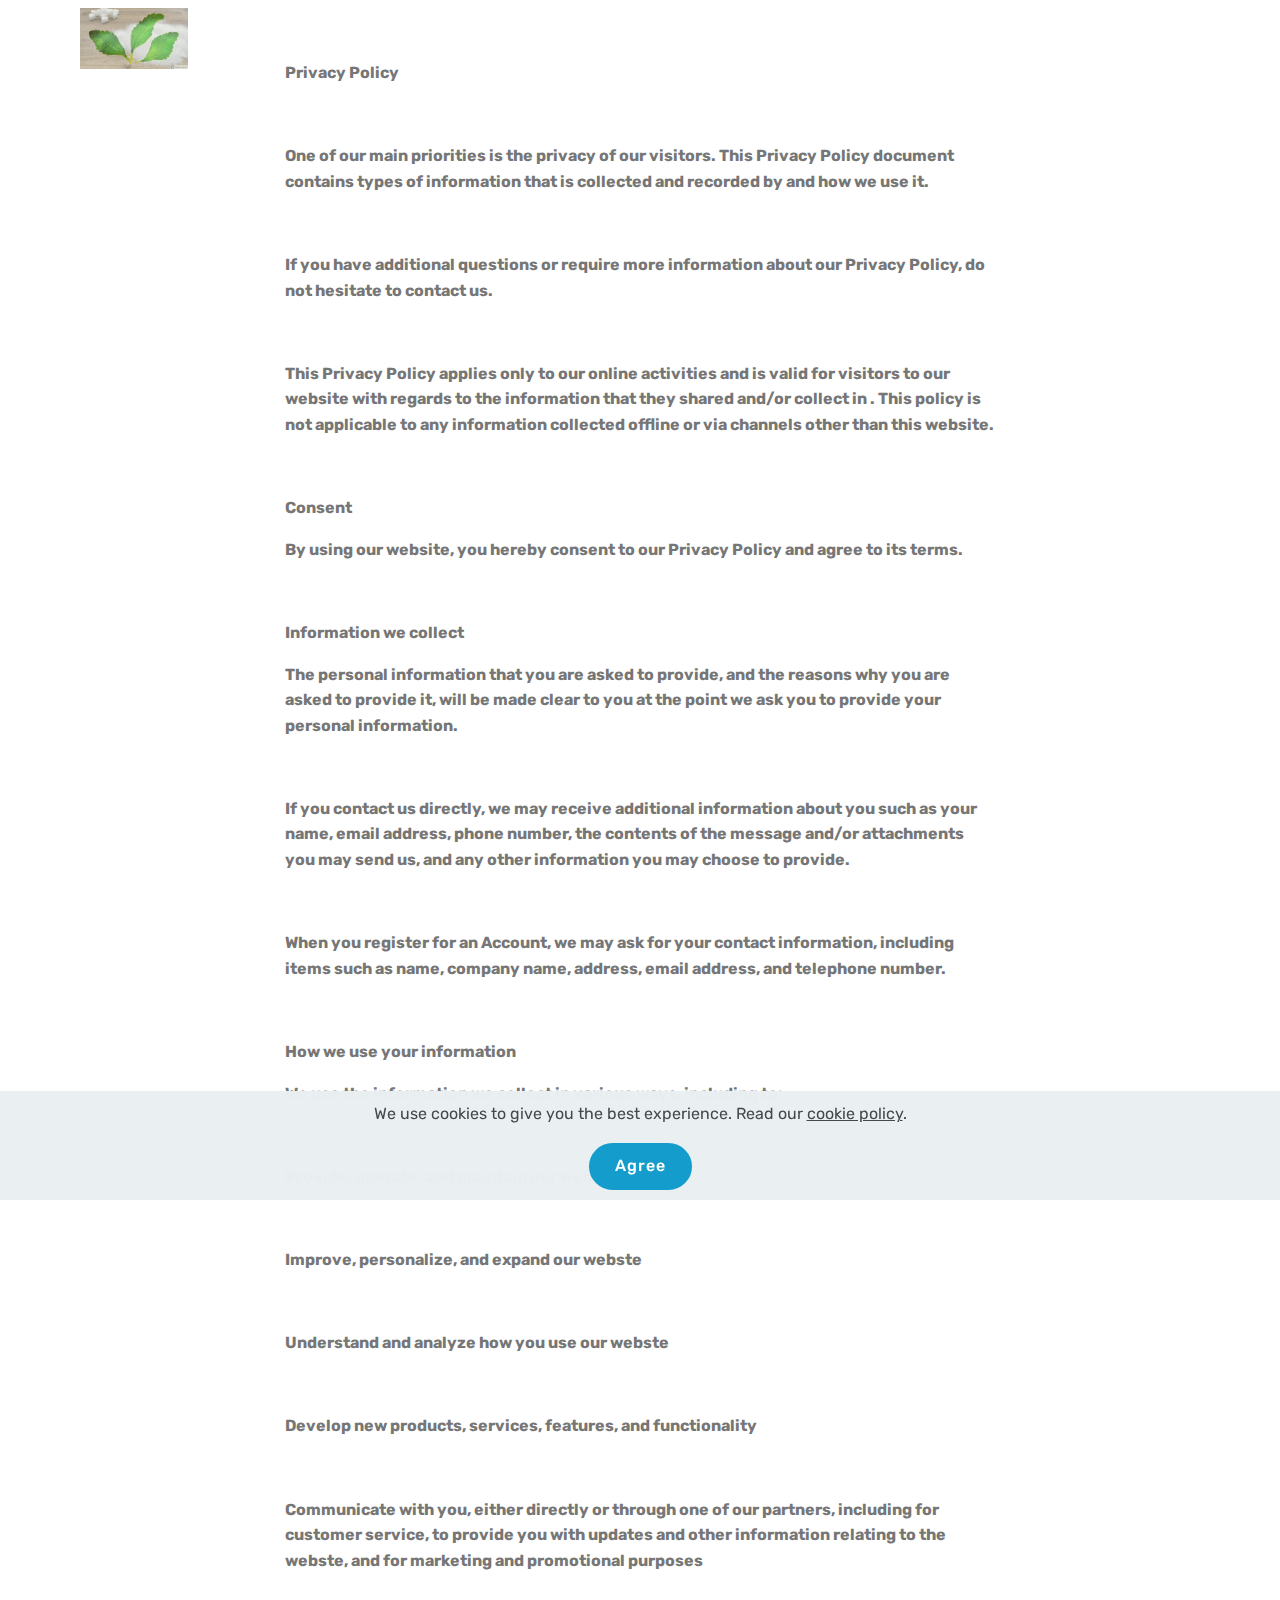
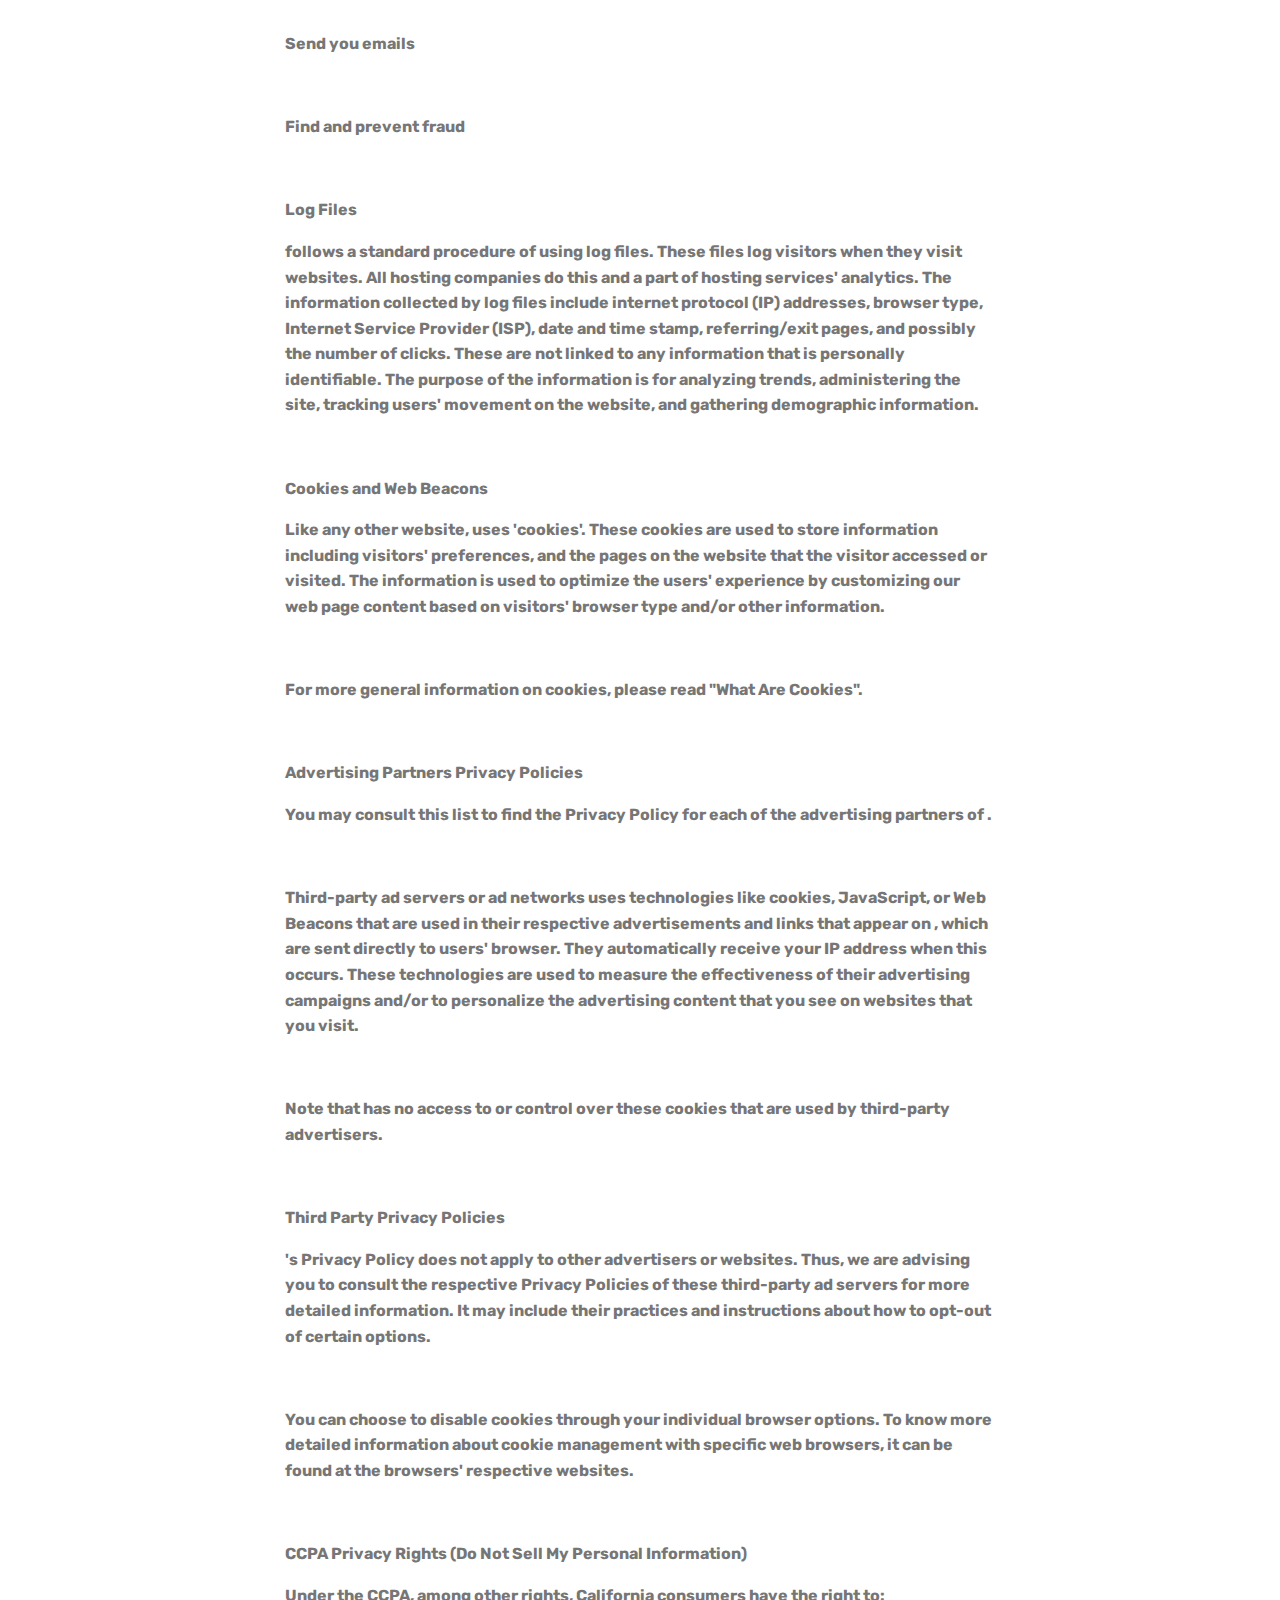
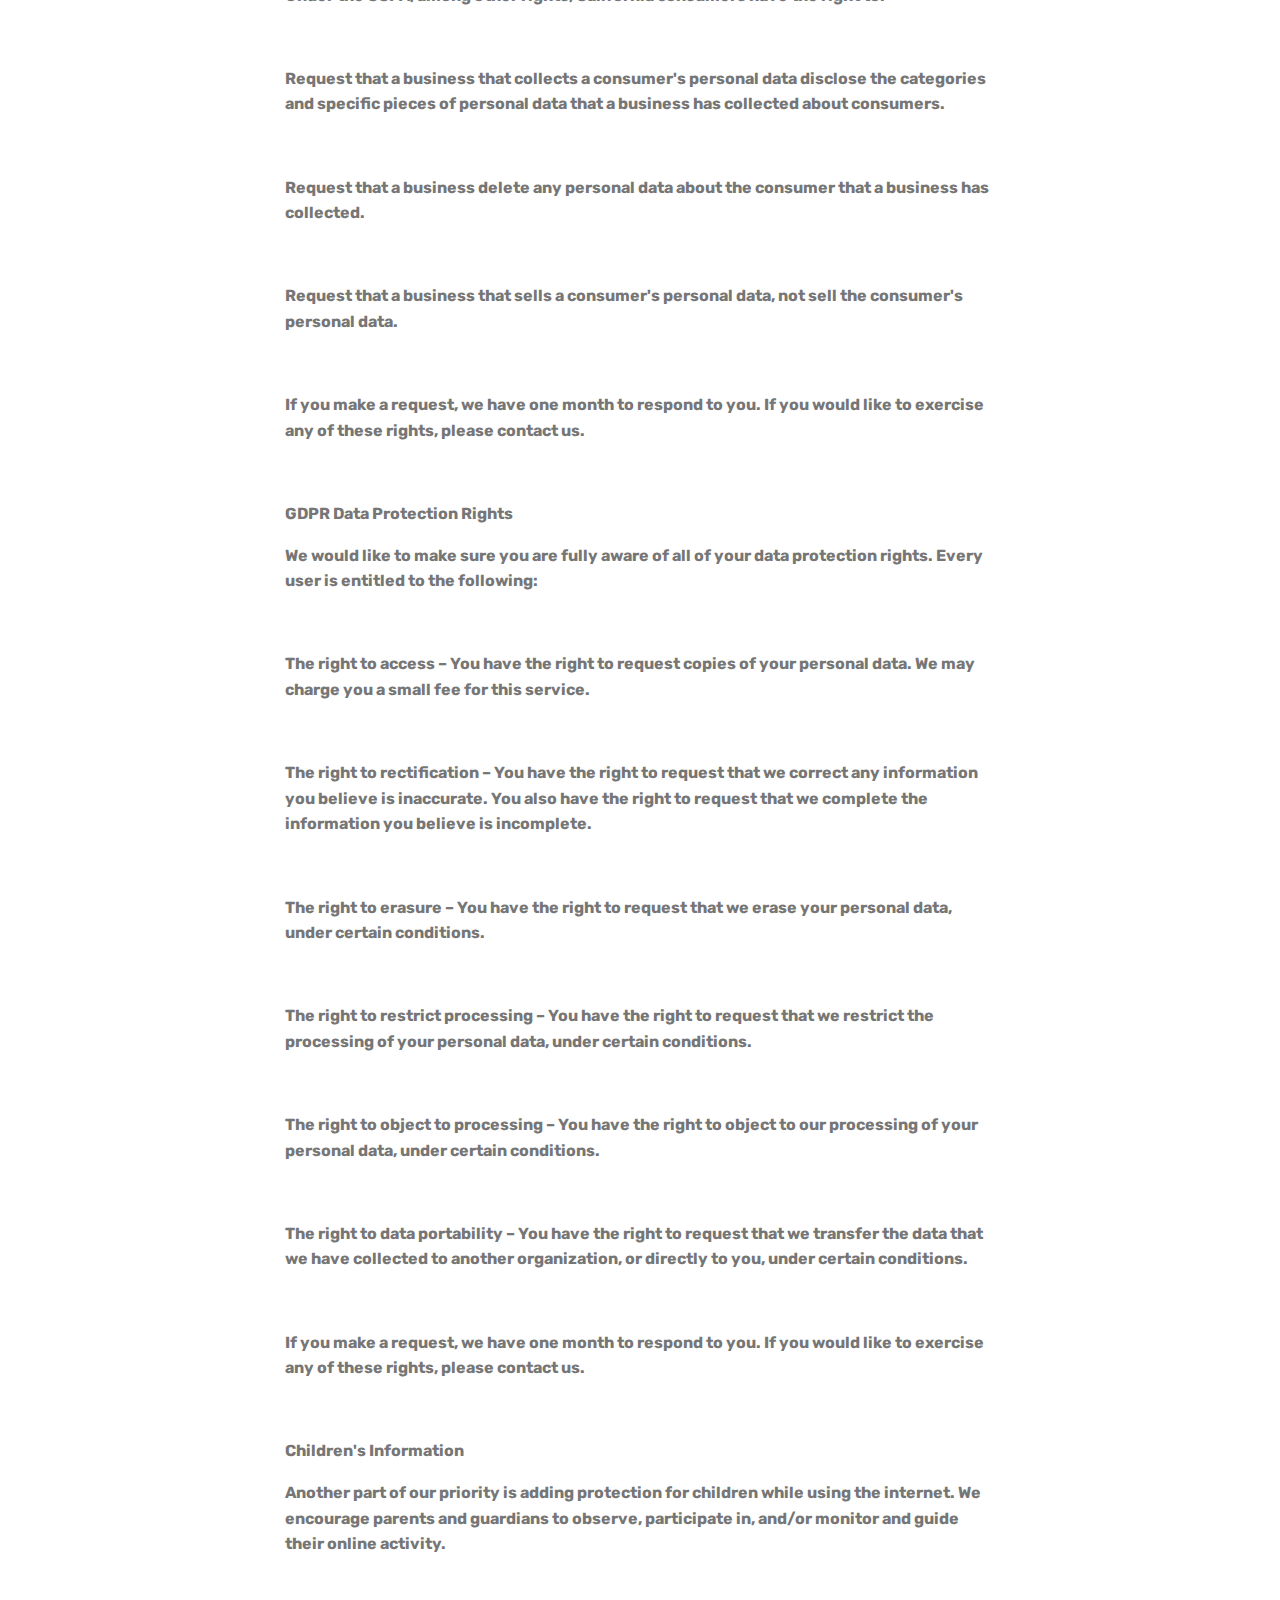
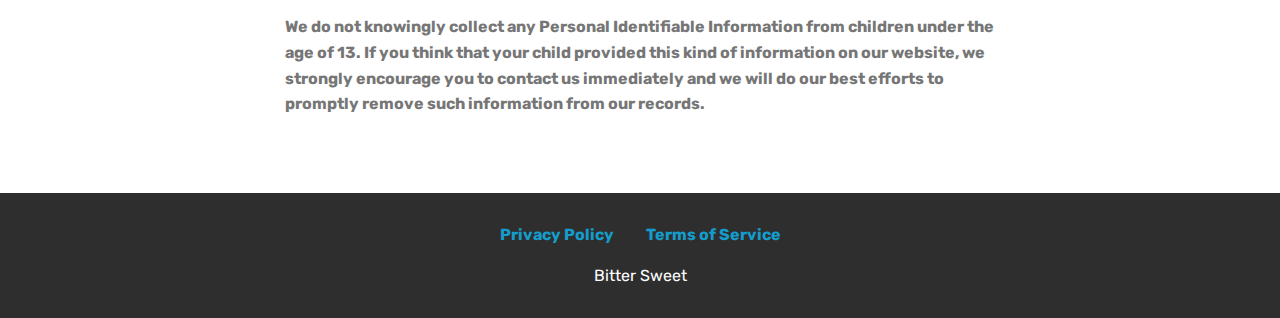
==== privacy.html @ 881e3575 "create github pages" ====
<!DOCTYPE html>
<html  >
<head>
  <!-- Site made with Mobirise Website Builder v4.12.4, https://mobirise.com -->
  <meta charset="UTF-8">
  <meta http-equiv="X-UA-Compatible" content="IE=edge">
  <meta name="generator" content="Mobirise v4.12.4, mobirise.com">
  <meta name="viewport" content="width=device-width, initial-scale=1, minimum-scale=1">
  <link rel="shortcut icon" href="assets/images/healthy-sweet-social-1.png" type="image/x-icon">
  <meta name="description" content="Privacy Policy">
  
  
  <title>Privacy Policy</title>
  <link rel="stylesheet" href="assets/web/assets/mobirise-icons/mobirise-icons.css">
  <link rel="stylesheet" href="assets/bootstrap/css/bootstrap.min.css">
  <link rel="stylesheet" href="assets/bootstrap/css/bootstrap-grid.min.css">
  <link rel="stylesheet" href="assets/bootstrap/css/bootstrap-reboot.min.css">
  <link rel="stylesheet" href="assets/web/assets/gdpr-plugin/gdpr-styles.css">
  <link rel="stylesheet" href="assets/tether/tether.min.css">
  <link rel="stylesheet" href="assets/dropdown/css/style.css">
  <link rel="stylesheet" href="assets/socicon/css/styles.css">
  <link rel="stylesheet" href="assets/theme/css/style.css">
  <link rel="preload" as="style" href="assets/mobirise/css/mbr-additional.css"><link rel="stylesheet" href="assets/mobirise/css/mbr-additional.css" type="text/css">
  
  
  
</head>
<body>
  <section class="menu cid-s7zmcyveAb" once="menu" id="menu1-9">

    

    <nav class="navbar navbar-expand beta-menu navbar-dropdown align-items-center navbar-fixed-top navbar-toggleable-sm bg-color transparent">
        <button class="navbar-toggler navbar-toggler-right" type="button" data-toggle="collapse" data-target="#navbarSupportedContent" aria-controls="navbarSupportedContent" aria-expanded="false" aria-label="Toggle navigation">
            <div class="hamburger">
                <span></span>
                <span></span>
                <span></span>
                <span></span>
            </div>
        </button>
        <div class="menu-logo">
            <div class="navbar-brand">
                <span class="navbar-logo">
                    <a href="index.html">
                         <img src="assets/images/healthy-sweet-social.png" alt="Mobirise" title="Healthy Sweet" style="height: 3.8rem;">
                    </a>
                </span>
                <span class="navbar-caption-wrap"><a class="navbar-caption text-white display-4" href="index.html">
                        Bitter Sweet<br></a></span>
            </div>
        </div>
        <div class="collapse navbar-collapse" id="navbarSupportedContent">
            
            
        </div>
    </nav>
</section>

<section class="engine"><a href="https://mobirise.info/b">how to create your own website</a></section><section class="mbr-section article content1 cid-s7zB1Cpjkm" id="content1-e">
    
     

    <div class="container">
        <div class="media-container-row">
            <div class="mbr-text col-12 mbr-fonts-style display-7 col-md-8"><p><strong>Privacy Policy</strong></p><p><strong><br></strong></p><p><strong>One of our main priorities is the privacy of our visitors. This Privacy Policy document contains types of information that is collected and recorded by and how we use it.</strong></p><p><strong><br></strong></p><p><strong>If you have additional questions or require more information about our Privacy Policy, do not hesitate to contact us.</strong></p><p><strong><br></strong></p><p><strong>This Privacy Policy applies only to our online activities and is valid for visitors to our website with regards to the information that they shared and/or collect in . This policy is not applicable to any information collected offline or via channels other than this website.</strong></p><p><strong><br></strong></p><p><strong>Consent</strong></p><p><strong>By using our website, you hereby consent to our Privacy Policy and agree to its terms.</strong></p><p><strong><br></strong></p><p><strong>Information we collect</strong></p><p><strong>The personal information that you are asked to provide, and the reasons why you are asked to provide it, will be made clear to you at the point we ask you to provide your personal information.</strong></p><p><strong><br></strong></p><p><strong>If you contact us directly, we may receive additional information about you such as your name, email address, phone number, the contents of the message and/or attachments you may send us, and any other information you may choose to provide.</strong></p><p><strong><br></strong></p><p><strong>When you register for an Account, we may ask for your contact information, including items such as name, company name, address, email address, and telephone number.</strong></p><p><strong><br></strong></p><p><strong>How we use your information</strong></p><p><strong>We use the information we collect in various ways, including to:</strong></p><p><strong><br></strong></p><p><strong>Provide, operate, and maintain our webste</strong></p><p><strong><br></strong></p><p><strong>Improve, personalize, and expand our webste</strong></p><p><strong><br></strong></p><p><strong>Understand and analyze how you use our webste</strong></p><p><strong><br></strong></p><p><strong>Develop new products, services, features, and functionality</strong></p><p><strong><br></strong></p><p><strong>Communicate with you, either directly or through one of our partners, including for customer service, to provide you with updates and other information relating to the webste, and for marketing and promotional purposes</strong></p><p><strong><br></strong></p><p><strong>Send you emails</strong></p><p><strong><br></strong></p><p><strong>Find and prevent fraud</strong></p><p><strong><br></strong></p><p><strong>Log Files</strong></p><p><strong>follows a standard procedure of using log files. These files log visitors when they visit websites. All hosting companies do this and a part of hosting services' analytics. The information collected by log files include internet protocol (IP) addresses, browser type, Internet Service Provider (ISP), date and time stamp, referring/exit pages, and possibly the number of clicks. These are not linked to any information that is personally identifiable. The purpose of the information is for analyzing trends, administering the site, tracking users' movement on the website, and gathering demographic information.&nbsp;</strong></p><p><strong><br></strong></p><p><strong>Cookies and Web Beacons</strong></p><p><strong>Like any other website, uses 'cookies'. These cookies are used to store information including visitors' preferences, and the pages on the website that the visitor accessed or visited. The information is used to optimize the users' experience by customizing our web page content based on visitors' browser type and/or other information.</strong></p><p><strong><br></strong></p><p><strong>For more general information on cookies, please read "What Are Cookies".</strong></p><p><strong><br></strong></p><p><strong>Advertising Partners Privacy Policies</strong></p><p><strong>You may consult this list to find the Privacy Policy for each of the advertising partners of .</strong></p><p><strong><br></strong></p><p><strong>Third-party ad servers or ad networks uses technologies like cookies, JavaScript, or Web Beacons that are used in their respective advertisements and links that appear on , which are sent directly to users' browser. They automatically receive your IP address when this occurs. These technologies are used to measure the effectiveness of their advertising campaigns and/or to personalize the advertising content that you see on websites that you visit.</strong></p><p><strong><br></strong></p><p><strong>Note that has no access to or control over these cookies that are used by third-party advertisers.</strong></p><p><strong><br></strong></p><p><strong>Third Party Privacy Policies</strong></p><p><strong>'s Privacy Policy does not apply to other advertisers or websites. Thus, we are advising you to consult the respective Privacy Policies of these third-party ad servers for more detailed information. It may include their practices and instructions about how to opt-out of certain options.&nbsp;</strong></p><p><strong><br></strong></p><p><strong>You can choose to disable cookies through your individual browser options. To know more detailed information about cookie management with specific web browsers, it can be found at the browsers' respective websites.</strong></p><p><strong><br></strong></p><p><strong>CCPA Privacy Rights (Do Not Sell My Personal Information)</strong></p><p><strong>Under the CCPA, among other rights, California consumers have the right to:</strong></p><p><strong><br></strong></p><p><strong>Request that a business that collects a consumer's personal data disclose the categories and specific pieces of personal data that a business has collected about consumers.</strong></p><p><strong><br></strong></p><p><strong>Request that a business delete any personal data about the consumer that a business has collected.</strong></p><p><strong><br></strong></p><p><strong>Request that a business that sells a consumer's personal data, not sell the consumer's personal data.</strong></p><p><strong><br></strong></p><p><strong>If you make a request, we have one month to respond to you. If you would like to exercise any of these rights, please contact us.</strong></p><p><strong><br></strong></p><p><strong>GDPR Data Protection Rights</strong></p><p><strong>We would like to make sure you are fully aware of all of your data protection rights. Every user is entitled to the following:</strong></p><p><strong><br></strong></p><p><strong>The right to access – You have the right to request copies of your personal data. We may charge you a small fee for this service.</strong></p><p><strong><br></strong></p><p><strong>The right to rectification – You have the right to request that we correct any information you believe is inaccurate. You also have the right to request that we complete the information you believe is incomplete.</strong></p><p><strong><br></strong></p><p><strong>The right to erasure – You have the right to request that we erase your personal data, under certain conditions.</strong></p><p><strong><br></strong></p><p><strong>The right to restrict processing – You have the right to request that we restrict the processing of your personal data, under certain conditions.</strong></p><p><strong><br></strong></p><p><strong>The right to object to processing – You have the right to object to our processing of your personal data, under certain conditions.</strong></p><p><strong><br></strong></p><p><strong>The right to data portability – You have the right to request that we transfer the data that we have collected to another organization, or directly to you, under certain conditions.</strong></p><p><strong><br></strong></p><p><strong>If you make a request, we have one month to respond to you. If you would like to exercise any of these rights, please contact us.</strong></p><p><strong><br></strong></p><p><strong>Children's Information</strong></p><p><strong>Another part of our priority is adding protection for children while using the internet. We encourage parents and guardians to observe, participate in, and/or monitor and guide their online activity.</strong></p><p><strong><br></strong></p><p><strong>We do not knowingly collect any Personal Identifiable Information from children under the age of 13. If you think that your child provided this kind of information on our website, we strongly encourage you to contact us immediately and we will do our best efforts to promptly remove such information from our records.</strong></p></div>
        </div>
    </div>
</section>

<section once="footers" class="cid-s7zmz4a31J" id="footer7-a">

    

    

    <div class="container">
        <div class="media-container-row align-center mbr-white">
            <div class="row row-links">
                <ul class="foot-menu">
                    
                    
                    
                    
                    
                <li class="foot-menu-item mbr-fonts-style display-7"><a href="privacy.html"><strong>Privacy Policy</strong></a></li><li class="foot-menu-item mbr-fonts-style display-7"><a href="terms.html"><strong>Terms of Service</strong></a></li></ul>
            </div>
            
            <div class="row row-copirayt">
                <p class="mbr-text mb-0 mbr-fonts-style mbr-white align-center display-7">Bitter Sweet</p>
            </div>
        </div>
    </div>
</section>


  <script src="assets/web/assets/jquery/jquery.min.js"></script>
  <script src="assets/popper/popper.min.js"></script>
  <script src="assets/bootstrap/js/bootstrap.min.js"></script>
  <script src="assets/tether/tether.min.js"></script>
  <script src="assets/web/assets/cookies-alert-plugin/cookies-alert-core.js"></script>
  <script src="assets/web/assets/cookies-alert-plugin/cookies-alert-script.js"></script>
  <script src="assets/smoothscroll/smooth-scroll.js"></script>
  <script src="assets/dropdown/js/nav-dropdown.js"></script>
  <script src="assets/dropdown/js/navbar-dropdown.js"></script>
  <script src="assets/touchswipe/jquery.touch-swipe.min.js"></script>
  <script src="assets/theme/js/script.js"></script>
  
  
<input name="cookieData" type="hidden" data-cookie-customDialogSelector='null' data-cookie-colorText='#424a4d' data-cookie-colorBg='rgba(234, 239, 241, 0.99)' data-cookie-textButton='Agree' data-cookie-colorButton='' data-cookie-colorLink='#424a4d' data-cookie-underlineLink='true' data-cookie-text="We use cookies to give you the best experience. Read our <a href='privacy.html'>cookie policy</a>.">
  </body>
</html>
---- assets/web/assets/mobirise-icons/mobirise-icons.css ----
@font-face {
  font-family: 'MobiriseIcons';
  src:  url('mobirise-icons.eot?spat4u');
  src:  url('mobirise-icons.eot?spat4u#iefix') format('embedded-opentype'),
    url('mobirise-icons.ttf?spat4u') format('truetype'),
    url('mobirise-icons.woff?spat4u') format('woff'),
    url('mobirise-icons.svg?spat4u#MobiriseIcons') format('svg');
  font-weight: normal;
  font-style: normal;
  font-display: swap;
}

[class^="mbri-"], [class*=" mbri-"] {
  /* use !important to prevent issues with browser extensions that change fonts */
  font-family: MobiriseIcons !important;
  speak: none;
  font-style: normal;
  font-weight: normal;
  font-variant: normal;
  text-transform: none;
  line-height: 1;

  /* Better Font Rendering =========== */
  -webkit-font-smoothing: antialiased;
  -moz-osx-font-smoothing: grayscale;
}

.mbri-add-submenu:before {
  content: "\e900";
}
.mbri-alert:before {
  content: "\e901";
}
.mbri-align-center:before {
  content: "\e902";
}
.mbri-align-justify:before {
  content: "\e903";
}
.mbri-align-left:before {
  content: "\e904";
}
.mbri-align-right:before {
  content: "\e905";
}
.mbri-android:before {
  content: "\e906";
}
.mbri-apple:before {
  content: "\e907";
}
.mbri-arrow-down:before {
  content: "\e908";
}
.mbri-arrow-next:before {
  content: "\e909";
}
.mbri-arrow-prev:before {
  content: "\e90a";
}
.mbri-arrow-up:before {
  content: "\e90b";
}
.mbri-bold:before {
  content: "\e90c";
}
.mbri-bookmark:before {
  content: "\e90d";
}
.mbri-bootstrap:before {
  content: "\e90e";
}
.mbri-briefcase:before {
  content: "\e90f";
}
.mbri-browse:before {
  content: "\e910";
}
.mbri-bulleted-list:before {
  content: "\e911";
}
.mbri-calendar:before {
  content: "\e912";
}
.mbri-camera:before {
  content: "\e913";
}
.mbri-cart-add:before {
  content: "\e914";
}
.mbri-cart-full:before {
  content: "\e915";
}
.mbri-cash:before {
  content: "\e916";
}
.mbri-change-style:before {
  content: "\e917";
}
.mbri-chat:before {
  content: "\e918";
}
.mbri-clock:before {
  content: "\e919";
}
.mbri-close:before {
  content: "\e91a";
}
.mbri-cloud:before {
  content: "\e91b";
}
.mbri-code:before {
  content: "\e91c";
}
.mbri-contact-form:before {
  content: "\e91d";
}
.mbri-credit-card:before {
  content: "\e91e";
}
.mbri-cursor-click:before {
  content: "\e91f";
}
.mbri-cust-feedback:before {
  content: "\e920";
}
.mbri-database:before {
  content: "\e921";
}
.mbri-delivery:before {
  content: "\e922";
}
.mbri-desktop:before {
  content: "\e923";
}
.mbri-devices:before {
  content: "\e924";
}
.mbri-down:before {
  content: "\e925";
}
.mbri-download:before {
  content: "\e989";
}
.mbri-drag-n-drop:before {
  content: "\e927";
}
.mbri-drag-n-drop2:before {
  content: "\e928";
}
.mbri-edit:before {
  content: "\e929";
}
.mbri-edit2:before {
  content: "\e92a";
}
.mbri-error:before {
  content: "\e92b";
}
.mbri-extension:before {
  content: "\e92c";
}
.mbri-features:before {
  content: "\e92d";
}
.mbri-file:before {
  content: "\e92e";
}
.mbri-flag:before {
  content: "\e92f";
}
.mbri-folder:before {
  content: "\e930";
}
.mbri-gift:before {
  content: "\e931";
}
.mbri-github:before {
  content: "\e932";
}
.mbri-globe:before {
  content: "\e933";
}
.mbri-globe-2:before {
  content: "\e934";
}
.mbri-growing-chart:before {
  content: "\e935";
}
.mbri-hearth:before {
  content: "\e936";
}
.mbri-help:before {
  content: "\e937";
}
.mbri-home:before {
  content: "\e938";
}
.mbri-hot-cup:before {
  content: "\e939";
}
.mbri-idea:before {
  content: "\e93a";
}
.mbri-image-gallery:before {
  content: "\e93b";
}
.mbri-image-slider:before {
  content: "\e93c";
}
.mbri-info:before {
  content: "\e93d";
}
.mbri-italic:before {
  content: "\e93e";
}
.mbri-key:before {
  content: "\e93f";
}
.mbri-laptop:before {
  content: "\e940";
}
.mbri-layers:before {
  content: "\e941";
}
.mbri-left-right:before {
  content: "\e942";
}
.mbri-left:before {
  content: "\e943";
}
.mbri-letter:before {
  content: "\e944";
}
.mbri-like:before {
  content: "\e945";
}
.mbri-link:before {
  content: "\e946";
}
.mbri-lock:before {
  content: "\e947";
}
.mbri-login:before {
  content: "\e948";
}
.mbri-logout:before {
  content: "\e949";
}
.mbri-magic-stick:before {
  content: "\e94a";
}
.mbri-map-pin:before {
  content: "\e94b";
}
.mbri-menu:before {
  content: "\e94c";
}
.mbri-mobile:before {
  content: "\e94d";
}
.mbri-mobile2:before {
  content: "\e94e";
}
.mbri-mobirise:before {
  content: "\e94f";
}
.mbri-more-horizontal:before {
  content: "\e950";
}
.mbri-more-vertical:before {
  content: "\e951";
}
.mbri-music:before {
  content: "\e952";
}
.mbri-new-file:before {
  content: "\e953";
}
.mbri-numbered-list:before {
  content: "\e954";
}
.mbri-opened-folder:before {
  content: "\e955";
}
.mbri-pages:before {
  content: "\e956";
}
.mbri-paper-plane:before {
  content: "\e957";
}
.mbri-paperclip:before {
  content: "\e958";
}
.mbri-photo:before {
  content: "\e959";
}
.mbri-photos:before {
  content: "\e95a";
}
.mbri-pin:before {
  content: "\e95b";
}
.mbri-play:before {
  content: "\e95c";
}
.mbri-plus:before {
  content: "\e95d";
}
.mbri-preview:before {
  content: "\e95e";
}
.mbri-print:before {
  content: "\e95f";
}
.mbri-protect:before {
  content: "\e960";
}
.mbri-question:before {
  content: "\e961";
}
.mbri-quote-left:before {
  content: "\e962";
}
.mbri-quote-right:before {
  content: "\e963";
}
.mbri-refresh:before {
  content: "\e964";
}
.mbri-responsive:before {
  content: "\e965";
}
.mbri-right:before {
  content: "\e966";
}
.mbri-rocket:before {
  content: "\e967";
}
.mbri-sad-face:before {
  content: "\e968";
}
.mbri-sale:before {
  content: "\e969";
}
.mbri-save:before {
  content: "\e96a";
}
.mbri-search:before {
  content: "\e96b";
}
.mbri-setting:before {
  content: "\e96c";
}
.mbri-setting2:before {
  content: "\e96d";
}
.mbri-setting3:before {
  content: "\e96e";
}
.mbri-share:before {
  content: "\e96f";
}
.mbri-shopping-bag:before {
  content: "\e970";
}
.mbri-shopping-basket:before {
  content: "\e971";
}
.mbri-shopping-cart:before {
  content: "\e972";
}
.mbri-sites:before {
  content: "\e973";
}
.mbri-smile-face:before {
  content: "\e974";
}
.mbri-speed:before {
  content: "\e975";
}
.mbri-star:before {
  content: "\e976";
}
.mbri-success:before {
  content: "\e977";
}
.mbri-sun:before {
  content: "\e978";
}
.mbri-sun2:before {
  content: "\e979";
}
.mbri-tablet:before {
  content: "\e97a";
}
.mbri-tablet-vertical:before {
  content: "\e97b";
}
.mbri-target:before {
  content: "\e97c";
}
.mbri-timer:before {
  content: "\e97d";
}
.mbri-to-ftp:before {
  content: "\e97e";
}
.mbri-to-local-drive:before {
  content: "\e97f";
}
.mbri-touch-swipe:before {
  content: "\e980";
}
.mbri-touch:before {
  content: "\e981";
}
.mbri-trash:before {
  content: "\e982";
}
.mbri-underline:before {
  content: "\e983";
}
.mbri-unlink:before {
  content: "\e984";
}
.mbri-unlock:before {
  content: "\e985";
}
.mbri-up-down:before {
  content: "\e986";
}
.mbri-up:before {
  content: "\e987";
}
.mbri-update:before {
  content: "\e988";
}
.mbri-upload:before {
 content: "\e926"; 
}
.mbri-user:before {
  content: "\e98a";
}
.mbri-user2:before {
  content: "\e98b";
}
.mbri-users:before {
  content: "\e98c";
}
.mbri-video:before {
  content: "\e98d";
}
.mbri-video-play:before {
  content: "\e98e";
}
.mbri-watch:before {
  content: "\e98f";
}
.mbri-website-theme:before {
  content: "\e990";
}
.mbri-wifi:before {
  content: "\e991";
}
.mbri-windows:before {
  content: "\e992";
}
.mbri-zoom-out:before {
  content: "\e993";
}
.mbri-redo:before {
  content: "\e994";
}
.mbri-undo:before {
  content: "\e995";
}
---- assets/web/assets/gdpr-plugin/gdpr-styles.css ----
.gdpr-block {
    padding: 10px;
    font-size: 14px;
    display: block;
    width: 100%;
    text-align: center;
}
.gdpr-block.covert {
	display: none;
}
.textGDPR {
    position: relative;
}
.gdpr-block label span.textGDPR input[name='gdpr']{
    width: 15px;
    height: 15px;
    margin: 0;
    position: absolute;
    top: 2px;
    left: -20px;
}
.gdpr-block label {
    color: #a7a7a7;
    vertical-align: middle;
    user-select: none;
    margin-bottom: 0;
}
---- assets/dropdown/css/style.css ----
.navbar-dropdown {
  left: 0;
  padding: 0;
  position: absolute;
  right: 0;
  top: 0;
  transition: all 0.45s ease;
  z-index: 1030;
  background: #282828; }
  .navbar-dropdown .navbar-logo {
    margin-right: 0.8rem;
    transition: margin 0.3s ease-in-out;
    vertical-align: middle; }
    .navbar-dropdown .navbar-logo img {
      height: 3.125rem;
      transition: all 0.3s ease-in-out; }
    .navbar-dropdown .navbar-logo.mbr-iconfont {
      font-size: 3.125rem;
      line-height: 3.125rem; }
  .navbar-dropdown .navbar-caption {
    font-weight: 700;
    white-space: normal;
    vertical-align: -4px;
    line-height: 3.125rem !important; }
    .navbar-dropdown .navbar-caption, .navbar-dropdown .navbar-caption:hover {
      color: inherit;
      text-decoration: none; }
  .navbar-dropdown .mbr-iconfont + .navbar-caption {
    vertical-align: -1px; }
  .navbar-dropdown.navbar-fixed-top {
    position: fixed; }
  .navbar-dropdown .navbar-brand span {
    vertical-align: -4px; }
  .navbar-dropdown.bg-color.transparent {
    background: none; }
  .navbar-dropdown.navbar-short .navbar-brand {
    padding: 0.625rem 0; }
    .navbar-dropdown.navbar-short .navbar-brand span {
      vertical-align: -1px; }
  .navbar-dropdown.navbar-short .navbar-caption {
    line-height: 2.375rem !important;
    vertical-align: -2px; }
  .navbar-dropdown.navbar-short .navbar-logo {
    margin-right: 0.5rem; }
    .navbar-dropdown.navbar-short .navbar-logo img {
      height: 2.375rem; }
    .navbar-dropdown.navbar-short .navbar-logo.mbr-iconfont {
      font-size: 2.375rem;
      line-height: 2.375rem; }
  .navbar-dropdown.navbar-short .mbr-table-cell {
    height: 3.625rem; }
  .navbar-dropdown .navbar-close {
    left: 0.6875rem;
    position: fixed;
    top: 0.75rem;
    z-index: 1000; }
  .navbar-dropdown .hamburger-icon {
    content: "";
    display: inline-block;
    vertical-align: middle;
    width: 16px;
    -webkit-box-shadow: 0 -6px 0 1px #282828,0 0 0 1px #282828,0 6px 0 1px #282828;
    -moz-box-shadow: 0 -6px 0 1px #282828,0 0 0 1px #282828,0 6px 0 1px #282828;
    box-shadow: 0 -6px 0 1px #282828,0 0 0 1px #282828,0 6px 0 1px #282828; }

.dropdown-menu .dropdown-toggle[data-toggle="dropdown-submenu"]::after {
  border-bottom: 0.35em solid transparent;
  border-left: 0.35em solid;
  border-right: 0;
  border-top: 0.35em solid transparent;
  margin-left: 0.3rem; }

.dropdown-menu .dropdown-item:focus {
  outline: 0; }

.nav-dropdown {
  font-size: 0.75rem;
  font-weight: 500;
  height: auto !important; }
  .nav-dropdown .nav-btn {
    padding-left: 1rem; }
  .nav-dropdown .link {
    margin: .667em 1.667em;
    font-weight: 500;
    padding: 0;
    transition: color .2s ease-in-out; }
    .nav-dropdown .link.dropdown-toggle {
      margin-right: 2.583em; }
      .nav-dropdown .link.dropdown-toggle::after {
        margin-left: .25rem;
        border-top: 0.35em solid;
        border-right: 0.35em solid transparent;
        border-left: 0.35em solid transparent;
        border-bottom: 0; }
      .nav-dropdown .link.dropdown-toggle[aria-expanded="true"] {
        margin: 0;
        padding: 0.667em 3.263em  0.667em 1.667em; }
  .nav-dropdown .link::after,
  .nav-dropdown .dropdown-item::after {
    color: inherit; }
  .nav-dropdown .btn {
    font-size: 0.75rem;
    font-weight: 700;
    letter-spacing: 0;
    margin-bottom: 0;
    padding-left: 1.25rem;
    padding-right: 1.25rem; }
  .nav-dropdown .dropdown-menu {
    border-radius: 0;
    border: 0;
    left: 0;
    margin: 0;
    padding-bottom: 1.25rem;
    padding-top: 1.25rem;
    position: relative; }
  .nav-dropdown .dropdown-submenu {
    margin-left: 0.125rem;
    top: 0; }
  .nav-dropdown .dropdown-item {
    font-weight: 500;
    line-height: 2;
    padding: 0.3846em 4.615em 0.3846em 1.5385em;
    position: relative;
    transition: color .2s ease-in-out, background-color .2s ease-in-out; }
    .nav-dropdown .dropdown-item::after {
      margin-top: -0.3077em;
      position: absolute;
      right: 1.1538em;
      top: 50%; }
    .nav-dropdown .dropdown-item:focus, .nav-dropdown .dropdown-item:hover {
      background: none; }

@media (max-width: 767px) {
  .nav-dropdown.navbar-toggleable-sm {
    bottom: 0;
    display: none;
    left: 0;
    overflow-x: hidden;
    position: fixed;
    top: 0;
    transform: translateX(-100%);
    -ms-transform: translateX(-100%);
    -webkit-transform: translateX(-100%);
    width: 18.75rem;
    z-index: 999; } }
.nav-dropdown.navbar-toggleable-xl {
  bottom: 0;
  display: none;
  left: 0;
  overflow-x: hidden;
  position: fixed;
  top: 0;
  transform: translateX(-100%);
  -ms-transform: translateX(-100%);
  -webkit-transform: translateX(-100%);
  width: 18.75rem;
  z-index: 999; }

.nav-dropdown-sm {
  display: block !important;
  overflow-x: hidden;
  overflow: auto;
  padding-top: 3.875rem; }
  .nav-dropdown-sm::after {
    content: "";
    display: block;
    height: 3rem;
    width: 100%; }
  .nav-dropdown-sm.collapse.in ~ .navbar-close {
    display: block !important; }
  .nav-dropdown-sm.collapsing, .nav-dropdown-sm.collapse.in {
    transform: translateX(0);
    -ms-transform: translateX(0);
    -webkit-transform: translateX(0);
    transition: all 0.25s ease-out;
    -webkit-transition: all 0.25s ease-out;
    background: #282828; }
  .nav-dropdown-sm.collapsing[aria-expanded="false"] {
    transform: translateX(-100%);
    -ms-transform: translateX(-100%);
    -webkit-transform: translateX(-100%); }
  .nav-dropdown-sm .nav-item {
    display: block;
    margin-left: 0 !important;
    padding-left: 0; }
  .nav-dropdown-sm .link,
  .nav-dropdown-sm .dropdown-item {
    border-top: 1px dotted rgba(255, 255, 255, 0.1);
    font-size: 0.8125rem;
    line-height: 1.6;
    margin: 0 !important;
    padding: 0.875rem 2.4rem 0.875rem 1.5625rem !important;
    position: relative;
    white-space: normal; }
    .nav-dropdown-sm .link:focus, .nav-dropdown-sm .link:hover,
    .nav-dropdown-sm .dropdown-item:focus,
    .nav-dropdown-sm .dropdown-item:hover {
      background: rgba(0, 0, 0, 0.2) !important;
      color: #c0a375; }
  .nav-dropdown-sm .nav-btn {
    position: relative;
    padding: 1.5625rem 1.5625rem 0 1.5625rem; }
    .nav-dropdown-sm .nav-btn::before {
      border-top: 1px dotted rgba(255, 255, 255, 0.1);
      content: "";
      left: 0;
      position: absolute;
      top: 0;
      width: 100%; }
    .nav-dropdown-sm .nav-btn + .nav-btn {
      padding-top: 0.625rem; }
      .nav-dropdown-sm .nav-btn + .nav-btn::before {
        display: none; }
  .nav-dropdown-sm .btn {
    padding: 0.625rem 0; }
  .nav-dropdown-sm .dropdown-toggle[data-toggle="dropdown-submenu"]::after {
    margin-left: .25rem;
    border-top: 0.35em solid;
    border-right: 0.35em solid transparent;
    border-left: 0.35em solid transparent;
    border-bottom: 0; }
  .nav-dropdown-sm .dropdown-toggle[data-toggle="dropdown-submenu"][aria-expanded="true"]::after {
    border-top: 0;
    border-right: 0.35em solid transparent;
    border-left: 0.35em solid transparent;
    border-bottom: 0.35em solid; }
  .nav-dropdown-sm .dropdown-menu {
    margin: 0;
    padding: 0;
    position: relative;
    top: 0;
    left: 0;
    width: 100%;
    border: 0;
    float: none;
    border-radius: 0;
    background: none; }
  .nav-dropdown-sm .dropdown-submenu {
    left: 100%;
    margin-left: 0.125rem;
    margin-top: -1.25rem;
    top: 0; }

.navbar-toggleable-sm .nav-dropdown .dropdown-menu {
  position: absolute; }

.navbar-toggleable-sm .nav-dropdown .dropdown-submenu {
  left: 100%;
  margin-left: 0.125rem;
  margin-top: -1.25rem;
  top: 0; }

.navbar-toggleable-sm.opened .nav-dropdown .dropdown-menu {
  position: relative; }

.navbar-toggleable-sm.opened .nav-dropdown .dropdown-submenu {
  left: 0;
  margin-left: 00rem;
  margin-top: 0rem;
  top: 0; }

.is-builder .nav-dropdown.collapsing {
  transition: none !important; }

/*# sourceMappingURL=style.css.map */
---- assets/socicon/css/styles.css ----
@charset "UTF-8";

@font-face {
  font-family: 'Socicon';
  src:  url('../fonts/socicon.eot');
  src:  url('../fonts/socicon.eot?#iefix') format('embedded-opentype'),
    url('../fonts/socicon.woff2') format('woff2'),
    url('../fonts/socicon.ttf') format('truetype'),
    url('../fonts/socicon.woff') format('woff'),
    url('../fonts/socicon.svg#socicon') format('svg');
  font-weight: normal;
  font-style: normal;
}

[data-icon]:before {
  font-family: "socicon" !important;
  content: attr(data-icon);
  font-style: normal !important;
  font-weight: normal !important;
  font-variant: normal !important;
  text-transform: none !important;
  speak: none;
  line-height: 1;
  -webkit-font-smoothing: antialiased;
  -moz-osx-font-smoothing: grayscale;
}

[class^="socicon-"], [class*=" socicon-"] {
  /* use !important to prevent issues with browser extensions that change fonts */
  font-family: 'Socicon' !important;
  speak: none;
  font-style: normal;
  font-weight: normal;
  font-variant: normal;
  text-transform: none;
  line-height: 1;

  /* Better Font Rendering =========== */
  -webkit-font-smoothing: antialiased;
  -moz-osx-font-smoothing: grayscale;
}

.socicon-eitaa:before {
  content: "\e97c";
}
.socicon-soroush:before {
  content: "\e97d";
}
.socicon-bale:before {
  content: "\e97e";
}
.socicon-zazzle:before {
  content: "\e97b";
}
.socicon-society6:before {
  content: "\e97a";
}
.socicon-redbubble:before {
  content: "\e979";
}
.socicon-avvo:before {
  content: "\e978";
}
.socicon-stitcher:before {
  content: "\e977";
}
.socicon-googlehangouts:before {
  content: "\e974";
}
.socicon-dlive:before {
  content: "\e975";
}
.socicon-vsco:before {
  content: "\e976";
}
.socicon-flipboard:before {
  content: "\e973";
}
.socicon-ubuntu:before {
  content: "\e958";
}
.socicon-artstation:before {
  content: "\e959";
}
.socicon-invision:before {
  content: "\e95a";
}
.socicon-torial:before {
  content: "\e95b";
}
.socicon-collectorz:before {
  content: "\e95c";
}
.socicon-seenthis:before {
  content: "\e95d";
}
.socicon-googleplaymusic:before {
  content: "\e95e";
}
.socicon-debian:before {
  content: "\e95f";
}
.socicon-filmfreeway:before {
  content: "\e960";
}
.socicon-gnome:before {
  content: "\e961";
}
.socicon-itchio:before {
  content: "\e962";
}
.socicon-jamendo:before {
  content: "\e963";
}
.socicon-mix:before {
  content: "\e964";
}
.socicon-sharepoint:before {
  content: "\e965";
}
.socicon-tinder:before {
  content: "\e966";
}
.socicon-windguru:before {
  content: "\e967";
}
.socicon-cdbaby:before {
  content: "\e968";
}
.socicon-elementaryos:before {
  content: "\e969";
}
.socicon-stage32:before {
  content: "\e96a";
}
.socicon-tiktok:before {
  content: "\e96b";
}
.socicon-gitter:before {
  content: "\e96c";
}
.socicon-letterboxd:before {
  content: "\e96d";
}
.socicon-threema:before {
  content: "\e96e";
}
.socicon-splice:before {
  content: "\e96f";
}
.socicon-metapop:before {
  content: "\e970";
}
.socicon-naver:before {
  content: "\e971";
}
.socicon-remote:before {
  content: "\e972";
}
.socicon-internet:before {
  content: "\e957";
}
.socicon-moddb:before {
  content: "\e94b";
}
.socicon-indiedb:before {
  content: "\e94c";
}
.socicon-traxsource:before {
  content: "\e94d";
}
.socicon-gamefor:before {
  content: "\e94e";
}
.socicon-pixiv:before {
  content: "\e94f";
}
.socicon-myanimelist:before {
  content: "\e950";
}
.socicon-blackberry:before {
  content: "\e951";
}
.socicon-wickr:before {
  content: "\e952";
}
.socicon-spip:before {
  content: "\e953";
}
.socicon-napster:before {
  content: "\e954";
}
.socicon-beatport:before {
  content: "\e955";
}
.socicon-hackerone:before {
  content: "\e956";
}
.socicon-hackernews:before {
  content: "\e946";
}
.socicon-smashwords:before {
  content: "\e947";
}
.socicon-kobo:before {
  content: "\e948";
}
.socicon-bookbub:before {
  content: "\e949";
}
.socicon-mailru:before {
  content: "\e94a";
}
.socicon-gitlab:before {
  content: "\e945";
}
.socicon-instructables:before {
  content: "\e944";
}
.socicon-portfolio:before {
  content: "\e943";
}
.socicon-codered:before {
  content: "\e940";
}
.socicon-origin:before {
  content: "\e941";
}
.socicon-nextdoor:before {
  content: "\e942";
}
.socicon-udemy:before {
  content: "\e93f";
}
.socicon-livemaster:before {
  content: "\e93e";
}
.socicon-crunchbase:before {
  content: "\e93b";
}
.socicon-homefy:before {
  content: "\e93c";
}
.socicon-calendly:before {
  content: "\e93d";
}
.socicon-realtor:before {
  content: "\e90f";
}
.socicon-tidal:before {
  content: "\e910";
}
.socicon-qobuz:before {
  content: "\e911";
}
.socicon-natgeo:before {
  content: "\e912";
}
.socicon-mastodon:before {
  content: "\e913";
}
.socicon-unsplash:before {
  content: "\e914";
}
.socicon-homeadvisor:before {
  content: "\e915";
}
.socicon-angieslist:before {
  content: "\e916";
}
.socicon-codepen:before {
  content: "\e917";
}
.socicon-slack:before {
  content: "\e918";
}
.socicon-openaigym:before {
  content: "\e919";
}
.socicon-logmein:before {
  content: "\e91a";
}
.socicon-fiverr:before {
  content: "\e91b";
}
.socicon-gotomeeting:before {
  content: "\e91c";
}
.socicon-aliexpress:before {
  content: "\e91d";
}
.socicon-guru:before {
  content: "\e91e";
}
.socicon-appstore:before {
  content: "\e91f";
}
.socicon-homes:before {
  content: "\e920";
}
.socicon-zoom:before {
  content: "\e921";
}
.socicon-alibaba:before {
  content: "\e922";
}
.socicon-craigslist:before {
  content: "\e923";
}
.socicon-wix:before {
  content: "\e924";
}
.socicon-redfin:before {
  content: "\e925";
}
.socicon-googlecalendar:before {
  content: "\e926";
}
.socicon-shopify:before {
  content: "\e927";
}
.socicon-freelancer:before {
  content: "\e928";
}
.socicon-seedrs:before {
  content: "\e929";
}
.socicon-bing:before {
  content: "\e92a";
}
.socicon-doodle:before {
  content: "\e92b";
}
.socicon-bonanza:before {
  content: "\e92c";
}
.socicon-squarespace:before {
  content: "\e92d";
}
.socicon-toptal:before {
  content: "\e92e";
}
.socicon-gust:before {
  content: "\e92f";
}
.socicon-ask:before {
  content: "\e930";
}
.socicon-trulia:before {
  content: "\e931";
}
.socicon-loomly:before {
  content: "\e932";
}
.socicon-ghost:before {
  content: "\e933";
}
.socicon-upwork:before {
  content: "\e934";
}
.socicon-fundable:before {
  content: "\e935";
}
.socicon-booking:before {
  content: "\e936";
}
.socicon-googlemaps:before {
  content: "\e937";
}
.socicon-zillow:before {
  content: "\e938";
}
.socicon-niconico:before {
  content: "\e939";
}
.socicon-toneden:before {
  content: "\e93a";
}
.socicon-augment:before {
  content: "\e908";
}
.socicon-bitbucket:before {
  content: "\e909";
}
.socicon-fyuse:before {
  content: "\e90a";
}
.socicon-yt-gaming:before {
  content: "\e90b";
}
.socicon-sketchfab:before {
  content: "\e90c";
}
.socicon-mobcrush:before {
  content: "\e90d";
}
.socicon-microsoft:before {
  content: "\e90e";
}
.socicon-pandora:before {
  content: "\e907";
}
.socicon-messenger:before {
  content: "\e906";
}
.socicon-gamewisp:before {
  content: "\e905";
}
.socicon-bloglovin:before {
  content: "\e904";
}
.socicon-tunein:before {
  content: "\e903";
}
.socicon-gamejolt:before {
  content: "\e901";
}
.socicon-trello:before {
  content: "\e902";
}
.socicon-spreadshirt:before {
  content: "\e900";
}
.socicon-500px:before {
  content: "\e000";
}
.socicon-8tracks:before {
  content: "\e001";
}
.socicon-airbnb:before {
  content: "\e002";
}
.socicon-alliance:before {
  content: "\e003";
}
.socicon-amazon:before {
  content: "\e004";
}
.socicon-amplement:before {
  content: "\e005";
}
.socicon-android:before {
  content: "\e006";
}
.socicon-angellist:before {
  content: "\e007";
}
.socicon-apple:before {
  content: "\e008";
}
.socicon-appnet:before {
  content: "\e009";
}
.socicon-baidu:before {
  content: "\e00a";
}
.socicon-bandcamp:before {
  content: "\e00b";
}
.socicon-battlenet:before {
  content: "\e00c";
}
.socicon-mixer:before {
  content: "\e00d";
}
.socicon-bebee:before {
  content: "\e00e";
}
.socicon-bebo:before {
  content: "\e00f";
}
.socicon-behance:before {
  content: "\e010";
}
.socicon-blizzard:before {
  content: "\e011";
}
.socicon-blogger:before {
  content: "\e012";
}
.socicon-buffer:before {
  content: "\e013";
}
.socicon-chrome:before {
  content: "\e014";
}
.socicon-coderwall:before {
  content: "\e015";
}
.socicon-curse:before {
  content: "\e016";
}
.socicon-dailymotion:before {
  content: "\e017";
}
.socicon-deezer:before {
  content: "\e018";
}
.socicon-delicious:before {
  content: "\e019";
}
.socicon-deviantart:before {
  content: "\e01a";
}
.socicon-diablo:before {
  content: "\e01b";
}
.socicon-digg:before {
  content: "\e01c";
}
.socicon-discord:before {
  content: "\e01d";
}
.socicon-disqus:before {
  content: "\e01e";
}
.socicon-douban:before {
  content: "\e01f";
}
.socicon-draugiem:before {
  content: "\e020";
}
.socicon-dribbble:before {
  content: "\e021";
}
.socicon-drupal:before {
  content: "\e022";
}
.socicon-ebay:before {
  content: "\e023";
}
.socicon-ello:before {
  content: "\e024";
}
.socicon-endomodo:before {
  content: "\e025";
}
.socicon-envato:before {
  content: "\e026";
}
.socicon-etsy:before {
  content: "\e027";
}
.socicon-facebook:before {
  content: "\e028";
}
.socicon-feedburner:before {
  content: "\e029";
}
.socicon-filmweb:before {
  content: "\e02a";
}
.socicon-firefox:before {
  content: "\e02b";
}
.socicon-flattr:before {
  content: "\e02c";
}
.socicon-flickr:before {
  content: "\e02d";
}
.socicon-formulr:before {
  content: "\e02e";
}
.socicon-forrst:before {
  content: "\e02f";
}
.socicon-foursquare:before {
  content: "\e030";
}
.socicon-friendfeed:before {
  content: "\e031";
}
.socicon-github:before {
  content: "\e032";
}
.socicon-goodreads:before {
  content: "\e033";
}
.socicon-google:before {
  content: "\e034";
}
.socicon-googlescholar:before {
  content: "\e035";
}
.socicon-googlegroups:before {
  content: "\e036";
}
.socicon-googlephotos:before {
  content: "\e037";
}
.socicon-googleplus:before {
  content: "\e038";
}
.socicon-grooveshark:before {
  content: "\e039";
}
.socicon-hackerrank:before {
  content: "\e03a";
}
.socicon-hearthstone:before {
  content: "\e03b";
}
.socicon-hellocoton:before {
  content: "\e03c";
}
.socicon-heroes:before {
  content: "\e03d";
}
.socicon-smashcast:before {
  content: "\e03e";
}
.socicon-horde:before {
  content: "\e03f";
}
.socicon-houzz:before {
  content: "\e040";
}
.socicon-icq:before {
  content: "\e041";
}
.socicon-identica:before {
  content: "\e042";
}
.socicon-imdb:before {
  content: "\e043";
}
.socicon-instagram:before {
  content: "\e044";
}
.socicon-issuu:before {
  content: "\e045";
}
.socicon-istock:before {
  content: "\e046";
}
.socicon-itunes:before {
  content: "\e047";
}
.socicon-keybase:before {
  content: "\e048";
}
.socicon-lanyrd:before {
  content: "\e049";
}
.socicon-lastfm:before {
  content: "\e04a";
}
.socicon-line:before {
  content: "\e04b";
}
.socicon-linkedin:before {
  content: "\e04c";
}
.socicon-livejournal:before {
  content: "\e04d";
}
.socicon-lyft:before {
  content: "\e04e";
}
.socicon-macos:before {
  content: "\e04f";
}
.socicon-mail:before {
  content: "\e050";
}
.socicon-medium:before {
  content: "\e051";
}
.socicon-meetup:before {
  content: "\e052";
}
.socicon-mixcloud:before {
  content: "\e053";
}
.socicon-modelmayhem:before {
  content: "\e054";
}
.socicon-mumble:before {
  content: "\e055";
}
.socicon-myspace:before {
  content: "\e056";
}
.socicon-newsvine:before {
  content: "\e057";
}
.socicon-nintendo:before {
  content: "\e058";
}
.socicon-npm:before {
  content: "\e059";
}
.socicon-odnoklassniki:before {
  content: "\e05a";
}
.socicon-openid:before {
  content: "\e05b";
}
.socicon-opera:before {
  content: "\e05c";
}
.socicon-outlook:before {
  content: "\e05d";
}
.socicon-overwatch:before {
  content: "\e05e";
}
.socicon-patreon:before {
  content: "\e05f";
}
.socicon-paypal:before {
  content: "\e060";
}
.socicon-periscope:before {
  content: "\e061";
}
.socicon-persona:before {
  content: "\e062";
}
.socicon-pinterest:before {
  content: "\e063";
}
.socicon-play:before {
  content: "\e064";
}
.socicon-player:before {
  content: "\e065";
}
.socicon-playstation:before {
  content: "\e066";
}
.socicon-pocket:before {
  content: "\e067";
}
.socicon-qq:before {
  content: "\e068";
}
.socicon-quora:before {
  content: "\e069";
}
.socicon-raidcall:before {
  content: "\e06a";
}
.socicon-ravelry:before {
  content: "\e06b";
}
.socicon-reddit:before {
  content: "\e06c";
}
.socicon-renren:before {
  content: "\e06d";
}
.socicon-researchgate:before {
  content: "\e06e";
}
.socicon-residentadvisor:before {
  content: "\e06f";
}
.socicon-reverbnation:before {
  content: "\e070";
}
.socicon-rss:before {
  content: "\e071";
}
.socicon-sharethis:before {
  content: "\e072";
}
.socicon-skype:before {
  content: "\e073";
}
.socicon-slideshare:before {
  content: "\e074";
}
.socicon-smugmug:before {
  content: "\e075";
}
.socicon-snapchat:before {
  content: "\e076";
}
.socicon-songkick:before {
  content: "\e077";
}
.socicon-soundcloud:before {
  content: "\e078";
}
.socicon-spotify:before {
  content: "\e079";
}
.socicon-stackexchange:before {
  content: "\e07a";
}
.socicon-stackoverflow:before {
  content: "\e07b";
}
.socicon-starcraft:before {
  content: "\e07c";
}
.socicon-stayfriends:before {
  content: "\e07d";
}
.socicon-steam:before {
  content: "\e07e";
}
.socicon-storehouse:before {
  content: "\e07f";
}
.socicon-strava:before {
  content: "\e080";
}
.socicon-streamjar:before {
  content: "\e081";
}
.socicon-stumbleupon:before {
  content: "\e082";
}
.socicon-swarm:before {
  content: "\e083";
}
.socicon-teamspeak:before {
  content: "\e084";
}
.socicon-teamviewer:before {
  content: "\e085";
}
.socicon-technorati:before {
  content: "\e086";
}
.socicon-telegram:before {
  content: "\e087";
}
.socicon-tripadvisor:before {
  content: "\e088";
}
.socicon-tripit:before {
  content: "\e089";
}
.socicon-triplej:before {
  content: "\e08a";
}
.socicon-tumblr:before {
  content: "\e08b";
}
.socicon-twitch:before {
  content: "\e08c";
}
.socicon-twitter:before {
  content: "\e08d";
}
.socicon-uber:before {
  content: "\e08e";
}
.socicon-ventrilo:before {
  content: "\e08f";
}
.socicon-viadeo:before {
  content: "\e090";
}
.socicon-viber:before {
  content: "\e091";
}
.socicon-viewbug:before {
  content: "\e092";
}
.socicon-vimeo:before {
  content: "\e093";
}
.socicon-vine:before {
  content: "\e094";
}
.socicon-vkontakte:before {
  content: "\e095";
}
.socicon-warcraft:before {
  content: "\e096";
}
.socicon-wechat:before {
  content: "\e097";
}
.socicon-weibo:before {
  content: "\e098";
}
.socicon-whatsapp:before {
  content: "\e099";
}
.socicon-wikipedia:before {
  content: "\e09a";
}
.socicon-windows:before {
  content: "\e09b";
}
.socicon-wordpress:before {
  content: "\e09c";
}
.socicon-wykop:before {
  content: "\e09d";
}
.socicon-xbox:before {
  content: "\e09e";
}
.socicon-xing:before {
  content: "\e09f";
}
.socicon-yahoo:before {
  content: "\e0a0";
}
.socicon-yammer:before {
  content: "\e0a1";
}
.socicon-yandex:before {
  content: "\e0a2";
}
.socicon-yelp:before {
  content: "\e0a3";
}
.socicon-younow:before {
  content: "\e0a4";
}
.socicon-youtube:before {
  content: "\e0a5";
}
.socicon-zapier:before {
  content: "\e0a6";
}
.socicon-zerply:before {
  content: "\e0a7";
}
.socicon-zomato:before {
  content: "\e0a8";
}
.socicon-zynga:before {
  content: "\e0a9";
}
---- assets/theme/css/style.css ----
/*!
 * Mobirise v4 theme (https://mobirise.com/)
 * Copyright 2017 Mobirise
 */
section {
  background-color: #eeeeee;
}

.form-control:focus {
  box-shadow: none;
}

:focus {
  outline: none;
}

body {
  font-style: normal;
  line-height: 1.5;
}

section,
.container,
.container-fluid {
  position: relative;
  word-wrap: break-word;
}

a.mbr-iconfont:hover {
  text-decoration: none;
}

.article .lead p,
.article .lead ul,
.article .lead ol,
.article .lead pre,
.article .lead blockquote {
  margin-bottom: 0;
}

ul,
ol,
pre,
blockquote {
  margin-bottom: 2.3125rem;
}

pre {
  background: #f4f4f4;
  padding: 10px 24px;
  white-space: pre-wrap;
}

.inactive {
  -webkit-user-select: none;
  -moz-user-select: none;
  -ms-user-select: none;
  user-select: none;
  pointer-events: none;
  -webkit-user-drag: none;
  user-drag: none;
}

.mbr-section__comments .row {
  justify-content: center;
  -webkit-justify-content: center;
}

a {
  font-style: normal;
  font-weight: 400;
  cursor: pointer;
}

a, a:hover {
  text-decoration: none;
}

figure {
  margin-bottom: 0;
}

body {
  color: #232323;
}

h1,
h2,
h3,
h4,
h5,
h6,
.h1,
.h2,
.h3,
.h4,
.h5,
.h6,
.display-1,
.display-2,
.display-3,
.display-4 {
  line-height: 1;
  word-break: break-word;
  word-wrap: break-word;
}

.mbr-section-title {
  font-style: normal;
  line-height: 1.2;
}

.mbr-section-subtitle {
  line-height: 1.3;
}

.mbr-text {
  font-style: normal;
  line-height: 1.6;
}

b,
strong {
  font-weight: bold;
}

blockquote {
  padding: 10px 0 10px 20px;
  position: relative;
  border-left: 2px solid;
  border-color: #ff3366;
}

input:-webkit-autofill, input:-webkit-autofill:hover, input:-webkit-autofill:focus, input:-webkit-autofill:active {
  transition-delay: 9999s;
  transition-property: background-color, color;
}

textarea[type='hidden'] {
  display: none;
}

body {
  position: relative;
}

section {
  background-position: 50% 50%;
  background-repeat: no-repeat;
  background-size: cover;
}

section .mbr-background-video,
section .mbr-background-video-preview {
  position: absolute;
  bottom: 0;
  left: 0;
  right: 0;
  top: 0;
}

.hidden {
  visibility: hidden;
}

.mbr-z-index20 {
  z-index: 20;
}

/*! Base colors */
.mbr-white {
  color: #ffffff;
}

.mbr-black {
  color: #000000;
}

.mbr-bg-white {
  background-color: #ffffff;
}

.mbr-bg-black {
  background-color: #000000;
}

/*! Text-aligns */
.align-left {
  text-align: left;
}

.align-center {
  text-align: center;
}

.align-right {
  text-align: right;
}

@media (max-width: 767px) {
  .align-left,
  .align-center,
  .align-right,
  .mbr-section-btn,
  .mbr-section-title {
    text-align: center;
  }
}

/*! Font-weight  */
.mbr-light {
  font-weight: 300;
}

.mbr-regular {
  font-weight: 400;
}

.mbr-semibold {
  font-weight: 500;
}

.mbr-bold {
  font-weight: 700;
}

/*! Media  */
.media-size-item {
  -moz-flex: 1 1 auto;
  -o-flex: 1 1 auto;
  flex: 1 1 auto;
}

.media-content {
  flex-basis: 100%;
}

.media-container-row {
  display: flex;
  flex-direction: row;
  flex-wrap: wrap;
  justify-content: center;
  align-content: center;
  align-items: start;
}

.media-container-row .media-size-item {
  width: 400px;
}

.media-container-column {
  display: flex;
  flex-direction: column;
  flex-wrap: wrap;
  justify-content: center;
  align-content: center;
  align-items: stretch;
}

.media-container-column > * {
  width: 100%;
}

@media (min-width: 992px) {
  .media-container-row {
    flex-wrap: nowrap;
  }
}

figure {
  overflow: hidden;
}

figure[mbr-media-size] {
  transition: width 0.1s;
}

.mbr-figure img,
.mbr-figure iframe {
  display: block;
  width: 100%;
}

.card {
  background-color: transparent;
  border: none;
}

.card-box {
  width: 100%;
}

.card-img {
  text-align: center;
  flex-shrink: 0;
  -webkit-flex-shrink: 0;
}

.media {
  max-width: 100%;
  margin: 0 auto;
}

.mbr-figure {
  -ms-grid-row-align: center;
  align-self: center;
}

.media-container > div {
  max-width: 100%;
}

.mbr-figure img,
.card-img img {
  width: 100%;
}

@media (max-width: 991px) {
  .media-size-item {
    width: auto !important;
  }
  .media {
    width: auto;
  }
  .mbr-figure {
    width: 100% !important;
  }
}

/*! Buttons */
.btn {
  font-weight: 500;
  border-width: 2px;
  font-style: normal;
  letter-spacing: 1px;
  margin: .4rem .8rem;
  white-space: normal;
  transition: all .3s ease-in-out;
  display: inline-flex;
  align-items: center;
  justify-content: center;
  word-break: break-word;
  -webkit-align-items: center;
  -webkit-justify-content: center;
  display: -webkit-inline-flex;
}

.btn-sm {
  font-weight: 500;
  letter-spacing: 1px;
  transition: all .3s ease-in-out;
}

.btn-md {
  font-weight: 500;
  letter-spacing: 1px;
  margin: .4rem .8rem !important;
  transition: all .3s ease-in-out;
}

.btn-lg {
  font-weight: 500;
  letter-spacing: 1px;
  margin: .4rem .8rem !important;
  transition: all .3s ease-in-out;
}

.mbr-section-btn {
  margin-left: -0.25rem;
  margin-right: -0.25rem;
  font-size: 0;
}

nav .mbr-section-btn {
  margin-left: 0rem;
  margin-right: 0rem;
}

.btn-form {
  border-radius: 0;
}

.btn-form:hover {
  cursor: pointer;
}

/*! Btn icon margin */
.btn .mbr-iconfont,
.btn.btn-sm .mbr-iconfont {
  cursor: pointer;
  margin-right: 0.5rem;
}

.btn.btn-md .mbr-iconfont,
.btn.btn-md .mbr-iconfont {
  margin-right: 0.8rem;
}

.mbr-regular {
  font-weight: 400;
}

.mbr-semibold {
  font-weight: 500;
}

.mbr-bold {
  font-weight: 700;
}

[type='submit'] {
  -webkit-appearance: none;
}

/*! Full-screen */
.mbr-fullscreen .mbr-overlay {
  min-height: 100vh;
}

.mbr-fullscreen {
  display: flex;
  display: -moz-flex;
  display: -ms-flex;
  display: -o-flex;
  align-items: center;
  -webkit-align-items: center;
  min-height: 100vh;
  padding-top: 3rem;
  padding-bottom: 3rem;
}

/*! Map */
.map {
  height: 25rem;
  position: relative;
}

.map iframe {
  width: 100%;
  height: 100%;
}

.mbr-overlay {
  background-color: #000;
  bottom: 0;
  left: 0;
  opacity: .5;
  position: absolute;
  right: 0;
  top: 0;
  z-index: 0;
  pointer-events: none;
}

/* Form */
blockquote {
  font-style: italic;
  padding: 10px 0 10px 20px;
  font-size: 1.09rem;
  position: relative;
  border-width: 3px;
}

.form-control {
  background-color: #f5f5f5;
  box-shadow: none;
  color: #565656;
  line-height: 1.43;
  min-height: 3.5em;
  padding: 1.07em .5em;
}

.form-control, .form-control:focus {
  border: 1px solid #e8e8e8;
}

.form-active .form-control:invalid {
  border-color: red;
}

.form-control-label {
  position: relative;
  cursor: pointer;
  margin-bottom: .357em;
  padding: 0;
}

.alert {
  color: #ffffff;
  border-radius: 0;
  border: 0;
  font-size: .875rem;
  line-height: 1.5;
  margin-bottom: 1.875rem;
  padding: 1.25rem;
  position: relative;
}

.alert.alert-form::after {
  background-color: inherit;
  bottom: -7px;
  content: "";
  display: block;
  height: 14px;
  left: 50%;
  margin-left: -7px;
  position: absolute;
  transform: rotate(45deg);
  width: 14px;
  -webkit-transform: rotate(45deg);
}

.form-asterisk {
  font-family: initial;
  position: absolute;
  top: -2px;
  font-weight: normal;
}

/*! Scroll to top arrow */
#scrollToTop a i:before {
  content: '';
  position: absolute;
  height: 40%;
  top: 25%;
  background: #fff;
  width: 2px;
  left: calc(50% - 1px);
}

#scrollToTop a i:after {
  content: '';
  position: absolute;
  display: block;
  border-top: 2px solid #fff;
  border-right: 2px solid #fff;
  width: 40%;
  height: 40%;
  left: 30%;
  bottom: 30%;
  transform: rotate(135deg);
  -webkit-transform: rotate(135deg);
}

.mbr-arrow-up {
  bottom: 25px;
  right: 90px;
  position: fixed;
  text-align: right;
  z-index: 5000;
  color: #ffffff;
  font-size: 32px;
  transform: rotate(180deg);
  -webkit-transform: rotate(180deg);
}

.mbr-arrow-up a {
  background: rgba(0, 0, 0, 0.2);
  border-radius: 3px;
  color: #fff;
  display: inline-block;
  height: 60px;
  width: 60px;
  outline-style: none !important;
  position: relative;
  text-decoration: none;
  transition: all 0.3s ease-in-out;
  cursor: pointer;
  text-align: center;
}

.mbr-arrow-up a:hover {
  background-color: rgba(0, 0, 0, 0.4);
}

.mbr-arrow-up a i {
  line-height: 60px;
}

.mbr-arrow-up-icon {
  display: block;
  color: #fff;
}

.mbr-arrow-up-icon::before {
  content: '\203a';
  display: inline-block;
  font-family: serif;
  font-size: 32px;
  line-height: 1;
  font-style: normal;
  position: relative;
  top: 6px;
  left: -4px;
  -webkit-transform: rotate(-90deg);
  transform: rotate(-90deg);
}

/*! Arrow Down */
.mbr-arrow {
  position: absolute;
  bottom: 45px;
  left: 50%;
  width: 60px;
  height: 60px;
  cursor: pointer;
  background-color: rgba(80, 80, 80, 0.5);
  border-radius: 50%;
  -webkit-transform: translateX(-50%);
  transform: translateX(-50%);
}

.mbr-arrow > a {
  display: inline-block;
  text-decoration: none;
  outline-style: none;
  -webkit-animation: arrowdown 1.7s ease-in-out infinite;
  animation: arrowdown 1.7s ease-in-out infinite;
}

.mbr-arrow > a > i {
  position: absolute;
  top: -2px;
  left: 15px;
  font-size: 2rem;
}

@keyframes arrowdown {
  0% {
    transform: translateY(0px);
    -webkit-transform: translateY(0px);
  }
  50% {
    transform: translateY(-5px);
    -webkit-transform: translateY(-5px);
  }
  100% {
    transform: translateY(0px);
    -webkit-transform: translateY(0px);
  }
}

@-webkit-keyframes arrowdown {
  0% {
    transform: translateY(0px);
    -webkit-transform: translateY(0px);
  }
  50% {
    transform: translateY(-5px);
    -webkit-transform: translateY(-5px);
  }
  100% {
    transform: translateY(0px);
    -webkit-transform: translateY(0px);
  }
}

@media (max-width: 500px) {
  .mbr-arrow-up {
    left: 50%;
    right: auto;
    transform: translateX(-50%) rotate(180deg);
    -webkit-transform: translateX(-50%) rotate(180deg);
  }
}

/*Gradients animation*/
@keyframes gradient-animation {
  from {
    background-position: 0% 100%;
    -webkit-animation-timing-function: ease-in-out;
            animation-timing-function: ease-in-out;
  }
  to {
    background-position: 100% 0%;
    -webkit-animation-timing-function: ease-in-out;
            animation-timing-function: ease-in-out;
  }
}

@-webkit-keyframes gradient-animation {
  from {
    background-position: 0% 100%;
    -webkit-animation-timing-function: ease-in-out;
            animation-timing-function: ease-in-out;
  }
  to {
    background-position: 100% 0%;
    -webkit-animation-timing-function: ease-in-out;
            animation-timing-function: ease-in-out;
  }
}

.bg-gradient {
  background-size: 200% 200%;
  animation: gradient-animation 5s infinite alternate;
  -webkit-animation: gradient-animation 5s infinite alternate;
}

.menu .navbar-brand {
  display: -webkit-flex;
}

.menu .navbar-brand span {
  display: flex;
  display: -webkit-flex;
}

.menu .navbar-brand .navbar-caption-wrap {
  display: -webkit-flex;
}

.menu .navbar-brand .navbar-logo img {
  display: -webkit-flex;
}

@media (min-width: 768px) and (max-width: 1023px) {
  .menu .navbar-toggleable-sm .navbar-nav {
    display: -ms-flexbox;
  }
}

@media (max-width: 1023px) {
  .menu .navbar-collapse {
    max-height: 93.5vh;
  }
  .menu .navbar-collapse.show {
    overflow: auto;
  }
}

@media (min-width: 1024px) {
  .menu .navbar-nav.nav-dropdown {
    display: -webkit-flex;
  }
  .menu .navbar-toggleable-sm .navbar-collapse {
    display: -webkit-flex !important;
  }
  .menu .collapsed .navbar-collapse {
    max-height: 93.5vh;
  }
  .menu .collapsed .navbar-collapse.show {
    overflow: auto;
  }
}

@media (max-width: 767px) {
  .menu .navbar-collapse {
    max-height: 80vh;
  }
}

/* Others*/
.note-check a[data-value=Rubik] {
  font-style: normal;
}

.mbr-arrow a {
  color: #ffffff;
}

@media (max-width: 767px) {
  .mbr-arrow {
    display: none;
  }
}

.navbar {
  display: -webkit-flex;
  -webkit-flex-wrap: wrap;
  -webkit-align-items: center;
  -webkit-justify-content: space-between;
}

.navbar-collapse {
  -webkit-flex-basis: 100%;
  -webkit-flex-grow: 1;
  -webkit-align-items: center;
}

.nav-dropdown .link {
  padding: 0.667em 1.667em !important;
  margin: 0 !important;
}

.nav {
  display: -webkit-flex;
  -webkit-flex-wrap: wrap;
}

.row {
  display: -webkit-flex;
  -webkit-flex-wrap: wrap;
}

.justify-content-center {
  -webkit-justify-content: center;
}

.form-inline {
  display: -webkit-flex;
  -webkit-align-items: center;
}

.card-wrapper {
  -webkit-flex: 1;
}

.carousel-control {
  z-index: 10;
  display: -webkit-flex;
  -webkit-align-items: center;
  -webkit-justify-content: center;
}

.carousel-controls {
  display: -webkit-flex;
}

.media {
  display: -webkit-flex;
}

.form-group:focus {
  outline: none;
}

.jq-selectbox__select {
  padding: 1.07em 0.5em;
  position: absolute;
  top: 0;
  left: 0;
  width: 100%;
}

.jq-selectbox__dropdown {
  position: absolute;
  top: 100%;
  left: 0 !important;
  width: 100% !important;
}

.jq-selectbox__trigger-arrow {
  -webkit-transform: translateY(-50%);
          transform: translateY(-50%);
}

.jq-selectbox li {
  padding: 1.07em 0.5em;
}

input[type='range'] {
  padding-left: 0 !important;
  padding-right: 0 !important;
}

.modal-dialog,
.modal-content {
  height: 100%;
}

.modal-dialog .carousel-inner {
  height: calc(100vh - 1.75rem);
}

@media (max-width: 575px) {
  .modal-dialog .carousel-inner {
    height: calc(100vh - 1rem);
  }
}

.carousel-item {
  text-align: center;
}

.carousel-item img {
  margin: auto;
}

.navbar-toggler {
  align-self: flex-start;
  padding: 0.25rem 0.75rem;
  font-size: 1.25rem;
  line-height: 1;
  background: transparent;
  border: 1px solid transparent;
  border-radius: 0.25rem;
}

.navbar-toggler:focus,
.navbar-toggler:hover {
  text-decoration: none;
}

.navbar-toggler-icon {
  display: inline-block;
  width: 1.5em;
  height: 1.5em;
  vertical-align: middle;
  content: '';
  background: no-repeat center center;
  background-size: 100% 100%;
}

.navbar-toggler-left {
  position: absolute;
  left: 1rem;
}

.navbar-toggler-right {
  position: absolute;
  right: 1rem;
}

@media (max-width: 575px) {
  .navbar-toggleable .navbar-nav .dropdown-menu {
    position: static;
    float: none;
  }
  .navbar-toggleable > .container {
    padding-right: 0;
    padding-left: 0;
  }
}

@media (min-width: 576px) {
  .navbar-toggleable {
    flex-direction: row;
    flex-wrap: nowrap;
    align-items: center;
  }
  .navbar-toggleable .navbar-nav {
    flex-direction: row;
  }
  .navbar-toggleable .navbar-nav .nav-link {
    padding-right: 0.5rem;
    padding-left: 0.5rem;
  }
  .navbar-toggleable > .container {
    display: flex;
    flex-wrap: nowrap;
    align-items: center;
  }
  .navbar-toggleable .navbar-collapse {
    display: flex !important;
    width: 100%;
  }
  .navbar-toggleable .navbar-toggler {
    display: none;
  }
}

@media (max-width: 767px) {
  .navbar-toggleable-sm .navbar-nav .dropdown-menu {
    position: static;
    float: none;
  }
  .navbar-toggleable-sm > .container {
    padding-right: 0;
    padding-left: 0;
  }
}

@media (min-width: 768px) {
  .navbar-toggleable-sm {
    flex-direction: row;
    flex-wrap: nowrap;
    align-items: center;
  }
  .navbar-toggleable-sm .navbar-nav {
    flex-direction: row;
  }
  .navbar-toggleable-sm .navbar-nav .nav-link {
    padding-right: 0.5rem;
    padding-left: 0.5rem;
  }
  .navbar-toggleable-sm > .container {
    display: flex;
    flex-wrap: nowrap;
    align-items: center;
  }
  .navbar-toggleable-sm .navbar-collapse {
    display: none;
    width: 100%;
  }
  .navbar-toggleable-sm .navbar-toggler {
    display: none;
  }
}

@media (max-width: 1023px) {
  .navbar-toggleable-md .navbar-nav .dropdown-menu {
    position: static;
    float: none;
  }
  .navbar-toggleable-md > .container {
    padding-right: 0;
    padding-left: 0;
  }
}

@media (min-width: 1024px) {
  .navbar-toggleable-md {
    flex-direction: row;
    flex-wrap: nowrap;
    align-items: center;
  }
  .navbar-toggleable-md .navbar-nav {
    flex-direction: row;
  }
  .navbar-toggleable-md .navbar-nav .nav-link {
    padding-right: 0.5rem;
    padding-left: 0.5rem;
  }
  .navbar-toggleable-md > .container {
    display: flex;
    flex-wrap: nowrap;
    align-items: center;
  }
  .navbar-toggleable-md .navbar-collapse {
    display: flex !important;
    width: 100%;
  }
  .navbar-toggleable-md .navbar-toggler {
    display: none;
  }
}

@media (max-width: 1199px) {
  .navbar-toggleable-lg .navbar-nav .dropdown-menu {
    position: static;
    float: none;
  }
  .navbar-toggleable-lg > .container {
    padding-right: 0;
    padding-left: 0;
  }
}

@media (min-width: 1200px) {
  .navbar-toggleable-lg {
    flex-direction: row;
    flex-wrap: nowrap;
    align-items: center;
  }
  .navbar-toggleable-lg .navbar-nav {
    flex-direction: row;
  }
  .navbar-toggleable-lg .navbar-nav .nav-link {
    padding-right: 0.5rem;
    padding-left: 0.5rem;
  }
  .navbar-toggleable-lg > .container {
    display: flex;
    flex-wrap: nowrap;
    align-items: center;
  }
  .navbar-toggleable-lg .navbar-collapse {
    display: flex !important;
    width: 100%;
  }
  .navbar-toggleable-lg .navbar-toggler {
    display: none;
  }
}

.navbar-toggleable-xl {
  flex-direction: row;
  flex-wrap: nowrap;
  align-items: center;
}

.navbar-toggleable-xl .navbar-nav .dropdown-menu {
  position: static;
  float: none;
}

.navbar-toggleable-xl > .container {
  padding-right: 0;
  padding-left: 0;
}

.navbar-toggleable-xl .navbar-nav {
  flex-direction: row;
}

.navbar-toggleable-xl .navbar-nav .nav-link {
  padding-right: 0.5rem;
  padding-left: 0.5rem;
}

.navbar-toggleable-xl > .container {
  display: flex;
  flex-wrap: nowrap;
  align-items: center;
}

.navbar-toggleable-xl .navbar-collapse {
  display: flex !important;
  width: 100%;
}

.navbar-toggleable-xl .navbar-toggler {
  display: none;
}

.card-img {
  width: auto;
}

.menu .navbar.collapsed:not(.beta-menu) {
  flex-direction: column;
}

.carousel-item.active,
.carousel-item-next,
.carousel-item-prev {
  display: flex;
}

.note-air-layout .dropup .dropdown-menu,
.note-air-layout .navbar-fixed-bottom .dropdown .dropdown-menu {
  bottom: initial !important;
}

html,
body {
  height: auto;
  min-height: 100vh;
}

.dropup .dropdown-toggle::after {
  display: none;
}
.engine {
	position: absolute;
	text-indent: -2400px;
	text-align: center;
	padding: 0;
	top: 0;
	left: -2400px;
}
---- assets/mobirise/css/mbr-additional.css ----
@import url(https://fonts.googleapis.com/css?family=Rubik:300,300i,400,400i,500,500i,700,700i,900,900i&display=swap);





body {
  font-family: Rubik;
}
.display-1 {
  font-family: 'Rubik', sans-serif;
  font-size: 4.25rem;
  font-display: swap;
}
.display-1 > .mbr-iconfont {
  font-size: 6.8rem;
}
.display-2 {
  font-family: 'Rubik', sans-serif;
  font-size: 3rem;
  font-display: swap;
}
.display-2 > .mbr-iconfont {
  font-size: 4.8rem;
}
.display-4 {
  font-family: 'Rubik', sans-serif;
  font-size: 1rem;
  font-display: swap;
}
.display-4 > .mbr-iconfont {
  font-size: 1.6rem;
}
.display-5 {
  font-family: 'Rubik', sans-serif;
  font-size: 1.5rem;
  font-display: swap;
}
.display-5 > .mbr-iconfont {
  font-size: 2.4rem;
}
.display-7 {
  font-family: 'Rubik', sans-serif;
  font-size: 1rem;
  font-display: swap;
}
.display-7 > .mbr-iconfont {
  font-size: 1.6rem;
}
/* ---- Fluid typography for mobile devices ---- */
/* 1.4 - font scale ratio ( bootstrap == 1.42857 ) */
/* 100vw - current viewport width */
/* (48 - 20)  48 == 48rem == 768px, 20 == 20rem == 320px(minimal supported viewport) */
/* 0.65 - min scale variable, may vary */
@media (max-width: 768px) {
  .display-1 {
    font-size: 3.4rem;
    font-size: calc( 2.1374999999999997rem + (4.25 - 2.1374999999999997) * ((100vw - 20rem) / (48 - 20)));
    line-height: calc( 1.4 * (2.1374999999999997rem + (4.25 - 2.1374999999999997) * ((100vw - 20rem) / (48 - 20))));
  }
  .display-2 {
    font-size: 2.4rem;
    font-size: calc( 1.7rem + (3 - 1.7) * ((100vw - 20rem) / (48 - 20)));
    line-height: calc( 1.4 * (1.7rem + (3 - 1.7) * ((100vw - 20rem) / (48 - 20))));
  }
  .display-4 {
    font-size: 0.8rem;
    font-size: calc( 1rem + (1 - 1) * ((100vw - 20rem) / (48 - 20)));
    line-height: calc( 1.4 * (1rem + (1 - 1) * ((100vw - 20rem) / (48 - 20))));
  }
  .display-5 {
    font-size: 1.2rem;
    font-size: calc( 1.175rem + (1.5 - 1.175) * ((100vw - 20rem) / (48 - 20)));
    line-height: calc( 1.4 * (1.175rem + (1.5 - 1.175) * ((100vw - 20rem) / (48 - 20))));
  }
}
/* Buttons */
.btn {
  padding: 1rem 3rem;
  border-radius: 3px;
}
.btn-sm {
  padding: 0.6rem 1.5rem;
  border-radius: 3px;
}
.btn-md {
  padding: 1rem 3rem;
  border-radius: 3px;
}
.btn-lg {
  padding: 1.2rem 3.2rem;
  border-radius: 3px;
}
.bg-primary {
  background-color: #149dcc !important;
}
.bg-success {
  background-color: #f7ed4a !important;
}
.bg-info {
  background-color: #82786e !important;
}
.bg-warning {
  background-color: #879a9f !important;
}
.bg-danger {
  background-color: #b1a374 !important;
}
.btn-primary,
.btn-primary:active {
  background-color: #149dcc !important;
  border-color: #149dcc !important;
  color: #ffffff !important;
}
.btn-primary:hover,
.btn-primary:focus,
.btn-primary.focus,
.btn-primary.active {
  color: #ffffff !important;
  background-color: #0d6786 !important;
  border-color: #0d6786 !important;
}
.btn-primary.disabled,
.btn-primary:disabled {
  color: #ffffff !important;
  background-color: #0d6786 !important;
  border-color: #0d6786 !important;
}
.btn-secondary,
.btn-secondary:active {
  background-color: #ff3366 !important;
  border-color: #ff3366 !important;
  color: #ffffff !important;
}
.btn-secondary:hover,
.btn-secondary:focus,
.btn-secondary.focus,
.btn-secondary.active {
  color: #ffffff !important;
  background-color: #e50039 !important;
  border-color: #e50039 !important;
}
.btn-secondary.disabled,
.btn-secondary:disabled {
  color: #ffffff !important;
  background-color: #e50039 !important;
  border-color: #e50039 !important;
}
.btn-info,
.btn-info:active {
  background-color: #82786e !important;
  border-color: #82786e !important;
  color: #ffffff !important;
}
.btn-info:hover,
.btn-info:focus,
.btn-info.focus,
.btn-info.active {
  color: #ffffff !important;
  background-color: #59524b !important;
  border-color: #59524b !important;
}
.btn-info.disabled,
.btn-info:disabled {
  color: #ffffff !important;
  background-color: #59524b !important;
  border-color: #59524b !important;
}
.btn-success,
.btn-success:active {
  background-color: #f7ed4a !important;
  border-color: #f7ed4a !important;
  color: #3f3c03 !important;
}
.btn-success:hover,
.btn-success:focus,
.btn-success.focus,
.btn-success.active {
  color: #3f3c03 !important;
  background-color: #eadd0a !important;
  border-color: #eadd0a !important;
}
.btn-success.disabled,
.btn-success:disabled {
  color: #3f3c03 !important;
  background-color: #eadd0a !important;
  border-color: #eadd0a !important;
}
.btn-warning,
.btn-warning:active {
  background-color: #879a9f !important;
  border-color: #879a9f !important;
  color: #ffffff !important;
}
.btn-warning:hover,
.btn-warning:focus,
.btn-warning.focus,
.btn-warning.active {
  color: #ffffff !important;
  background-color: #617479 !important;
  border-color: #617479 !important;
}
.btn-warning.disabled,
.btn-warning:disabled {
  color: #ffffff !important;
  background-color: #617479 !important;
  border-color: #617479 !important;
}
.btn-danger,
.btn-danger:active {
  background-color: #b1a374 !important;
  border-color: #b1a374 !important;
  color: #ffffff !important;
}
.btn-danger:hover,
.btn-danger:focus,
.btn-danger.focus,
.btn-danger.active {
  color: #ffffff !important;
  background-color: #8b7d4e !important;
  border-color: #8b7d4e !important;
}
.btn-danger.disabled,
.btn-danger:disabled {
  color: #ffffff !important;
  background-color: #8b7d4e !important;
  border-color: #8b7d4e !important;
}
.btn-white {
  color: #333333 !important;
}
.btn-white,
.btn-white:active {
  background-color: #ffffff !important;
  border-color: #ffffff !important;
  color: #808080 !important;
}
.btn-white:hover,
.btn-white:focus,
.btn-white.focus,
.btn-white.active {
  color: #808080 !important;
  background-color: #d9d9d9 !important;
  border-color: #d9d9d9 !important;
}
.btn-white.disabled,
.btn-white:disabled {
  color: #808080 !important;
  background-color: #d9d9d9 !important;
  border-color: #d9d9d9 !important;
}
.btn-black,
.btn-black:active {
  background-color: #333333 !important;
  border-color: #333333 !important;
  color: #ffffff !important;
}
.btn-black:hover,
.btn-black:focus,
.btn-black.focus,
.btn-black.active {
  color: #ffffff !important;
  background-color: #0d0d0d !important;
  border-color: #0d0d0d !important;
}
.btn-black.disabled,
.btn-black:disabled {
  color: #ffffff !important;
  background-color: #0d0d0d !important;
  border-color: #0d0d0d !important;
}
.btn-primary-outline,
.btn-primary-outline:active {
  background: none;
  border-color: #0b566f;
  color: #0b566f;
}
.btn-primary-outline:hover,
.btn-primary-outline:focus,
.btn-primary-outline.focus,
.btn-primary-outline.active {
  color: #ffffff;
  background-color: #149dcc;
  border-color: #149dcc;
}
.btn-primary-outline.disabled,
.btn-primary-outline:disabled {
  color: #ffffff !important;
  background-color: #149dcc !important;
  border-color: #149dcc !important;
}
.btn-secondary-outline,
.btn-secondary-outline:active {
  background: none;
  border-color: #cc0033;
  color: #cc0033;
}
.btn-secondary-outline:hover,
.btn-secondary-outline:focus,
.btn-secondary-outline.focus,
.btn-secondary-outline.active {
  color: #ffffff;
  background-color: #ff3366;
  border-color: #ff3366;
}
.btn-secondary-outline.disabled,
.btn-secondary-outline:disabled {
  color: #ffffff !important;
  background-color: #ff3366 !important;
  border-color: #ff3366 !important;
}
.btn-info-outline,
.btn-info-outline:active {
  background: none;
  border-color: #4b453f;
  color: #4b453f;
}
.btn-info-outline:hover,
.btn-info-outline:focus,
.btn-info-outline.focus,
.btn-info-outline.active {
  color: #ffffff;
  background-color: #82786e;
  border-color: #82786e;
}
.btn-info-outline.disabled,
.btn-info-outline:disabled {
  color: #ffffff !important;
  background-color: #82786e !important;
  border-color: #82786e !important;
}
.btn-success-outline,
.btn-success-outline:active {
  background: none;
  border-color: #d2c609;
  color: #d2c609;
}
.btn-success-outline:hover,
.btn-success-outline:focus,
.btn-success-outline.focus,
.btn-success-outline.active {
  color: #3f3c03;
  background-color: #f7ed4a;
  border-color: #f7ed4a;
}
.btn-success-outline.disabled,
.btn-success-outline:disabled {
  color: #3f3c03 !important;
  background-color: #f7ed4a !important;
  border-color: #f7ed4a !important;
}
.btn-warning-outline,
.btn-warning-outline:active {
  background: none;
  border-color: #55666b;
  color: #55666b;
}
.btn-warning-outline:hover,
.btn-warning-outline:focus,
.btn-warning-outline.focus,
.btn-warning-outline.active {
  color: #ffffff;
  background-color: #879a9f;
  border-color: #879a9f;
}
.btn-warning-outline.disabled,
.btn-warning-outline:disabled {
  color: #ffffff !important;
  background-color: #879a9f !important;
  border-color: #879a9f !important;
}
.btn-danger-outline,
.btn-danger-outline:active {
  background: none;
  border-color: #7a6e45;
  color: #7a6e45;
}
.btn-danger-outline:hover,
.btn-danger-outline:focus,
.btn-danger-outline.focus,
.btn-danger-outline.active {
  color: #ffffff;
  background-color: #b1a374;
  border-color: #b1a374;
}
.btn-danger-outline.disabled,
.btn-danger-outline:disabled {
  color: #ffffff !important;
  background-color: #b1a374 !important;
  border-color: #b1a374 !important;
}
.btn-black-outline,
.btn-black-outline:active {
  background: none;
  border-color: #000000;
  color: #000000;
}
.btn-black-outline:hover,
.btn-black-outline:focus,
.btn-black-outline.focus,
.btn-black-outline.active {
  color: #ffffff;
  background-color: #333333;
  border-color: #333333;
}
.btn-black-outline.disabled,
.btn-black-outline:disabled {
  color: #ffffff !important;
  background-color: #333333 !important;
  border-color: #333333 !important;
}
.btn-white-outline,
.btn-white-outline:active,
.btn-white-outline.active {
  background: none;
  border-color: #ffffff;
  color: #ffffff;
}
.btn-white-outline:hover,
.btn-white-outline:focus,
.btn-white-outline.focus {
  color: #333333;
  background-color: #ffffff;
  border-color: #ffffff;
}
.text-primary {
  color: #149dcc !important;
}
.text-secondary {
  color: #ff3366 !important;
}
.text-success {
  color: #f7ed4a !important;
}
.text-info {
  color: #82786e !important;
}
.text-warning {
  color: #879a9f !important;
}
.text-danger {
  color: #b1a374 !important;
}
.text-white {
  color: #ffffff !important;
}
.text-black {
  color: #000000 !important;
}
a.text-primary:hover,
a.text-primary:focus {
  color: #0b566f !important;
}
a.text-secondary:hover,
a.text-secondary:focus {
  color: #cc0033 !important;
}
a.text-success:hover,
a.text-success:focus {
  color: #d2c609 !important;
}
a.text-info:hover,
a.text-info:focus {
  color: #4b453f !important;
}
a.text-warning:hover,
a.text-warning:focus {
  color: #55666b !important;
}
a.text-danger:hover,
a.text-danger:focus {
  color: #7a6e45 !important;
}
a.text-white:hover,
a.text-white:focus {
  color: #b3b3b3 !important;
}
a.text-black:hover,
a.text-black:focus {
  color: #4d4d4d !important;
}
.alert-success {
  background-color: #70c770;
}
.alert-info {
  background-color: #82786e;
}
.alert-warning {
  background-color: #879a9f;
}
.alert-danger {
  background-color: #b1a374;
}
.mbr-section-btn a.btn:not(.btn-form) {
  border-radius: 100px;
}
.mbr-section-btn a.btn:not(.btn-form):hover,
.mbr-section-btn a.btn:not(.btn-form):focus {
  box-shadow: none !important;
}
.mbr-section-btn a.btn:not(.btn-form):hover,
.mbr-section-btn a.btn:not(.btn-form):focus {
  box-shadow: 0 10px 40px 0 rgba(0, 0, 0, 0.2) !important;
  -webkit-box-shadow: 0 10px 40px 0 rgba(0, 0, 0, 0.2) !important;
}
.mbr-gallery-filter li a {
  border-radius: 100px !important;
}
.mbr-gallery-filter li.active .btn {
  background-color: #149dcc;
  border-color: #149dcc;
  color: #ffffff;
}
.mbr-gallery-filter li.active .btn:focus {
  box-shadow: none;
}
.nav-tabs .nav-link {
  border-radius: 100px !important;
}
a,
a:hover {
  color: #149dcc;
}
.mbr-plan-header.bg-primary .mbr-plan-subtitle,
.mbr-plan-header.bg-primary .mbr-plan-price-desc {
  color: #b4e6f8;
}
.mbr-plan-header.bg-success .mbr-plan-subtitle,
.mbr-plan-header.bg-success .mbr-plan-price-desc {
  color: #ffffff;
}
.mbr-plan-header.bg-info .mbr-plan-subtitle,
.mbr-plan-header.bg-info .mbr-plan-price-desc {
  color: #beb8b2;
}
.mbr-plan-header.bg-warning .mbr-plan-subtitle,
.mbr-plan-header.bg-warning .mbr-plan-price-desc {
  color: #ced6d8;
}
.mbr-plan-header.bg-danger .mbr-plan-subtitle,
.mbr-plan-header.bg-danger .mbr-plan-price-desc {
  color: #dfd9c6;
}
/* Scroll to top button*/
.scrollToTop_wraper {
  display: none;
}
.form-control {
  font-family: 'Rubik', sans-serif;
  font-size: 1rem;
  font-display: swap;
}
.form-control > .mbr-iconfont {
  font-size: 1.6rem;
}
blockquote {
  border-color: #149dcc;
}
/* Forms */
.mbr-form .btn {
  margin: .4rem 0;
}
.mbr-form .input-group-btn a.btn {
  border-radius: 100px !important;
}
.mbr-form .input-group-btn a.btn:hover {
  box-shadow: 0 10px 40px 0 rgba(0, 0, 0, 0.2);
}
.mbr-form .input-group-btn button[type="submit"] {
  border-radius: 100px !important;
  padding: 1rem 3rem;
}
.mbr-form .input-group-btn button[type="submit"]:hover {
  box-shadow: 0 10px 40px 0 rgba(0, 0, 0, 0.2);
}
.form2 .form-control {
  border-top-left-radius: 100px;
  border-bottom-left-radius: 100px;
}
.form2 .input-group-btn a.btn {
  border-top-left-radius: 0 !important;
  border-bottom-left-radius: 0 !important;
}
.form2 .input-group-btn button[type="submit"] {
  border-top-left-radius: 0 !important;
  border-bottom-left-radius: 0 !important;
}
.form3 input[type="email"] {
  border-radius: 100px !important;
}
@media (max-width: 349px) {
  .form2 input[type="email"] {
    border-radius: 100px !important;
  }
  .form2 .input-group-btn a.btn {
    border-radius: 100px !important;
  }
  .form2 .input-group-btn button[type="submit"] {
    border-radius: 100px !important;
  }
}
@media (max-width: 767px) {
  .btn {
    font-size: .75rem !important;
  }
  .btn .mbr-iconfont {
    font-size: 1rem !important;
  }
}
/* Footer */
.mbr-footer-content li::before,
.mbr-footer .mbr-contacts li::before {
  background: #149dcc;
}
.mbr-footer-content li a:hover,
.mbr-footer .mbr-contacts li a:hover {
  color: #149dcc;
}
.footer3 input[type="email"],
.footer4 input[type="email"] {
  border-radius: 100px !important;
}
.footer3 .input-group-btn a.btn,
.footer4 .input-group-btn a.btn {
  border-radius: 100px !important;
}
.footer3 .input-group-btn button[type="submit"],
.footer4 .input-group-btn button[type="submit"] {
  border-radius: 100px !important;
}
/* Headers*/
.header13 .form-inline input[type="email"],
.header14 .form-inline input[type="email"] {
  border-radius: 100px;
}
.header13 .form-inline input[type="text"],
.header14 .form-inline input[type="text"] {
  border-radius: 100px;
}
.header13 .form-inline input[type="tel"],
.header14 .form-inline input[type="tel"] {
  border-radius: 100px;
}
.header13 .form-inline a.btn,
.header14 .form-inline a.btn {
  border-radius: 100px;
}
.header13 .form-inline button,
.header14 .form-inline button {
  border-radius: 100px !important;
}
@media screen and (-ms-high-contrast: active), (-ms-high-contrast: none) {
  .card-wrapper {
    flex: auto !important;
  }
}
.jq-selectbox li:hover,
.jq-selectbox li.selected {
  background-color: #149dcc;
  color: #ffffff;
}
.jq-selectbox .jq-selectbox__trigger-arrow,
.jq-number__spin.minus:after,
.jq-number__spin.plus:after {
  transition: 0.4s;
  border-top-color: currentColor;
  border-bottom-color: currentColor;
}
.jq-selectbox:hover .jq-selectbox__trigger-arrow,
.jq-number__spin.minus:hover:after,
.jq-number__spin.plus:hover:after {
  border-top-color: #149dcc;
  border-bottom-color: #149dcc;
}
.xdsoft_datetimepicker .xdsoft_calendar td.xdsoft_default,
.xdsoft_datetimepicker .xdsoft_calendar td.xdsoft_current,
.xdsoft_datetimepicker .xdsoft_timepicker .xdsoft_time_box > div > div.xdsoft_current {
  color: #ffffff !important;
  background-color: #149dcc !important;
  box-shadow: none !important;
}
.xdsoft_datetimepicker .xdsoft_calendar td:hover,
.xdsoft_datetimepicker .xdsoft_timepicker .xdsoft_time_box > div > div:hover {
  color: #ffffff !important;
  background: #ff3366 !important;
  box-shadow: none !important;
}
.lazy-bg {
  background-image: none !important;
}
.lazy-placeholder:not(section),
.lazy-none {
  display: block;
  position: relative;
  padding-bottom: 56.25%;
}
iframe.lazy-placeholder,
.lazy-placeholder:after {
  content: '';
  position: absolute;
  width: 100px;
  height: 100px;
  background: transparent no-repeat center;
  background-size: contain;
  top: 50%;
  left: 50%;
  transform: translateX(-50%) translateY(-50%);
  background-image: url("data:image/svg+xml;charset=UTF-8,%3csvg width='32' height='32' viewBox='0 0 64 64' xmlns='http://www.w3.org/2000/svg' stroke='%23149dcc' %3e%3cg fill='none' fill-rule='evenodd'%3e%3cg transform='translate(16 16)' stroke-width='2'%3e%3ccircle stroke-opacity='.5' cx='16' cy='16' r='16'/%3e%3cpath d='M32 16c0-9.94-8.06-16-16-16'%3e%3canimateTransform attributeName='transform' type='rotate' from='0 16 16' to='360 16 16' dur='1s' repeatCount='indefinite'/%3e%3c/path%3e%3c/g%3e%3c/g%3e%3c/svg%3e");
}
section.lazy-placeholder:after {
  opacity: 0.3;
}
.cid-s7zmdQbKcG {
  background-image: url("../../../assets/images/healthy-sweets.png");
}
.cid-s91XrfkJmD {
  padding-top: 30px;
  padding-bottom: 15px;
  background-color: #ffffff;
}
.cid-s91XrfkJmD P {
  color: #767676;
}
.cid-s91gDSHDMF {
  padding-top: 45px;
  padding-bottom: 45px;
  background: #cccccc;
}
.cid-s91gDSHDMF .media-container-row {
  margin: 0 auto;
  align-items: stretch;
  -webkit-align-items: stretch;
}
.cid-s91gDSHDMF .media-container-row .img-item {
  display: -webkit-flex;
  flex-direction: column;
  justify-content: center;
  position: relative;
  width: 100%;
  z-index: 1;
  -webkit-flex-direction: column;
  -webkit-justify-content: center;
}
.cid-s91gDSHDMF .media-container-row .img-item img {
  width: 100%;
  min-height: 1px;
}
.cid-s91gDSHDMF .media-container-row .img-item .img-caption {
  background: #efefef;
  z-index: 2;
  padding: 1rem 1rem;
  word-break: break-word;
}
.cid-s91gDSHDMF .media-container-row .img-item .img-caption p {
  margin-bottom: 0;
}
.cid-s91gDSHDMF .media-container-row .img-item.item1 {
  padding: 0 2rem 0 0;
}
@media (max-width: 992px) {
  .cid-s91gDSHDMF .img-item {
    width: 100% !important;
  }
  .cid-s91gDSHDMF .img-item.item1 {
    width: 100%;
    flex-basis: initial !important;
    padding: 0 0 2rem 0 !important;
    -webkit-flex-basis: initial !important;
  }
}
.cid-s7zmz4a31J {
  padding-top: 30px;
  padding-bottom: 30px;
  background-color: #2e2e2e;
}
.cid-s7zmz4a31J .row-links {
  width: 100%;
  -webkit-justify-content: center;
  justify-content: center;
}
.cid-s7zmz4a31J .social-row {
  width: 100%;
  -webkit-justify-content: center;
  justify-content: center;
}
.cid-s7zmz4a31J .media-container-row {
  -webkit-flex-direction: column;
  flex-direction: column;
  -webkit-justify-content: center;
  justify-content: center;
  -webkit-align-items: center;
  align-items: center;
}
.cid-s7zmz4a31J .media-container-row .foot-menu {
  list-style: none;
  display: flex;
  -webkit-justify-content: center;
  justify-content: center;
  -webkit-flex-wrap: wrap;
  flex-wrap: wrap;
  padding: 0;
  margin-bottom: 0;
}
.cid-s7zmz4a31J .media-container-row .foot-menu li {
  padding: 0 1rem 1rem 1rem;
}
.cid-s7zmz4a31J .media-container-row .foot-menu li p {
  margin: 0;
}
.cid-s7zmz4a31J .media-container-row .social-list {
  padding-left: 0;
  margin-bottom: 0;
  list-style: none;
  display: flex;
  -webkit-flex-wrap: wrap;
  flex-wrap: wrap;
  -webkit-justify-content: flex-end;
  justify-content: flex-end;
}
.cid-s7zmz4a31J .media-container-row .social-list .mbr-iconfont-social {
  font-size: 1.5rem;
  color: #ffffff;
}
.cid-s7zmz4a31J .media-container-row .social-list .soc-item {
  margin: 0 .5rem;
}
.cid-s7zmz4a31J .media-container-row .social-list a {
  margin: 0;
  opacity: .5;
  -webkit-transition: .2s linear;
  transition: .2s linear;
}
.cid-s7zmz4a31J .media-container-row .social-list a:hover {
  opacity: 1;
}
@media (max-width: 767px) {
  .cid-s7zmz4a31J .media-container-row .social-list {
    -webkit-justify-content: center;
    justify-content: center;
  }
}
.cid-s7zmz4a31J .media-container-row .row-copirayt {
  word-break: break-word;
  width: 100%;
}
.cid-s7zmz4a31J .media-container-row .row-copirayt p {
  width: 100%;
}
.cid-s7zmcyveAb .navbar {
  padding: .5rem 0;
  background: #333333;
  transition: none;
  min-height: 77px;
}
.cid-s7zmcyveAb .navbar-dropdown.bg-color.transparent.opened {
  background: #333333;
}
.cid-s7zmcyveAb a {
  font-style: normal;
}
.cid-s7zmcyveAb .nav-item span {
  padding-right: 0.4em;
  line-height: 0.5em;
  vertical-align: text-bottom;
  position: relative;
  text-decoration: none;
}
.cid-s7zmcyveAb .nav-item a {
  display: -webkit-flex;
  align-items: center;
  justify-content: center;
  padding: 0.7rem 0 !important;
  margin: 0rem .65rem !important;
  -webkit-align-items: center;
  -webkit-justify-content: center;
}
.cid-s7zmcyveAb .nav-item:focus,
.cid-s7zmcyveAb .nav-link:focus {
  outline: none;
}
.cid-s7zmcyveAb .btn {
  padding: 0.4rem 1.5rem;
  display: -webkit-inline-flex;
  align-items: center;
  -webkit-align-items: center;
}
.cid-s7zmcyveAb .btn .mbr-iconfont {
  font-size: 1.6rem;
}
.cid-s7zmcyveAb .menu-logo {
  margin-right: auto;
}
.cid-s7zmcyveAb .menu-logo .navbar-brand {
  display: flex;
  margin-left: 5rem;
  padding: 0;
  transition: padding .2s;
  min-height: 3.8rem;
  -webkit-align-items: center;
  align-items: center;
}
.cid-s7zmcyveAb .menu-logo .navbar-brand .navbar-caption-wrap {
  display: flex;
  -webkit-align-items: center;
  align-items: center;
  word-break: break-word;
  min-width: 7rem;
  margin: .3rem 0;
}
.cid-s7zmcyveAb .menu-logo .navbar-brand .navbar-caption-wrap .navbar-caption {
  line-height: 1.2rem !important;
  padding-right: 2rem;
}
.cid-s7zmcyveAb .menu-logo .navbar-brand .navbar-logo {
  font-size: 4rem;
  transition: font-size 0.25s;
}
.cid-s7zmcyveAb .menu-logo .navbar-brand .navbar-logo img {
  display: flex;
}
.cid-s7zmcyveAb .menu-logo .navbar-brand .navbar-logo .mbr-iconfont {
  transition: font-size 0.25s;
}
.cid-s7zmcyveAb .menu-logo .navbar-brand .navbar-logo a {
  display: inline-flex;
}
.cid-s7zmcyveAb .navbar-toggleable-sm .navbar-collapse {
  justify-content: flex-end;
  -webkit-justify-content: flex-end;
  padding-right: 5rem;
  width: auto;
}
.cid-s7zmcyveAb .navbar-toggleable-sm .navbar-collapse .navbar-nav {
  flex-wrap: wrap;
  -webkit-flex-wrap: wrap;
  padding-left: 0;
}
.cid-s7zmcyveAb .navbar-toggleable-sm .navbar-collapse .navbar-nav .nav-item {
  -webkit-align-self: center;
  align-self: center;
}
.cid-s7zmcyveAb .navbar-toggleable-sm .navbar-collapse .navbar-buttons {
  padding-left: 0;
  padding-bottom: 0;
}
.cid-s7zmcyveAb .dropdown .dropdown-menu {
  background: #333333;
  visibility: hidden;
  display: block;
  position: absolute;
  min-width: 5rem;
  padding-top: 1.4rem;
  padding-bottom: 1.4rem;
  text-align: left;
}
.cid-s7zmcyveAb .dropdown .dropdown-menu .dropdown-item {
  width: auto;
  padding: 0.235em 1.5385em 0.235em 1.5385em !important;
}
.cid-s7zmcyveAb .dropdown .dropdown-menu .dropdown-item::after {
  right: 0.5rem;
}
.cid-s7zmcyveAb .dropdown .dropdown-menu .dropdown-submenu {
  margin: 0;
}
.cid-s7zmcyveAb .dropdown.open > .dropdown-menu {
  visibility: visible;
}
.cid-s7zmcyveAb .navbar-toggleable-sm.opened:after {
  position: absolute;
  width: 100vw;
  height: 100vh;
  content: '';
  background-color: rgba(0, 0, 0, 0.1);
  left: 0;
  bottom: 0;
  transform: translateY(100%);
  -webkit-transform: translateY(100%);
  z-index: 1000;
}
.cid-s7zmcyveAb .navbar.navbar-short {
  min-height: 60px;
  transition: all .2s;
}
.cid-s7zmcyveAb .navbar.navbar-short .navbar-toggler-right {
  top: 20px;
}
.cid-s7zmcyveAb .navbar.navbar-short .navbar-logo a {
  font-size: 2.5rem !important;
  line-height: 2.5rem;
  transition: font-size 0.25s;
}
.cid-s7zmcyveAb .navbar.navbar-short .navbar-logo a .mbr-iconfont {
  font-size: 2.5rem !important;
}
.cid-s7zmcyveAb .navbar.navbar-short .navbar-logo a img {
  height: 3rem !important;
}
.cid-s7zmcyveAb .navbar.navbar-short .navbar-brand {
  min-height: 3rem;
}
.cid-s7zmcyveAb button.navbar-toggler {
  width: 31px;
  height: 18px;
  cursor: pointer;
  transition: all .2s;
  top: 1.5rem;
  right: 1rem;
}
.cid-s7zmcyveAb button.navbar-toggler:focus {
  outline: none;
}
.cid-s7zmcyveAb button.navbar-toggler .hamburger span {
  position: absolute;
  right: 0;
  width: 30px;
  height: 2px;
  border-right: 5px;
  background-color: #ffffff;
}
.cid-s7zmcyveAb button.navbar-toggler .hamburger span:nth-child(1) {
  top: 0;
  transition: all .2s;
}
.cid-s7zmcyveAb button.navbar-toggler .hamburger span:nth-child(2) {
  top: 8px;
  transition: all .15s;
}
.cid-s7zmcyveAb button.navbar-toggler .hamburger span:nth-child(3) {
  top: 8px;
  transition: all .15s;
}
.cid-s7zmcyveAb button.navbar-toggler .hamburger span:nth-child(4) {
  top: 16px;
  transition: all .2s;
}
.cid-s7zmcyveAb nav.opened .hamburger span:nth-child(1) {
  top: 8px;
  width: 0;
  opacity: 0;
  right: 50%;
  transition: all .2s;
}
.cid-s7zmcyveAb nav.opened .hamburger span:nth-child(2) {
  -webkit-transform: rotate(45deg);
  transform: rotate(45deg);
  transition: all .25s;
}
.cid-s7zmcyveAb nav.opened .hamburger span:nth-child(3) {
  -webkit-transform: rotate(-45deg);
  transform: rotate(-45deg);
  transition: all .25s;
}
.cid-s7zmcyveAb nav.opened .hamburger span:nth-child(4) {
  top: 8px;
  width: 0;
  opacity: 0;
  right: 50%;
  transition: all .2s;
}
.cid-s7zmcyveAb .collapsed.navbar-expand {
  flex-direction: column;
  -webkit-flex-direction: column;
}
.cid-s7zmcyveAb .collapsed .btn {
  display: -webkit-flex;
}
.cid-s7zmcyveAb .collapsed .navbar-collapse {
  display: none !important;
  padding-right: 0 !important;
}
.cid-s7zmcyveAb .collapsed .navbar-collapse.collapsing,
.cid-s7zmcyveAb .collapsed .navbar-collapse.show {
  display: block !important;
}
.cid-s7zmcyveAb .collapsed .navbar-collapse.collapsing .navbar-nav,
.cid-s7zmcyveAb .collapsed .navbar-collapse.show .navbar-nav {
  display: block;
  text-align: center;
}
.cid-s7zmcyveAb .collapsed .navbar-collapse.collapsing .navbar-nav .nav-item,
.cid-s7zmcyveAb .collapsed .navbar-collapse.show .navbar-nav .nav-item {
  clear: both;
}
.cid-s7zmcyveAb .collapsed .navbar-collapse.collapsing .navbar-nav .nav-item:last-child,
.cid-s7zmcyveAb .collapsed .navbar-collapse.show .navbar-nav .nav-item:last-child {
  margin-bottom: 1rem;
}
.cid-s7zmcyveAb .collapsed .navbar-collapse.collapsing .navbar-buttons,
.cid-s7zmcyveAb .collapsed .navbar-collapse.show .navbar-buttons {
  text-align: center;
}
.cid-s7zmcyveAb .collapsed .navbar-collapse.collapsing .navbar-buttons:last-child,
.cid-s7zmcyveAb .collapsed .navbar-collapse.show .navbar-buttons:last-child {
  margin-bottom: 1rem;
}
@media (min-width: 1024px) {
  .cid-s7zmcyveAb .collapsed:not(.navbar-short) .navbar-collapse {
    max-height: calc(98.5vh - 3.8rem);
  }
}
.cid-s7zmcyveAb .collapsed button.navbar-toggler {
  display: block;
}
.cid-s7zmcyveAb .collapsed .navbar-brand {
  margin-left: 1rem !important;
}
.cid-s7zmcyveAb .collapsed .navbar-toggleable-sm {
  flex-direction: column;
  -webkit-flex-direction: column;
}
.cid-s7zmcyveAb .collapsed .dropdown .dropdown-menu {
  width: 100%;
  text-align: center;
  position: relative;
  opacity: 0;
  overflow: hidden;
  display: block;
  height: 0;
  visibility: hidden;
  padding: 0;
  transition-duration: .5s;
  transition-property: opacity,padding,height;
}
.cid-s7zmcyveAb .collapsed .dropdown.open > .dropdown-menu {
  position: relative;
  opacity: 1;
  height: auto;
  padding: 1.4rem 0;
  visibility: visible;
}
.cid-s7zmcyveAb .collapsed .dropdown .dropdown-submenu {
  left: 0;
  text-align: center;
  width: 100%;
}
.cid-s7zmcyveAb .collapsed .dropdown .dropdown-toggle[data-toggle="dropdown-submenu"]::after {
  margin-top: 0;
  position: inherit;
  right: 0;
  top: 50%;
  display: inline-block;
  width: 0;
  height: 0;
  margin-left: .3em;
  vertical-align: middle;
  content: "";
  border-top: .30em solid;
  border-right: .30em solid transparent;
  border-left: .30em solid transparent;
}
@media (max-width: 1023px) {
  .cid-s7zmcyveAb .navbar-expand {
    flex-direction: column;
    -webkit-flex-direction: column;
  }
  .cid-s7zmcyveAb img {
    height: 3.8rem !important;
  }
  .cid-s7zmcyveAb .btn {
    display: -webkit-flex;
  }
  .cid-s7zmcyveAb button.navbar-toggler {
    display: block;
  }
  .cid-s7zmcyveAb .navbar-brand {
    margin-left: 1rem !important;
  }
  .cid-s7zmcyveAb .navbar-toggleable-sm {
    flex-direction: column;
    -webkit-flex-direction: column;
  }
  .cid-s7zmcyveAb .navbar-collapse {
    display: none !important;
    padding-right: 0 !important;
  }
  .cid-s7zmcyveAb .navbar-collapse.collapsing,
  .cid-s7zmcyveAb .navbar-collapse.show {
    display: block !important;
  }
  .cid-s7zmcyveAb .navbar-collapse.collapsing .navbar-nav,
  .cid-s7zmcyveAb .navbar-collapse.show .navbar-nav {
    display: block;
    text-align: center;
  }
  .cid-s7zmcyveAb .navbar-collapse.collapsing .navbar-nav .nav-item,
  .cid-s7zmcyveAb .navbar-collapse.show .navbar-nav .nav-item {
    clear: both;
  }
  .cid-s7zmcyveAb .navbar-collapse.collapsing .navbar-nav .nav-item:last-child,
  .cid-s7zmcyveAb .navbar-collapse.show .navbar-nav .nav-item:last-child {
    margin-bottom: 1rem;
  }
  .cid-s7zmcyveAb .navbar-collapse.collapsing .navbar-buttons,
  .cid-s7zmcyveAb .navbar-collapse.show .navbar-buttons {
    text-align: center;
  }
  .cid-s7zmcyveAb .navbar-collapse.collapsing .navbar-buttons:last-child,
  .cid-s7zmcyveAb .navbar-collapse.show .navbar-buttons:last-child {
    margin-bottom: 1rem;
  }
  .cid-s7zmcyveAb .dropdown .dropdown-menu {
    width: 100%;
    text-align: center;
    position: relative;
    opacity: 0;
    overflow: hidden;
    display: block;
    height: 0;
    visibility: hidden;
    padding: 0;
    transition-duration: .5s;
    transition-property: opacity,padding,height;
  }
  .cid-s7zmcyveAb .dropdown.open > .dropdown-menu {
    position: relative;
    opacity: 1;
    height: auto;
    padding: 1.4rem 0;
    visibility: visible;
  }
  .cid-s7zmcyveAb .dropdown .dropdown-submenu {
    left: 0;
    text-align: center;
    width: 100%;
  }
  .cid-s7zmcyveAb .dropdown .dropdown-toggle[data-toggle="dropdown-submenu"]::after {
    margin-top: 0;
    position: inherit;
    right: 0;
    top: 50%;
    display: inline-block;
    width: 0;
    height: 0;
    margin-left: .3em;
    vertical-align: middle;
    content: "";
    border-top: .30em solid;
    border-right: .30em solid transparent;
    border-left: .30em solid transparent;
  }
}
@media (min-width: 767px) {
  .cid-s7zmcyveAb .menu-logo {
    flex-shrink: 0;
    -webkit-flex-shrink: 0;
  }
}
.cid-s7zmcyveAb .navbar-collapse {
  flex-basis: auto;
  -webkit-flex-basis: auto;
}
.cid-s7zmcyveAb .nav-link:hover,
.cid-s7zmcyveAb .dropdown-item:hover {
  color: #c1c1c1 !important;
}
.cid-s7zB1Cpjkm {
  padding-top: 60px;
  padding-bottom: 60px;
  background-color: #ffffff;
}
.cid-s7zB1Cpjkm .mbr-text,
.cid-s7zB1Cpjkm blockquote {
  color: #767676;
}
.cid-s7zmz4a31J {
  padding-top: 30px;
  padding-bottom: 30px;
  background-color: #2e2e2e;
}
.cid-s7zmz4a31J .row-links {
  width: 100%;
  -webkit-justify-content: center;
  justify-content: center;
}
.cid-s7zmz4a31J .social-row {
  width: 100%;
  -webkit-justify-content: center;
  justify-content: center;
}
.cid-s7zmz4a31J .media-container-row {
  -webkit-flex-direction: column;
  flex-direction: column;
  -webkit-justify-content: center;
  justify-content: center;
  -webkit-align-items: center;
  align-items: center;
}
.cid-s7zmz4a31J .media-container-row .foot-menu {
  list-style: none;
  display: flex;
  -webkit-justify-content: center;
  justify-content: center;
  -webkit-flex-wrap: wrap;
  flex-wrap: wrap;
  padding: 0;
  margin-bottom: 0;
}
.cid-s7zmz4a31J .media-container-row .foot-menu li {
  padding: 0 1rem 1rem 1rem;
}
.cid-s7zmz4a31J .media-container-row .foot-menu li p {
  margin: 0;
}
.cid-s7zmz4a31J .media-container-row .social-list {
  padding-left: 0;
  margin-bottom: 0;
  list-style: none;
  display: flex;
  -webkit-flex-wrap: wrap;
  flex-wrap: wrap;
  -webkit-justify-content: flex-end;
  justify-content: flex-end;
}
.cid-s7zmz4a31J .media-container-row .social-list .mbr-iconfont-social {
  font-size: 1.5rem;
  color: #ffffff;
}
.cid-s7zmz4a31J .media-container-row .social-list .soc-item {
  margin: 0 .5rem;
}
.cid-s7zmz4a31J .media-container-row .social-list a {
  margin: 0;
  opacity: .5;
  -webkit-transition: .2s linear;
  transition: .2s linear;
}
.cid-s7zmz4a31J .media-container-row .social-list a:hover {
  opacity: 1;
}
@media (max-width: 767px) {
  .cid-s7zmz4a31J .media-container-row .social-list {
    -webkit-justify-content: center;
    justify-content: center;
  }
}
.cid-s7zmz4a31J .media-container-row .row-copirayt {
  word-break: break-word;
  width: 100%;
}
.cid-s7zmz4a31J .media-container-row .row-copirayt p {
  width: 100%;
}
.cid-s7zAzClB5q {
  padding-top: 60px;
  padding-bottom: 60px;
  background-color: #ffffff;
}
.cid-s7zAzClB5q .mbr-text,
.cid-s7zAzClB5q blockquote {
  color: #767676;
}
.cid-s7zmcyveAb .navbar {
  padding: .5rem 0;
  background: #333333;
  transition: none;
  min-height: 77px;
}
.cid-s7zmcyveAb .navbar-dropdown.bg-color.transparent.opened {
  background: #333333;
}
.cid-s7zmcyveAb a {
  font-style: normal;
}
.cid-s7zmcyveAb .nav-item span {
  padding-right: 0.4em;
  line-height: 0.5em;
  vertical-align: text-bottom;
  position: relative;
  text-decoration: none;
}
.cid-s7zmcyveAb .nav-item a {
  display: -webkit-flex;
  align-items: center;
  justify-content: center;
  padding: 0.7rem 0 !important;
  margin: 0rem .65rem !important;
  -webkit-align-items: center;
  -webkit-justify-content: center;
}
.cid-s7zmcyveAb .nav-item:focus,
.cid-s7zmcyveAb .nav-link:focus {
  outline: none;
}
.cid-s7zmcyveAb .btn {
  padding: 0.4rem 1.5rem;
  display: -webkit-inline-flex;
  align-items: center;
  -webkit-align-items: center;
}
.cid-s7zmcyveAb .btn .mbr-iconfont {
  font-size: 1.6rem;
}
.cid-s7zmcyveAb .menu-logo {
  margin-right: auto;
}
.cid-s7zmcyveAb .menu-logo .navbar-brand {
  display: flex;
  margin-left: 5rem;
  padding: 0;
  transition: padding .2s;
  min-height: 3.8rem;
  -webkit-align-items: center;
  align-items: center;
}
.cid-s7zmcyveAb .menu-logo .navbar-brand .navbar-caption-wrap {
  display: flex;
  -webkit-align-items: center;
  align-items: center;
  word-break: break-word;
  min-width: 7rem;
  margin: .3rem 0;
}
.cid-s7zmcyveAb .menu-logo .navbar-brand .navbar-caption-wrap .navbar-caption {
  line-height: 1.2rem !important;
  padding-right: 2rem;
}
.cid-s7zmcyveAb .menu-logo .navbar-brand .navbar-logo {
  font-size: 4rem;
  transition: font-size 0.25s;
}
.cid-s7zmcyveAb .menu-logo .navbar-brand .navbar-logo img {
  display: flex;
}
.cid-s7zmcyveAb .menu-logo .navbar-brand .navbar-logo .mbr-iconfont {
  transition: font-size 0.25s;
}
.cid-s7zmcyveAb .menu-logo .navbar-brand .navbar-logo a {
  display: inline-flex;
}
.cid-s7zmcyveAb .navbar-toggleable-sm .navbar-collapse {
  justify-content: flex-end;
  -webkit-justify-content: flex-end;
  padding-right: 5rem;
  width: auto;
}
.cid-s7zmcyveAb .navbar-toggleable-sm .navbar-collapse .navbar-nav {
  flex-wrap: wrap;
  -webkit-flex-wrap: wrap;
  padding-left: 0;
}
.cid-s7zmcyveAb .navbar-toggleable-sm .navbar-collapse .navbar-nav .nav-item {
  -webkit-align-self: center;
  align-self: center;
}
.cid-s7zmcyveAb .navbar-toggleable-sm .navbar-collapse .navbar-buttons {
  padding-left: 0;
  padding-bottom: 0;
}
.cid-s7zmcyveAb .dropdown .dropdown-menu {
  background: #333333;
  visibility: hidden;
  display: block;
  position: absolute;
  min-width: 5rem;
  padding-top: 1.4rem;
  padding-bottom: 1.4rem;
  text-align: left;
}
.cid-s7zmcyveAb .dropdown .dropdown-menu .dropdown-item {
  width: auto;
  padding: 0.235em 1.5385em 0.235em 1.5385em !important;
}
.cid-s7zmcyveAb .dropdown .dropdown-menu .dropdown-item::after {
  right: 0.5rem;
}
.cid-s7zmcyveAb .dropdown .dropdown-menu .dropdown-submenu {
  margin: 0;
}
.cid-s7zmcyveAb .dropdown.open > .dropdown-menu {
  visibility: visible;
}
.cid-s7zmcyveAb .navbar-toggleable-sm.opened:after {
  position: absolute;
  width: 100vw;
  height: 100vh;
  content: '';
  background-color: rgba(0, 0, 0, 0.1);
  left: 0;
  bottom: 0;
  transform: translateY(100%);
  -webkit-transform: translateY(100%);
  z-index: 1000;
}
.cid-s7zmcyveAb .navbar.navbar-short {
  min-height: 60px;
  transition: all .2s;
}
.cid-s7zmcyveAb .navbar.navbar-short .navbar-toggler-right {
  top: 20px;
}
.cid-s7zmcyveAb .navbar.navbar-short .navbar-logo a {
  font-size: 2.5rem !important;
  line-height: 2.5rem;
  transition: font-size 0.25s;
}
.cid-s7zmcyveAb .navbar.navbar-short .navbar-logo a .mbr-iconfont {
  font-size: 2.5rem !important;
}
.cid-s7zmcyveAb .navbar.navbar-short .navbar-logo a img {
  height: 3rem !important;
}
.cid-s7zmcyveAb .navbar.navbar-short .navbar-brand {
  min-height: 3rem;
}
.cid-s7zmcyveAb button.navbar-toggler {
  width: 31px;
  height: 18px;
  cursor: pointer;
  transition: all .2s;
  top: 1.5rem;
  right: 1rem;
}
.cid-s7zmcyveAb button.navbar-toggler:focus {
  outline: none;
}
.cid-s7zmcyveAb button.navbar-toggler .hamburger span {
  position: absolute;
  right: 0;
  width: 30px;
  height: 2px;
  border-right: 5px;
  background-color: #ffffff;
}
.cid-s7zmcyveAb button.navbar-toggler .hamburger span:nth-child(1) {
  top: 0;
  transition: all .2s;
}
.cid-s7zmcyveAb button.navbar-toggler .hamburger span:nth-child(2) {
  top: 8px;
  transition: all .15s;
}
.cid-s7zmcyveAb button.navbar-toggler .hamburger span:nth-child(3) {
  top: 8px;
  transition: all .15s;
}
.cid-s7zmcyveAb button.navbar-toggler .hamburger span:nth-child(4) {
  top: 16px;
  transition: all .2s;
}
.cid-s7zmcyveAb nav.opened .hamburger span:nth-child(1) {
  top: 8px;
  width: 0;
  opacity: 0;
  right: 50%;
  transition: all .2s;
}
.cid-s7zmcyveAb nav.opened .hamburger span:nth-child(2) {
  -webkit-transform: rotate(45deg);
  transform: rotate(45deg);
  transition: all .25s;
}
.cid-s7zmcyveAb nav.opened .hamburger span:nth-child(3) {
  -webkit-transform: rotate(-45deg);
  transform: rotate(-45deg);
  transition: all .25s;
}
.cid-s7zmcyveAb nav.opened .hamburger span:nth-child(4) {
  top: 8px;
  width: 0;
  opacity: 0;
  right: 50%;
  transition: all .2s;
}
.cid-s7zmcyveAb .collapsed.navbar-expand {
  flex-direction: column;
  -webkit-flex-direction: column;
}
.cid-s7zmcyveAb .collapsed .btn {
  display: -webkit-flex;
}
.cid-s7zmcyveAb .collapsed .navbar-collapse {
  display: none !important;
  padding-right: 0 !important;
}
.cid-s7zmcyveAb .collapsed .navbar-collapse.collapsing,
.cid-s7zmcyveAb .collapsed .navbar-collapse.show {
  display: block !important;
}
.cid-s7zmcyveAb .collapsed .navbar-collapse.collapsing .navbar-nav,
.cid-s7zmcyveAb .collapsed .navbar-collapse.show .navbar-nav {
  display: block;
  text-align: center;
}
.cid-s7zmcyveAb .collapsed .navbar-collapse.collapsing .navbar-nav .nav-item,
.cid-s7zmcyveAb .collapsed .navbar-collapse.show .navbar-nav .nav-item {
  clear: both;
}
.cid-s7zmcyveAb .collapsed .navbar-collapse.collapsing .navbar-nav .nav-item:last-child,
.cid-s7zmcyveAb .collapsed .navbar-collapse.show .navbar-nav .nav-item:last-child {
  margin-bottom: 1rem;
}
.cid-s7zmcyveAb .collapsed .navbar-collapse.collapsing .navbar-buttons,
.cid-s7zmcyveAb .collapsed .navbar-collapse.show .navbar-buttons {
  text-align: center;
}
.cid-s7zmcyveAb .collapsed .navbar-collapse.collapsing .navbar-buttons:last-child,
.cid-s7zmcyveAb .collapsed .navbar-collapse.show .navbar-buttons:last-child {
  margin-bottom: 1rem;
}
@media (min-width: 1024px) {
  .cid-s7zmcyveAb .collapsed:not(.navbar-short) .navbar-collapse {
    max-height: calc(98.5vh - 3.8rem);
  }
}
.cid-s7zmcyveAb .collapsed button.navbar-toggler {
  display: block;
}
.cid-s7zmcyveAb .collapsed .navbar-brand {
  margin-left: 1rem !important;
}
.cid-s7zmcyveAb .collapsed .navbar-toggleable-sm {
  flex-direction: column;
  -webkit-flex-direction: column;
}
.cid-s7zmcyveAb .collapsed .dropdown .dropdown-menu {
  width: 100%;
  text-align: center;
  position: relative;
  opacity: 0;
  overflow: hidden;
  display: block;
  height: 0;
  visibility: hidden;
  padding: 0;
  transition-duration: .5s;
  transition-property: opacity,padding,height;
}
.cid-s7zmcyveAb .collapsed .dropdown.open > .dropdown-menu {
  position: relative;
  opacity: 1;
  height: auto;
  padding: 1.4rem 0;
  visibility: visible;
}
.cid-s7zmcyveAb .collapsed .dropdown .dropdown-submenu {
  left: 0;
  text-align: center;
  width: 100%;
}
.cid-s7zmcyveAb .collapsed .dropdown .dropdown-toggle[data-toggle="dropdown-submenu"]::after {
  margin-top: 0;
  position: inherit;
  right: 0;
  top: 50%;
  display: inline-block;
  width: 0;
  height: 0;
  margin-left: .3em;
  vertical-align: middle;
  content: "";
  border-top: .30em solid;
  border-right: .30em solid transparent;
  border-left: .30em solid transparent;
}
@media (max-width: 1023px) {
  .cid-s7zmcyveAb .navbar-expand {
    flex-direction: column;
    -webkit-flex-direction: column;
  }
  .cid-s7zmcyveAb img {
    height: 3.8rem !important;
  }
  .cid-s7zmcyveAb .btn {
    display: -webkit-flex;
  }
  .cid-s7zmcyveAb button.navbar-toggler {
    display: block;
  }
  .cid-s7zmcyveAb .navbar-brand {
    margin-left: 1rem !important;
  }
  .cid-s7zmcyveAb .navbar-toggleable-sm {
    flex-direction: column;
    -webkit-flex-direction: column;
  }
  .cid-s7zmcyveAb .navbar-collapse {
    display: none !important;
    padding-right: 0 !important;
  }
  .cid-s7zmcyveAb .navbar-collapse.collapsing,
  .cid-s7zmcyveAb .navbar-collapse.show {
    display: block !important;
  }
  .cid-s7zmcyveAb .navbar-collapse.collapsing .navbar-nav,
  .cid-s7zmcyveAb .navbar-collapse.show .navbar-nav {
    display: block;
    text-align: center;
  }
  .cid-s7zmcyveAb .navbar-collapse.collapsing .navbar-nav .nav-item,
  .cid-s7zmcyveAb .navbar-collapse.show .navbar-nav .nav-item {
    clear: both;
  }
  .cid-s7zmcyveAb .navbar-collapse.collapsing .navbar-nav .nav-item:last-child,
  .cid-s7zmcyveAb .navbar-collapse.show .navbar-nav .nav-item:last-child {
    margin-bottom: 1rem;
  }
  .cid-s7zmcyveAb .navbar-collapse.collapsing .navbar-buttons,
  .cid-s7zmcyveAb .navbar-collapse.show .navbar-buttons {
    text-align: center;
  }
  .cid-s7zmcyveAb .navbar-collapse.collapsing .navbar-buttons:last-child,
  .cid-s7zmcyveAb .navbar-collapse.show .navbar-buttons:last-child {
    margin-bottom: 1rem;
  }
  .cid-s7zmcyveAb .dropdown .dropdown-menu {
    width: 100%;
    text-align: center;
    position: relative;
    opacity: 0;
    overflow: hidden;
    display: block;
    height: 0;
    visibility: hidden;
    padding: 0;
    transition-duration: .5s;
    transition-property: opacity,padding,height;
  }
  .cid-s7zmcyveAb .dropdown.open > .dropdown-menu {
    position: relative;
    opacity: 1;
    height: auto;
    padding: 1.4rem 0;
    visibility: visible;
  }
  .cid-s7zmcyveAb .dropdown .dropdown-submenu {
    left: 0;
    text-align: center;
    width: 100%;
  }
  .cid-s7zmcyveAb .dropdown .dropdown-toggle[data-toggle="dropdown-submenu"]::after {
    margin-top: 0;
    position: inherit;
    right: 0;
    top: 50%;
    display: inline-block;
    width: 0;
    height: 0;
    margin-left: .3em;
    vertical-align: middle;
    content: "";
    border-top: .30em solid;
    border-right: .30em solid transparent;
    border-left: .30em solid transparent;
  }
}
@media (min-width: 767px) {
  .cid-s7zmcyveAb .menu-logo {
    flex-shrink: 0;
    -webkit-flex-shrink: 0;
  }
}
.cid-s7zmcyveAb .navbar-collapse {
  flex-basis: auto;
  -webkit-flex-basis: auto;
}
.cid-s7zmcyveAb .nav-link:hover,
.cid-s7zmcyveAb .dropdown-item:hover {
  color: #c1c1c1 !important;
}
.cid-s7zmz4a31J {
  padding-top: 30px;
  padding-bottom: 30px;
  background-color: #2e2e2e;
}
.cid-s7zmz4a31J .row-links {
  width: 100%;
  -webkit-justify-content: center;
  justify-content: center;
}
.cid-s7zmz4a31J .social-row {
  width: 100%;
  -webkit-justify-content: center;
  justify-content: center;
}
.cid-s7zmz4a31J .media-container-row {
  -webkit-flex-direction: column;
  flex-direction: column;
  -webkit-justify-content: center;
  justify-content: center;
  -webkit-align-items: center;
  align-items: center;
}
.cid-s7zmz4a31J .media-container-row .foot-menu {
  list-style: none;
  display: flex;
  -webkit-justify-content: center;
  justify-content: center;
  -webkit-flex-wrap: wrap;
  flex-wrap: wrap;
  padding: 0;
  margin-bottom: 0;
}
.cid-s7zmz4a31J .media-container-row .foot-menu li {
  padding: 0 1rem 1rem 1rem;
}
.cid-s7zmz4a31J .media-container-row .foot-menu li p {
  margin: 0;
}
.cid-s7zmz4a31J .media-container-row .social-list {
  padding-left: 0;
  margin-bottom: 0;
  list-style: none;
  display: flex;
  -webkit-flex-wrap: wrap;
  flex-wrap: wrap;
  -webkit-justify-content: flex-end;
  justify-content: flex-end;
}
.cid-s7zmz4a31J .media-container-row .social-list .mbr-iconfont-social {
  font-size: 1.5rem;
  color: #ffffff;
}
.cid-s7zmz4a31J .media-container-row .social-list .soc-item {
  margin: 0 .5rem;
}
.cid-s7zmz4a31J .media-container-row .social-list a {
  margin: 0;
  opacity: .5;
  -webkit-transition: .2s linear;
  transition: .2s linear;
}
.cid-s7zmz4a31J .media-container-row .social-list a:hover {
  opacity: 1;
}
@media (max-width: 767px) {
  .cid-s7zmz4a31J .media-container-row .social-list {
    -webkit-justify-content: center;
    justify-content: center;
  }
}
.cid-s7zmz4a31J .media-container-row .row-copirayt {
  word-break: break-word;
  width: 100%;
}
.cid-s7zmz4a31J .media-container-row .row-copirayt p {
  width: 100%;
}
.cid-s7zE0fFYbL {
  background-image: url("../../../assets/images/background4.jpg");
}
.cid-s7zmcyveAb .navbar {
  padding: .5rem 0;
  background: #333333;
  transition: none;
  min-height: 77px;
}
.cid-s7zmcyveAb .navbar-dropdown.bg-color.transparent.opened {
  background: #333333;
}
.cid-s7zmcyveAb a {
  font-style: normal;
}
.cid-s7zmcyveAb .nav-item span {
  padding-right: 0.4em;
  line-height: 0.5em;
  vertical-align: text-bottom;
  position: relative;
  text-decoration: none;
}
.cid-s7zmcyveAb .nav-item a {
  display: -webkit-flex;
  align-items: center;
  justify-content: center;
  padding: 0.7rem 0 !important;
  margin: 0rem .65rem !important;
  -webkit-align-items: center;
  -webkit-justify-content: center;
}
.cid-s7zmcyveAb .nav-item:focus,
.cid-s7zmcyveAb .nav-link:focus {
  outline: none;
}
.cid-s7zmcyveAb .btn {
  padding: 0.4rem 1.5rem;
  display: -webkit-inline-flex;
  align-items: center;
  -webkit-align-items: center;
}
.cid-s7zmcyveAb .btn .mbr-iconfont {
  font-size: 1.6rem;
}
.cid-s7zmcyveAb .menu-logo {
  margin-right: auto;
}
.cid-s7zmcyveAb .menu-logo .navbar-brand {
  display: flex;
  margin-left: 5rem;
  padding: 0;
  transition: padding .2s;
  min-height: 3.8rem;
  -webkit-align-items: center;
  align-items: center;
}
.cid-s7zmcyveAb .menu-logo .navbar-brand .navbar-caption-wrap {
  display: flex;
  -webkit-align-items: center;
  align-items: center;
  word-break: break-word;
  min-width: 7rem;
  margin: .3rem 0;
}
.cid-s7zmcyveAb .menu-logo .navbar-brand .navbar-caption-wrap .navbar-caption {
  line-height: 1.2rem !important;
  padding-right: 2rem;
}
.cid-s7zmcyveAb .menu-logo .navbar-brand .navbar-logo {
  font-size: 4rem;
  transition: font-size 0.25s;
}
.cid-s7zmcyveAb .menu-logo .navbar-brand .navbar-logo img {
  display: flex;
}
.cid-s7zmcyveAb .menu-logo .navbar-brand .navbar-logo .mbr-iconfont {
  transition: font-size 0.25s;
}
.cid-s7zmcyveAb .menu-logo .navbar-brand .navbar-logo a {
  display: inline-flex;
}
.cid-s7zmcyveAb .navbar-toggleable-sm .navbar-collapse {
  justify-content: flex-end;
  -webkit-justify-content: flex-end;
  padding-right: 5rem;
  width: auto;
}
.cid-s7zmcyveAb .navbar-toggleable-sm .navbar-collapse .navbar-nav {
  flex-wrap: wrap;
  -webkit-flex-wrap: wrap;
  padding-left: 0;
}
.cid-s7zmcyveAb .navbar-toggleable-sm .navbar-collapse .navbar-nav .nav-item {
  -webkit-align-self: center;
  align-self: center;
}
.cid-s7zmcyveAb .navbar-toggleable-sm .navbar-collapse .navbar-buttons {
  padding-left: 0;
  padding-bottom: 0;
}
.cid-s7zmcyveAb .dropdown .dropdown-menu {
  background: #333333;
  visibility: hidden;
  display: block;
  position: absolute;
  min-width: 5rem;
  padding-top: 1.4rem;
  padding-bottom: 1.4rem;
  text-align: left;
}
.cid-s7zmcyveAb .dropdown .dropdown-menu .dropdown-item {
  width: auto;
  padding: 0.235em 1.5385em 0.235em 1.5385em !important;
}
.cid-s7zmcyveAb .dropdown .dropdown-menu .dropdown-item::after {
  right: 0.5rem;
}
.cid-s7zmcyveAb .dropdown .dropdown-menu .dropdown-submenu {
  margin: 0;
}
.cid-s7zmcyveAb .dropdown.open > .dropdown-menu {
  visibility: visible;
}
.cid-s7zmcyveAb .navbar-toggleable-sm.opened:after {
  position: absolute;
  width: 100vw;
  height: 100vh;
  content: '';
  background-color: rgba(0, 0, 0, 0.1);
  left: 0;
  bottom: 0;
  transform: translateY(100%);
  -webkit-transform: translateY(100%);
  z-index: 1000;
}
.cid-s7zmcyveAb .navbar.navbar-short {
  min-height: 60px;
  transition: all .2s;
}
.cid-s7zmcyveAb .navbar.navbar-short .navbar-toggler-right {
  top: 20px;
}
.cid-s7zmcyveAb .navbar.navbar-short .navbar-logo a {
  font-size: 2.5rem !important;
  line-height: 2.5rem;
  transition: font-size 0.25s;
}
.cid-s7zmcyveAb .navbar.navbar-short .navbar-logo a .mbr-iconfont {
  font-size: 2.5rem !important;
}
.cid-s7zmcyveAb .navbar.navbar-short .navbar-logo a img {
  height: 3rem !important;
}
.cid-s7zmcyveAb .navbar.navbar-short .navbar-brand {
  min-height: 3rem;
}
.cid-s7zmcyveAb button.navbar-toggler {
  width: 31px;
  height: 18px;
  cursor: pointer;
  transition: all .2s;
  top: 1.5rem;
  right: 1rem;
}
.cid-s7zmcyveAb button.navbar-toggler:focus {
  outline: none;
}
.cid-s7zmcyveAb button.navbar-toggler .hamburger span {
  position: absolute;
  right: 0;
  width: 30px;
  height: 2px;
  border-right: 5px;
  background-color: #ffffff;
}
.cid-s7zmcyveAb button.navbar-toggler .hamburger span:nth-child(1) {
  top: 0;
  transition: all .2s;
}
.cid-s7zmcyveAb button.navbar-toggler .hamburger span:nth-child(2) {
  top: 8px;
  transition: all .15s;
}
.cid-s7zmcyveAb button.navbar-toggler .hamburger span:nth-child(3) {
  top: 8px;
  transition: all .15s;
}
.cid-s7zmcyveAb button.navbar-toggler .hamburger span:nth-child(4) {
  top: 16px;
  transition: all .2s;
}
.cid-s7zmcyveAb nav.opened .hamburger span:nth-child(1) {
  top: 8px;
  width: 0;
  opacity: 0;
  right: 50%;
  transition: all .2s;
}
.cid-s7zmcyveAb nav.opened .hamburger span:nth-child(2) {
  -webkit-transform: rotate(45deg);
  transform: rotate(45deg);
  transition: all .25s;
}
.cid-s7zmcyveAb nav.opened .hamburger span:nth-child(3) {
  -webkit-transform: rotate(-45deg);
  transform: rotate(-45deg);
  transition: all .25s;
}
.cid-s7zmcyveAb nav.opened .hamburger span:nth-child(4) {
  top: 8px;
  width: 0;
  opacity: 0;
  right: 50%;
  transition: all .2s;
}
.cid-s7zmcyveAb .collapsed.navbar-expand {
  flex-direction: column;
  -webkit-flex-direction: column;
}
.cid-s7zmcyveAb .collapsed .btn {
  display: -webkit-flex;
}
.cid-s7zmcyveAb .collapsed .navbar-collapse {
  display: none !important;
  padding-right: 0 !important;
}
.cid-s7zmcyveAb .collapsed .navbar-collapse.collapsing,
.cid-s7zmcyveAb .collapsed .navbar-collapse.show {
  display: block !important;
}
.cid-s7zmcyveAb .collapsed .navbar-collapse.collapsing .navbar-nav,
.cid-s7zmcyveAb .collapsed .navbar-collapse.show .navbar-nav {
  display: block;
  text-align: center;
}
.cid-s7zmcyveAb .collapsed .navbar-collapse.collapsing .navbar-nav .nav-item,
.cid-s7zmcyveAb .collapsed .navbar-collapse.show .navbar-nav .nav-item {
  clear: both;
}
.cid-s7zmcyveAb .collapsed .navbar-collapse.collapsing .navbar-nav .nav-item:last-child,
.cid-s7zmcyveAb .collapsed .navbar-collapse.show .navbar-nav .nav-item:last-child {
  margin-bottom: 1rem;
}
.cid-s7zmcyveAb .collapsed .navbar-collapse.collapsing .navbar-buttons,
.cid-s7zmcyveAb .collapsed .navbar-collapse.show .navbar-buttons {
  text-align: center;
}
.cid-s7zmcyveAb .collapsed .navbar-collapse.collapsing .navbar-buttons:last-child,
.cid-s7zmcyveAb .collapsed .navbar-collapse.show .navbar-buttons:last-child {
  margin-bottom: 1rem;
}
@media (min-width: 1024px) {
  .cid-s7zmcyveAb .collapsed:not(.navbar-short) .navbar-collapse {
    max-height: calc(98.5vh - 3.8rem);
  }
}
.cid-s7zmcyveAb .collapsed button.navbar-toggler {
  display: block;
}
.cid-s7zmcyveAb .collapsed .navbar-brand {
  margin-left: 1rem !important;
}
.cid-s7zmcyveAb .collapsed .navbar-toggleable-sm {
  flex-direction: column;
  -webkit-flex-direction: column;
}
.cid-s7zmcyveAb .collapsed .dropdown .dropdown-menu {
  width: 100%;
  text-align: center;
  position: relative;
  opacity: 0;
  overflow: hidden;
  display: block;
  height: 0;
  visibility: hidden;
  padding: 0;
  transition-duration: .5s;
  transition-property: opacity,padding,height;
}
.cid-s7zmcyveAb .collapsed .dropdown.open > .dropdown-menu {
  position: relative;
  opacity: 1;
  height: auto;
  padding: 1.4rem 0;
  visibility: visible;
}
.cid-s7zmcyveAb .collapsed .dropdown .dropdown-submenu {
  left: 0;
  text-align: center;
  width: 100%;
}
.cid-s7zmcyveAb .collapsed .dropdown .dropdown-toggle[data-toggle="dropdown-submenu"]::after {
  margin-top: 0;
  position: inherit;
  right: 0;
  top: 50%;
  display: inline-block;
  width: 0;
  height: 0;
  margin-left: .3em;
  vertical-align: middle;
  content: "";
  border-top: .30em solid;
  border-right: .30em solid transparent;
  border-left: .30em solid transparent;
}
@media (max-width: 1023px) {
  .cid-s7zmcyveAb .navbar-expand {
    flex-direction: column;
    -webkit-flex-direction: column;
  }
  .cid-s7zmcyveAb img {
    height: 3.8rem !important;
  }
  .cid-s7zmcyveAb .btn {
    display: -webkit-flex;
  }
  .cid-s7zmcyveAb button.navbar-toggler {
    display: block;
  }
  .cid-s7zmcyveAb .navbar-brand {
    margin-left: 1rem !important;
  }
  .cid-s7zmcyveAb .navbar-toggleable-sm {
    flex-direction: column;
    -webkit-flex-direction: column;
  }
  .cid-s7zmcyveAb .navbar-collapse {
    display: none !important;
    padding-right: 0 !important;
  }
  .cid-s7zmcyveAb .navbar-collapse.collapsing,
  .cid-s7zmcyveAb .navbar-collapse.show {
    display: block !important;
  }
  .cid-s7zmcyveAb .navbar-collapse.collapsing .navbar-nav,
  .cid-s7zmcyveAb .navbar-collapse.show .navbar-nav {
    display: block;
    text-align: center;
  }
  .cid-s7zmcyveAb .navbar-collapse.collapsing .navbar-nav .nav-item,
  .cid-s7zmcyveAb .navbar-collapse.show .navbar-nav .nav-item {
    clear: both;
  }
  .cid-s7zmcyveAb .navbar-collapse.collapsing .navbar-nav .nav-item:last-child,
  .cid-s7zmcyveAb .navbar-collapse.show .navbar-nav .nav-item:last-child {
    margin-bottom: 1rem;
  }
  .cid-s7zmcyveAb .navbar-collapse.collapsing .navbar-buttons,
  .cid-s7zmcyveAb .navbar-collapse.show .navbar-buttons {
    text-align: center;
  }
  .cid-s7zmcyveAb .navbar-collapse.collapsing .navbar-buttons:last-child,
  .cid-s7zmcyveAb .navbar-collapse.show .navbar-buttons:last-child {
    margin-bottom: 1rem;
  }
  .cid-s7zmcyveAb .dropdown .dropdown-menu {
    width: 100%;
    text-align: center;
    position: relative;
    opacity: 0;
    overflow: hidden;
    display: block;
    height: 0;
    visibility: hidden;
    padding: 0;
    transition-duration: .5s;
    transition-property: opacity,padding,height;
  }
  .cid-s7zmcyveAb .dropdown.open > .dropdown-menu {
    position: relative;
    opacity: 1;
    height: auto;
    padding: 1.4rem 0;
    visibility: visible;
  }
  .cid-s7zmcyveAb .dropdown .dropdown-submenu {
    left: 0;
    text-align: center;
    width: 100%;
  }
  .cid-s7zmcyveAb .dropdown .dropdown-toggle[data-toggle="dropdown-submenu"]::after {
    margin-top: 0;
    position: inherit;
    right: 0;
    top: 50%;
    display: inline-block;
    width: 0;
    height: 0;
    margin-left: .3em;
    vertical-align: middle;
    content: "";
    border-top: .30em solid;
    border-right: .30em solid transparent;
    border-left: .30em solid transparent;
  }
}
@media (min-width: 767px) {
  .cid-s7zmcyveAb .menu-logo {
    flex-shrink: 0;
    -webkit-flex-shrink: 0;
  }
}
.cid-s7zmcyveAb .navbar-collapse {
  flex-basis: auto;
  -webkit-flex-basis: auto;
}
.cid-s7zmcyveAb .nav-link:hover,
.cid-s7zmcyveAb .dropdown-item:hover {
  color: #c1c1c1 !important;
}
.cid-s7zmz4a31J {
  padding-top: 30px;
  padding-bottom: 30px;
  background-color: #2e2e2e;
}
.cid-s7zmz4a31J .row-links {
  width: 100%;
  -webkit-justify-content: center;
  justify-content: center;
}
.cid-s7zmz4a31J .social-row {
  width: 100%;
  -webkit-justify-content: center;
  justify-content: center;
}
.cid-s7zmz4a31J .media-container-row {
  -webkit-flex-direction: column;
  flex-direction: column;
  -webkit-justify-content: center;
  justify-content: center;
  -webkit-align-items: center;
  align-items: center;
}
.cid-s7zmz4a31J .media-container-row .foot-menu {
  list-style: none;
  display: flex;
  -webkit-justify-content: center;
  justify-content: center;
  -webkit-flex-wrap: wrap;
  flex-wrap: wrap;
  padding: 0;
  margin-bottom: 0;
}
.cid-s7zmz4a31J .media-container-row .foot-menu li {
  padding: 0 1rem 1rem 1rem;
}
.cid-s7zmz4a31J .media-container-row .foot-menu li p {
  margin: 0;
}
.cid-s7zmz4a31J .media-container-row .social-list {
  padding-left: 0;
  margin-bottom: 0;
  list-style: none;
  display: flex;
  -webkit-flex-wrap: wrap;
  flex-wrap: wrap;
  -webkit-justify-content: flex-end;
  justify-content: flex-end;
}
.cid-s7zmz4a31J .media-container-row .social-list .mbr-iconfont-social {
  font-size: 1.5rem;
  color: #ffffff;
}
.cid-s7zmz4a31J .media-container-row .social-list .soc-item {
  margin: 0 .5rem;
}
.cid-s7zmz4a31J .media-container-row .social-list a {
  margin: 0;
  opacity: .5;
  -webkit-transition: .2s linear;
  transition: .2s linear;
}
.cid-s7zmz4a31J .media-container-row .social-list a:hover {
  opacity: 1;
}
@media (max-width: 767px) {
  .cid-s7zmz4a31J .media-container-row .social-list {
    -webkit-justify-content: center;
    justify-content: center;
  }
}
.cid-s7zmz4a31J .media-container-row .row-copirayt {
  word-break: break-word;
  width: 100%;
}
.cid-s7zmz4a31J .media-container-row .row-copirayt p {
  width: 100%;
}
.cid-s7zmcyveAb .navbar {
  padding: .5rem 0;
  background: #333333;
  transition: none;
  min-height: 77px;
}
.cid-s7zmcyveAb .navbar-dropdown.bg-color.transparent.opened {
  background: #333333;
}
.cid-s7zmcyveAb a {
  font-style: normal;
}
.cid-s7zmcyveAb .nav-item span {
  padding-right: 0.4em;
  line-height: 0.5em;
  vertical-align: text-bottom;
  position: relative;
  text-decoration: none;
}
.cid-s7zmcyveAb .nav-item a {
  display: -webkit-flex;
  align-items: center;
  justify-content: center;
  padding: 0.7rem 0 !important;
  margin: 0rem .65rem !important;
  -webkit-align-items: center;
  -webkit-justify-content: center;
}
.cid-s7zmcyveAb .nav-item:focus,
.cid-s7zmcyveAb .nav-link:focus {
  outline: none;
}
.cid-s7zmcyveAb .btn {
  padding: 0.4rem 1.5rem;
  display: -webkit-inline-flex;
  align-items: center;
  -webkit-align-items: center;
}
.cid-s7zmcyveAb .btn .mbr-iconfont {
  font-size: 1.6rem;
}
.cid-s7zmcyveAb .menu-logo {
  margin-right: auto;
}
.cid-s7zmcyveAb .menu-logo .navbar-brand {
  display: flex;
  margin-left: 5rem;
  padding: 0;
  transition: padding .2s;
  min-height: 3.8rem;
  -webkit-align-items: center;
  align-items: center;
}
.cid-s7zmcyveAb .menu-logo .navbar-brand .navbar-caption-wrap {
  display: flex;
  -webkit-align-items: center;
  align-items: center;
  word-break: break-word;
  min-width: 7rem;
  margin: .3rem 0;
}
.cid-s7zmcyveAb .menu-logo .navbar-brand .navbar-caption-wrap .navbar-caption {
  line-height: 1.2rem !important;
  padding-right: 2rem;
}
.cid-s7zmcyveAb .menu-logo .navbar-brand .navbar-logo {
  font-size: 4rem;
  transition: font-size 0.25s;
}
.cid-s7zmcyveAb .menu-logo .navbar-brand .navbar-logo img {
  display: flex;
}
.cid-s7zmcyveAb .menu-logo .navbar-brand .navbar-logo .mbr-iconfont {
  transition: font-size 0.25s;
}
.cid-s7zmcyveAb .menu-logo .navbar-brand .navbar-logo a {
  display: inline-flex;
}
.cid-s7zmcyveAb .navbar-toggleable-sm .navbar-collapse {
  justify-content: flex-end;
  -webkit-justify-content: flex-end;
  padding-right: 5rem;
  width: auto;
}
.cid-s7zmcyveAb .navbar-toggleable-sm .navbar-collapse .navbar-nav {
  flex-wrap: wrap;
  -webkit-flex-wrap: wrap;
  padding-left: 0;
}
.cid-s7zmcyveAb .navbar-toggleable-sm .navbar-collapse .navbar-nav .nav-item {
  -webkit-align-self: center;
  align-self: center;
}
.cid-s7zmcyveAb .navbar-toggleable-sm .navbar-collapse .navbar-buttons {
  padding-left: 0;
  padding-bottom: 0;
}
.cid-s7zmcyveAb .dropdown .dropdown-menu {
  background: #333333;
  visibility: hidden;
  display: block;
  position: absolute;
  min-width: 5rem;
  padding-top: 1.4rem;
  padding-bottom: 1.4rem;
  text-align: left;
}
.cid-s7zmcyveAb .dropdown .dropdown-menu .dropdown-item {
  width: auto;
  padding: 0.235em 1.5385em 0.235em 1.5385em !important;
}
.cid-s7zmcyveAb .dropdown .dropdown-menu .dropdown-item::after {
  right: 0.5rem;
}
.cid-s7zmcyveAb .dropdown .dropdown-menu .dropdown-submenu {
  margin: 0;
}
.cid-s7zmcyveAb .dropdown.open > .dropdown-menu {
  visibility: visible;
}
.cid-s7zmcyveAb .navbar-toggleable-sm.opened:after {
  position: absolute;
  width: 100vw;
  height: 100vh;
  content: '';
  background-color: rgba(0, 0, 0, 0.1);
  left: 0;
  bottom: 0;
  transform: translateY(100%);
  -webkit-transform: translateY(100%);
  z-index: 1000;
}
.cid-s7zmcyveAb .navbar.navbar-short {
  min-height: 60px;
  transition: all .2s;
}
.cid-s7zmcyveAb .navbar.navbar-short .navbar-toggler-right {
  top: 20px;
}
.cid-s7zmcyveAb .navbar.navbar-short .navbar-logo a {
  font-size: 2.5rem !important;
  line-height: 2.5rem;
  transition: font-size 0.25s;
}
.cid-s7zmcyveAb .navbar.navbar-short .navbar-logo a .mbr-iconfont {
  font-size: 2.5rem !important;
}
.cid-s7zmcyveAb .navbar.navbar-short .navbar-logo a img {
  height: 3rem !important;
}
.cid-s7zmcyveAb .navbar.navbar-short .navbar-brand {
  min-height: 3rem;
}
.cid-s7zmcyveAb button.navbar-toggler {
  width: 31px;
  height: 18px;
  cursor: pointer;
  transition: all .2s;
  top: 1.5rem;
  right: 1rem;
}
.cid-s7zmcyveAb button.navbar-toggler:focus {
  outline: none;
}
.cid-s7zmcyveAb button.navbar-toggler .hamburger span {
  position: absolute;
  right: 0;
  width: 30px;
  height: 2px;
  border-right: 5px;
  background-color: #ffffff;
}
.cid-s7zmcyveAb button.navbar-toggler .hamburger span:nth-child(1) {
  top: 0;
  transition: all .2s;
}
.cid-s7zmcyveAb button.navbar-toggler .hamburger span:nth-child(2) {
  top: 8px;
  transition: all .15s;
}
.cid-s7zmcyveAb button.navbar-toggler .hamburger span:nth-child(3) {
  top: 8px;
  transition: all .15s;
}
.cid-s7zmcyveAb button.navbar-toggler .hamburger span:nth-child(4) {
  top: 16px;
  transition: all .2s;
}
.cid-s7zmcyveAb nav.opened .hamburger span:nth-child(1) {
  top: 8px;
  width: 0;
  opacity: 0;
  right: 50%;
  transition: all .2s;
}
.cid-s7zmcyveAb nav.opened .hamburger span:nth-child(2) {
  -webkit-transform: rotate(45deg);
  transform: rotate(45deg);
  transition: all .25s;
}
.cid-s7zmcyveAb nav.opened .hamburger span:nth-child(3) {
  -webkit-transform: rotate(-45deg);
  transform: rotate(-45deg);
  transition: all .25s;
}
.cid-s7zmcyveAb nav.opened .hamburger span:nth-child(4) {
  top: 8px;
  width: 0;
  opacity: 0;
  right: 50%;
  transition: all .2s;
}
.cid-s7zmcyveAb .collapsed.navbar-expand {
  flex-direction: column;
  -webkit-flex-direction: column;
}
.cid-s7zmcyveAb .collapsed .btn {
  display: -webkit-flex;
}
.cid-s7zmcyveAb .collapsed .navbar-collapse {
  display: none !important;
  padding-right: 0 !important;
}
.cid-s7zmcyveAb .collapsed .navbar-collapse.collapsing,
.cid-s7zmcyveAb .collapsed .navbar-collapse.show {
  display: block !important;
}
.cid-s7zmcyveAb .collapsed .navbar-collapse.collapsing .navbar-nav,
.cid-s7zmcyveAb .collapsed .navbar-collapse.show .navbar-nav {
  display: block;
  text-align: center;
}
.cid-s7zmcyveAb .collapsed .navbar-collapse.collapsing .navbar-nav .nav-item,
.cid-s7zmcyveAb .collapsed .navbar-collapse.show .navbar-nav .nav-item {
  clear: both;
}
.cid-s7zmcyveAb .collapsed .navbar-collapse.collapsing .navbar-nav .nav-item:last-child,
.cid-s7zmcyveAb .collapsed .navbar-collapse.show .navbar-nav .nav-item:last-child {
  margin-bottom: 1rem;
}
.cid-s7zmcyveAb .collapsed .navbar-collapse.collapsing .navbar-buttons,
.cid-s7zmcyveAb .collapsed .navbar-collapse.show .navbar-buttons {
  text-align: center;
}
.cid-s7zmcyveAb .collapsed .navbar-collapse.collapsing .navbar-buttons:last-child,
.cid-s7zmcyveAb .collapsed .navbar-collapse.show .navbar-buttons:last-child {
  margin-bottom: 1rem;
}
@media (min-width: 1024px) {
  .cid-s7zmcyveAb .collapsed:not(.navbar-short) .navbar-collapse {
    max-height: calc(98.5vh - 3.8rem);
  }
}
.cid-s7zmcyveAb .collapsed button.navbar-toggler {
  display: block;
}
.cid-s7zmcyveAb .collapsed .navbar-brand {
  margin-left: 1rem !important;
}
.cid-s7zmcyveAb .collapsed .navbar-toggleable-sm {
  flex-direction: column;
  -webkit-flex-direction: column;
}
.cid-s7zmcyveAb .collapsed .dropdown .dropdown-menu {
  width: 100%;
  text-align: center;
  position: relative;
  opacity: 0;
  overflow: hidden;
  display: block;
  height: 0;
  visibility: hidden;
  padding: 0;
  transition-duration: .5s;
  transition-property: opacity,padding,height;
}
.cid-s7zmcyveAb .collapsed .dropdown.open > .dropdown-menu {
  position: relative;
  opacity: 1;
  height: auto;
  padding: 1.4rem 0;
  visibility: visible;
}
.cid-s7zmcyveAb .collapsed .dropdown .dropdown-submenu {
  left: 0;
  text-align: center;
  width: 100%;
}
.cid-s7zmcyveAb .collapsed .dropdown .dropdown-toggle[data-toggle="dropdown-submenu"]::after {
  margin-top: 0;
  position: inherit;
  right: 0;
  top: 50%;
  display: inline-block;
  width: 0;
  height: 0;
  margin-left: .3em;
  vertical-align: middle;
  content: "";
  border-top: .30em solid;
  border-right: .30em solid transparent;
  border-left: .30em solid transparent;
}
@media (max-width: 1023px) {
  .cid-s7zmcyveAb .navbar-expand {
    flex-direction: column;
    -webkit-flex-direction: column;
  }
  .cid-s7zmcyveAb img {
    height: 3.8rem !important;
  }
  .cid-s7zmcyveAb .btn {
    display: -webkit-flex;
  }
  .cid-s7zmcyveAb button.navbar-toggler {
    display: block;
  }
  .cid-s7zmcyveAb .navbar-brand {
    margin-left: 1rem !important;
  }
  .cid-s7zmcyveAb .navbar-toggleable-sm {
    flex-direction: column;
    -webkit-flex-direction: column;
  }
  .cid-s7zmcyveAb .navbar-collapse {
    display: none !important;
    padding-right: 0 !important;
  }
  .cid-s7zmcyveAb .navbar-collapse.collapsing,
  .cid-s7zmcyveAb .navbar-collapse.show {
    display: block !important;
  }
  .cid-s7zmcyveAb .navbar-collapse.collapsing .navbar-nav,
  .cid-s7zmcyveAb .navbar-collapse.show .navbar-nav {
    display: block;
    text-align: center;
  }
  .cid-s7zmcyveAb .navbar-collapse.collapsing .navbar-nav .nav-item,
  .cid-s7zmcyveAb .navbar-collapse.show .navbar-nav .nav-item {
    clear: both;
  }
  .cid-s7zmcyveAb .navbar-collapse.collapsing .navbar-nav .nav-item:last-child,
  .cid-s7zmcyveAb .navbar-collapse.show .navbar-nav .nav-item:last-child {
    margin-bottom: 1rem;
  }
  .cid-s7zmcyveAb .navbar-collapse.collapsing .navbar-buttons,
  .cid-s7zmcyveAb .navbar-collapse.show .navbar-buttons {
    text-align: center;
  }
  .cid-s7zmcyveAb .navbar-collapse.collapsing .navbar-buttons:last-child,
  .cid-s7zmcyveAb .navbar-collapse.show .navbar-buttons:last-child {
    margin-bottom: 1rem;
  }
  .cid-s7zmcyveAb .dropdown .dropdown-menu {
    width: 100%;
    text-align: center;
    position: relative;
    opacity: 0;
    overflow: hidden;
    display: block;
    height: 0;
    visibility: hidden;
    padding: 0;
    transition-duration: .5s;
    transition-property: opacity,padding,height;
  }
  .cid-s7zmcyveAb .dropdown.open > .dropdown-menu {
    position: relative;
    opacity: 1;
    height: auto;
    padding: 1.4rem 0;
    visibility: visible;
  }
  .cid-s7zmcyveAb .dropdown .dropdown-submenu {
    left: 0;
    text-align: center;
    width: 100%;
  }
  .cid-s7zmcyveAb .dropdown .dropdown-toggle[data-toggle="dropdown-submenu"]::after {
    margin-top: 0;
    position: inherit;
    right: 0;
    top: 50%;
    display: inline-block;
    width: 0;
    height: 0;
    margin-left: .3em;
    vertical-align: middle;
    content: "";
    border-top: .30em solid;
    border-right: .30em solid transparent;
    border-left: .30em solid transparent;
  }
}
@media (min-width: 767px) {
  .cid-s7zmcyveAb .menu-logo {
    flex-shrink: 0;
    -webkit-flex-shrink: 0;
  }
}
.cid-s7zmcyveAb .navbar-collapse {
  flex-basis: auto;
  -webkit-flex-basis: auto;
}
.cid-s7zmcyveAb .nav-link:hover,
.cid-s7zmcyveAb .dropdown-item:hover {
  color: #c1c1c1 !important;
}
.cid-s7Ey7Zz8uc {
  padding-top: 120px;
  padding-bottom: 120px;
  background-image: url("../../../assets/images/sugar-pic.jpg");
}
.cid-s7Ey7Zz8uc H2 {
  color: #ffffff;
}
.cid-s7EyluFpWb {
  padding-top: 60px;
  padding-bottom: 60px;
  background-color: #ffffff;
}
.cid-s7EyluFpWb .mbr-text,
.cid-s7EyluFpWb blockquote {
  color: #767676;
}
.cid-s7zmz4a31J {
  padding-top: 30px;
  padding-bottom: 30px;
  background-color: #2e2e2e;
}
.cid-s7zmz4a31J .row-links {
  width: 100%;
  -webkit-justify-content: center;
  justify-content: center;
}
.cid-s7zmz4a31J .social-row {
  width: 100%;
  -webkit-justify-content: center;
  justify-content: center;
}
.cid-s7zmz4a31J .media-container-row {
  -webkit-flex-direction: column;
  flex-direction: column;
  -webkit-justify-content: center;
  justify-content: center;
  -webkit-align-items: center;
  align-items: center;
}
.cid-s7zmz4a31J .media-container-row .foot-menu {
  list-style: none;
  display: flex;
  -webkit-justify-content: center;
  justify-content: center;
  -webkit-flex-wrap: wrap;
  flex-wrap: wrap;
  padding: 0;
  margin-bottom: 0;
}
.cid-s7zmz4a31J .media-container-row .foot-menu li {
  padding: 0 1rem 1rem 1rem;
}
.cid-s7zmz4a31J .media-container-row .foot-menu li p {
  margin: 0;
}
.cid-s7zmz4a31J .media-container-row .social-list {
  padding-left: 0;
  margin-bottom: 0;
  list-style: none;
  display: flex;
  -webkit-flex-wrap: wrap;
  flex-wrap: wrap;
  -webkit-justify-content: flex-end;
  justify-content: flex-end;
}
.cid-s7zmz4a31J .media-container-row .social-list .mbr-iconfont-social {
  font-size: 1.5rem;
  color: #ffffff;
}
.cid-s7zmz4a31J .media-container-row .social-list .soc-item {
  margin: 0 .5rem;
}
.cid-s7zmz4a31J .media-container-row .social-list a {
  margin: 0;
  opacity: .5;
  -webkit-transition: .2s linear;
  transition: .2s linear;
}
.cid-s7zmz4a31J .media-container-row .social-list a:hover {
  opacity: 1;
}
@media (max-width: 767px) {
  .cid-s7zmz4a31J .media-container-row .social-list {
    -webkit-justify-content: center;
    justify-content: center;
  }
}
.cid-s7zmz4a31J .media-container-row .row-copirayt {
  word-break: break-word;
  width: 100%;
}
.cid-s7zmz4a31J .media-container-row .row-copirayt p {
  width: 100%;
}
.cid-s92iy0qoMv {
  padding-top: 75px;
  padding-bottom: 0px;
  background-color: #ffffff;
}
.cid-s92iy0qoMv P {
  color: #767676;
}
.cid-s91VIhMGxg {
  padding-top: 90px;
  padding-bottom: 90px;
  background-color: #ffffff;
}
.cid-s91VIhMGxg .mbr-slider .carousel-control {
  background: #1b1b1b;
}
.cid-s91VIhMGxg .mbr-slider .carousel-control-prev {
  left: 0;
  margin-left: 2.5rem;
}
.cid-s91VIhMGxg .mbr-slider .carousel-control-next {
  right: 0;
  margin-right: 2.5rem;
}
.cid-s91VIhMGxg .mbr-slider .modal-body .close {
  background: #1b1b1b;
}
.cid-s91VIhMGxg .row > .row {
  display: block;
}
.cid-s91VIhMGxg .mbr-gallery-item {
  width: 100%;
}
.cid-s91VIhMGxg .mbr-gallery-item > div::before {
  content: '';
  position: absolute;
  left: 0;
  top: 0;
  width: 100%;
  height: 100%;
  background: #554346;
  opacity: 0;
  -webkit-transition: 0.2s opacity ease-in-out;
  transition: 0.2s opacity ease-in-out;
  background: linear-gradient(to left, #554346, #45505b) !important;
}
.cid-s91VIhMGxg .mbr-gallery-item > div {
  position: relative;
}
.cid-s91VIhMGxg .mbr-gallery-item > div:hover .mbr-gallery-title::before {
  background: transparent !important;
}
.cid-s91VIhMGxg .mbr-gallery-item > div:hover:before {
  opacity: 0.7 !important;
}
.cid-s91VIhMGxg .mbr-gallery-title {
  font-size: .9em;
  position: absolute;
  display: block;
  width: 100%;
  bottom: 0;
  padding: 1rem;
  color: #fff;
  z-index: 2;
}
.cid-s91VIhMGxg .mbr-gallery-title:before {
  content: " ";
  width: 100%;
  height: 100%;
  top: 0;
  left: 0;
  z-index: -1;
  position: absolute;
  background: #554346 !important;
  opacity: 0.7;
  -webkit-transition: 0.2s background ease-in-out;
  transition: 0.2s background ease-in-out;
  background: linear-gradient(to left, #554346, #45505b) !important;
}
.cid-s92jWPL1Pu {
  padding-top: 45px;
  padding-bottom: 0px;
  background-color: #ffffff;
}
.cid-s92jWPL1Pu P {
  color: #767676;
}
.cid-s91Yq1hqYK {
  padding-top: 15px;
  padding-bottom: 105px;
  background-color: #ffffff;
}
.cid-s91Yq1hqYK .mbr-slider .carousel-control {
  background: #1b1b1b;
}
.cid-s91Yq1hqYK .mbr-slider .carousel-control-prev {
  left: 0;
  margin-left: 2.5rem;
}
.cid-s91Yq1hqYK .mbr-slider .carousel-control-next {
  right: 0;
  margin-right: 2.5rem;
}
.cid-s91Yq1hqYK .mbr-slider .modal-body .close {
  background: #1b1b1b;
}
.cid-s91Yq1hqYK .row > .row {
  display: block;
}
.cid-s91Yq1hqYK .mbr-gallery-item {
  width: 100%;
}
.cid-s91Yq1hqYK .mbr-gallery-item > div::before {
  content: '';
  position: absolute;
  left: 0;
  top: 0;
  width: 100%;
  height: 100%;
  background: #554346;
  opacity: 0;
  -webkit-transition: 0.2s opacity ease-in-out;
  transition: 0.2s opacity ease-in-out;
  background: linear-gradient(to left, #554346, #45505b) !important;
}
.cid-s91Yq1hqYK .mbr-gallery-item > div {
  position: relative;
}
.cid-s91Yq1hqYK .mbr-gallery-item > div:hover .mbr-gallery-title::before {
  background: transparent !important;
}
.cid-s91Yq1hqYK .mbr-gallery-item > div:hover:before {
  opacity: 0.7 !important;
}
.cid-s91Yq1hqYK .mbr-gallery-title {
  font-size: .9em;
  position: absolute;
  display: block;
  width: 100%;
  bottom: 0;
  padding: 1rem;
  color: #fff;
  z-index: 2;
}
.cid-s91Yq1hqYK .mbr-gallery-title:before {
  content: " ";
  width: 100%;
  height: 100%;
  top: 0;
  left: 0;
  z-index: -1;
  position: absolute;
  background: #554346 !important;
  opacity: 0.7;
  -webkit-transition: 0.2s background ease-in-out;
  transition: 0.2s background ease-in-out;
  background: linear-gradient(to left, #554346, #45505b) !important;
}
.cid-s91Jgc7FrJ .navbar {
  background: #ffffff;
  transition: none;
  min-height: 77px;
  padding: .5rem 0;
}
.cid-s91Jgc7FrJ .navbar-dropdown.bg-color.transparent.opened {
  background: #ffffff;
}
.cid-s91Jgc7FrJ a {
  font-style: normal;
}
.cid-s91Jgc7FrJ .nav-item span {
  padding-right: 0.4em;
  line-height: 0.5em;
  vertical-align: text-bottom;
  position: relative;
  text-decoration: none;
}
.cid-s91Jgc7FrJ .nav-item a {
  display: -webkit-flex;
  align-items: center;
  justify-content: center;
  padding: 0.7rem 0 !important;
  margin: 0rem .65rem !important;
  -webkit-align-items: center;
  -webkit-justify-content: center;
}
.cid-s91Jgc7FrJ .nav-item:focus,
.cid-s91Jgc7FrJ .nav-link:focus {
  outline: none;
}
.cid-s91Jgc7FrJ .btn {
  padding: 0.4rem 1.5rem;
  display: -webkit-inline-flex;
  align-items: center;
  -webkit-align-items: center;
}
.cid-s91Jgc7FrJ .btn .mbr-iconfont {
  font-size: 1.6rem;
}
.cid-s91Jgc7FrJ .menu-logo {
  margin-right: auto;
}
.cid-s91Jgc7FrJ .menu-logo .navbar-brand {
  display: flex;
  margin-left: 5rem;
  padding: 0;
  transition: padding .2s;
  min-height: 3.8rem;
  -webkit-align-items: center;
  align-items: center;
}
.cid-s91Jgc7FrJ .menu-logo .navbar-brand .navbar-caption-wrap {
  display: flex;
  -webkit-align-items: center;
  align-items: center;
  word-break: break-word;
  min-width: 7rem;
  margin: .3rem 0;
}
.cid-s91Jgc7FrJ .menu-logo .navbar-brand .navbar-caption-wrap .navbar-caption {
  line-height: 1.2rem !important;
  padding-right: 2rem;
}
.cid-s91Jgc7FrJ .menu-logo .navbar-brand .navbar-logo {
  font-size: 4rem;
  transition: font-size 0.25s;
}
.cid-s91Jgc7FrJ .menu-logo .navbar-brand .navbar-logo img {
  display: flex;
}
.cid-s91Jgc7FrJ .menu-logo .navbar-brand .navbar-logo .mbr-iconfont {
  transition: font-size 0.25s;
}
.cid-s91Jgc7FrJ .menu-logo .navbar-brand .navbar-logo a {
  display: inline-flex;
}
.cid-s91Jgc7FrJ .navbar-toggleable-sm .navbar-collapse {
  justify-content: flex-end;
  -webkit-justify-content: flex-end;
  padding-right: 5rem;
  width: auto;
}
.cid-s91Jgc7FrJ .navbar-toggleable-sm .navbar-collapse .navbar-nav {
  flex-wrap: wrap;
  -webkit-flex-wrap: wrap;
  padding-left: 0;
}
.cid-s91Jgc7FrJ .navbar-toggleable-sm .navbar-collapse .navbar-nav .nav-item {
  -webkit-align-self: center;
  align-self: center;
}
.cid-s91Jgc7FrJ .navbar-toggleable-sm .navbar-collapse .navbar-buttons {
  padding-left: 0;
  padding-bottom: 0;
}
.cid-s91Jgc7FrJ .dropdown .dropdown-menu {
  background: #ffffff;
  visibility: hidden;
  display: block;
  position: absolute;
  min-width: 5rem;
  padding-top: 1.4rem;
  padding-bottom: 1.4rem;
  text-align: left;
}
.cid-s91Jgc7FrJ .dropdown .dropdown-menu .dropdown-item {
  width: auto;
  padding: 0.235em 1.5385em 0.235em 1.5385em !important;
}
.cid-s91Jgc7FrJ .dropdown .dropdown-menu .dropdown-item::after {
  right: 0.5rem;
}
.cid-s91Jgc7FrJ .dropdown .dropdown-menu .dropdown-submenu {
  margin: 0;
}
.cid-s91Jgc7FrJ .dropdown.open > .dropdown-menu {
  visibility: visible;
}
.cid-s91Jgc7FrJ .navbar-toggleable-sm.opened:after {
  position: absolute;
  width: 100vw;
  height: 100vh;
  content: '';
  background-color: rgba(0, 0, 0, 0.1);
  left: 0;
  bottom: 0;
  transform: translateY(100%);
  -webkit-transform: translateY(100%);
  z-index: 1000;
}
.cid-s91Jgc7FrJ .navbar.navbar-short {
  min-height: 60px;
  transition: all .2s;
}
.cid-s91Jgc7FrJ .navbar.navbar-short .navbar-toggler-right {
  top: 20px;
}
.cid-s91Jgc7FrJ .navbar.navbar-short .navbar-logo a {
  font-size: 2.5rem !important;
  line-height: 2.5rem;
  transition: font-size 0.25s;
}
.cid-s91Jgc7FrJ .navbar.navbar-short .navbar-logo a .mbr-iconfont {
  font-size: 2.5rem !important;
}
.cid-s91Jgc7FrJ .navbar.navbar-short .navbar-logo a img {
  height: 3rem !important;
}
.cid-s91Jgc7FrJ .navbar.navbar-short .navbar-brand {
  min-height: 3rem;
}
.cid-s91Jgc7FrJ button.navbar-toggler {
  width: 31px;
  height: 18px;
  cursor: pointer;
  transition: all .2s;
  top: 1.5rem;
  right: 1rem;
}
.cid-s91Jgc7FrJ button.navbar-toggler:focus {
  outline: none;
}
.cid-s91Jgc7FrJ button.navbar-toggler .hamburger span {
  position: absolute;
  right: 0;
  width: 30px;
  height: 2px;
  border-right: 5px;
  background-color: #333333;
}
.cid-s91Jgc7FrJ button.navbar-toggler .hamburger span:nth-child(1) {
  top: 0;
  transition: all .2s;
}
.cid-s91Jgc7FrJ button.navbar-toggler .hamburger span:nth-child(2) {
  top: 8px;
  transition: all .15s;
}
.cid-s91Jgc7FrJ button.navbar-toggler .hamburger span:nth-child(3) {
  top: 8px;
  transition: all .15s;
}
.cid-s91Jgc7FrJ button.navbar-toggler .hamburger span:nth-child(4) {
  top: 16px;
  transition: all .2s;
}
.cid-s91Jgc7FrJ nav.opened .hamburger span:nth-child(1) {
  top: 8px;
  width: 0;
  opacity: 0;
  right: 50%;
  transition: all .2s;
}
.cid-s91Jgc7FrJ nav.opened .hamburger span:nth-child(2) {
  -webkit-transform: rotate(45deg);
  transform: rotate(45deg);
  transition: all .25s;
}
.cid-s91Jgc7FrJ nav.opened .hamburger span:nth-child(3) {
  -webkit-transform: rotate(-45deg);
  transform: rotate(-45deg);
  transition: all .25s;
}
.cid-s91Jgc7FrJ nav.opened .hamburger span:nth-child(4) {
  top: 8px;
  width: 0;
  opacity: 0;
  right: 50%;
  transition: all .2s;
}
.cid-s91Jgc7FrJ .collapsed.navbar-expand {
  flex-direction: column;
  -webkit-flex-direction: column;
}
.cid-s91Jgc7FrJ .collapsed .btn {
  display: -webkit-flex;
}
.cid-s91Jgc7FrJ .collapsed .navbar-collapse {
  display: none !important;
  padding-right: 0 !important;
}
.cid-s91Jgc7FrJ .collapsed .navbar-collapse.collapsing,
.cid-s91Jgc7FrJ .collapsed .navbar-collapse.show {
  display: block !important;
}
.cid-s91Jgc7FrJ .collapsed .navbar-collapse.collapsing .navbar-nav,
.cid-s91Jgc7FrJ .collapsed .navbar-collapse.show .navbar-nav {
  display: block;
  text-align: center;
}
.cid-s91Jgc7FrJ .collapsed .navbar-collapse.collapsing .navbar-nav .nav-item,
.cid-s91Jgc7FrJ .collapsed .navbar-collapse.show .navbar-nav .nav-item {
  clear: both;
}
.cid-s91Jgc7FrJ .collapsed .navbar-collapse.collapsing .navbar-nav .nav-item:last-child,
.cid-s91Jgc7FrJ .collapsed .navbar-collapse.show .navbar-nav .nav-item:last-child {
  margin-bottom: 1rem;
}
.cid-s91Jgc7FrJ .collapsed .navbar-collapse.collapsing .navbar-buttons,
.cid-s91Jgc7FrJ .collapsed .navbar-collapse.show .navbar-buttons {
  text-align: center;
}
.cid-s91Jgc7FrJ .collapsed .navbar-collapse.collapsing .navbar-buttons:last-child,
.cid-s91Jgc7FrJ .collapsed .navbar-collapse.show .navbar-buttons:last-child {
  margin-bottom: 1rem;
}
@media (min-width: 1024px) {
  .cid-s91Jgc7FrJ .collapsed:not(.navbar-short) .navbar-collapse {
    max-height: calc(98.5vh - 3.8rem);
  }
}
.cid-s91Jgc7FrJ .collapsed button.navbar-toggler {
  display: block;
}
.cid-s91Jgc7FrJ .collapsed .navbar-brand {
  margin-left: 1rem !important;
}
.cid-s91Jgc7FrJ .collapsed .navbar-toggleable-sm {
  flex-direction: column;
  -webkit-flex-direction: column;
}
.cid-s91Jgc7FrJ .collapsed .dropdown .dropdown-menu {
  width: 100%;
  text-align: center;
  position: relative;
  opacity: 0;
  overflow: hidden;
  display: block;
  height: 0;
  visibility: hidden;
  padding: 0;
  transition-duration: .5s;
  transition-property: opacity,padding,height;
}
.cid-s91Jgc7FrJ .collapsed .dropdown.open > .dropdown-menu {
  position: relative;
  opacity: 1;
  height: auto;
  padding: 1.4rem 0;
  visibility: visible;
}
.cid-s91Jgc7FrJ .collapsed .dropdown .dropdown-submenu {
  left: 0;
  text-align: center;
  width: 100%;
}
.cid-s91Jgc7FrJ .collapsed .dropdown .dropdown-toggle[data-toggle="dropdown-submenu"]::after {
  margin-top: 0;
  position: inherit;
  right: 0;
  top: 50%;
  display: inline-block;
  width: 0;
  height: 0;
  margin-left: .3em;
  vertical-align: middle;
  content: "";
  border-top: .30em solid;
  border-right: .30em solid transparent;
  border-left: .30em solid transparent;
}
@media (max-width: 1023px) {
  .cid-s91Jgc7FrJ.navbar-expand {
    flex-direction: column;
    -webkit-flex-direction: column;
  }
  .cid-s91Jgc7FrJ img {
    height: 3.8rem !important;
  }
  .cid-s91Jgc7FrJ .btn {
    display: -webkit-flex;
  }
  .cid-s91Jgc7FrJ button.navbar-toggler {
    display: block;
  }
  .cid-s91Jgc7FrJ .navbar-brand {
    margin-left: 1rem !important;
  }
  .cid-s91Jgc7FrJ .navbar-toggleable-sm {
    flex-direction: column;
    -webkit-flex-direction: column;
  }
  .cid-s91Jgc7FrJ .navbar-collapse {
    display: none !important;
    padding-right: 0 !important;
  }
  .cid-s91Jgc7FrJ .navbar-collapse.collapsing,
  .cid-s91Jgc7FrJ .navbar-collapse.show {
    display: block !important;
  }
  .cid-s91Jgc7FrJ .navbar-collapse.collapsing .navbar-nav,
  .cid-s91Jgc7FrJ .navbar-collapse.show .navbar-nav {
    display: block;
    text-align: center;
  }
  .cid-s91Jgc7FrJ .navbar-collapse.collapsing .navbar-nav .nav-item,
  .cid-s91Jgc7FrJ .navbar-collapse.show .navbar-nav .nav-item {
    clear: both;
  }
  .cid-s91Jgc7FrJ .navbar-collapse.collapsing .navbar-nav .nav-item:last-child,
  .cid-s91Jgc7FrJ .navbar-collapse.show .navbar-nav .nav-item:last-child {
    margin-bottom: 1rem;
  }
  .cid-s91Jgc7FrJ .navbar-collapse.collapsing .navbar-buttons,
  .cid-s91Jgc7FrJ .navbar-collapse.show .navbar-buttons {
    text-align: center;
  }
  .cid-s91Jgc7FrJ .navbar-collapse.collapsing .navbar-buttons:last-child,
  .cid-s91Jgc7FrJ .navbar-collapse.show .navbar-buttons:last-child {
    margin-bottom: 1rem;
  }
  .cid-s91Jgc7FrJ .dropdown .dropdown-menu {
    width: 100%;
    text-align: center;
    position: relative;
    opacity: 0;
    overflow: hidden;
    display: block;
    height: 0;
    visibility: hidden;
    padding: 0;
    transition-duration: .5s;
    transition-property: opacity,padding,height;
  }
  .cid-s91Jgc7FrJ .dropdown.open > .dropdown-menu {
    position: relative;
    opacity: 1;
    height: auto;
    padding: 1.4rem 0;
    visibility: visible;
  }
  .cid-s91Jgc7FrJ .dropdown .dropdown-submenu {
    left: 0;
    text-align: center;
    width: 100%;
  }
  .cid-s91Jgc7FrJ .dropdown .dropdown-toggle[data-toggle="dropdown-submenu"]::after {
    margin-top: 0;
    position: inherit;
    right: 0;
    top: 50%;
    display: inline-block;
    width: 0;
    height: 0;
    margin-left: .3em;
    vertical-align: middle;
    content: "";
    border-top: .30em solid;
    border-right: .30em solid transparent;
    border-left: .30em solid transparent;
  }
}
@media (min-width: 767px) {
  .cid-s91Jgc7FrJ .menu-logo {
    flex-shrink: 0;
    -webkit-flex-shrink: 0;
  }
}
.cid-s91Jgc7FrJ .navbar-collapse {
  flex-basis: auto;
  -webkit-flex-basis: auto;
}
.cid-s91Jgc7FrJ .nav-link:hover,
.cid-s91Jgc7FrJ .dropdown-item:hover {
  color: #767676 !important;
}
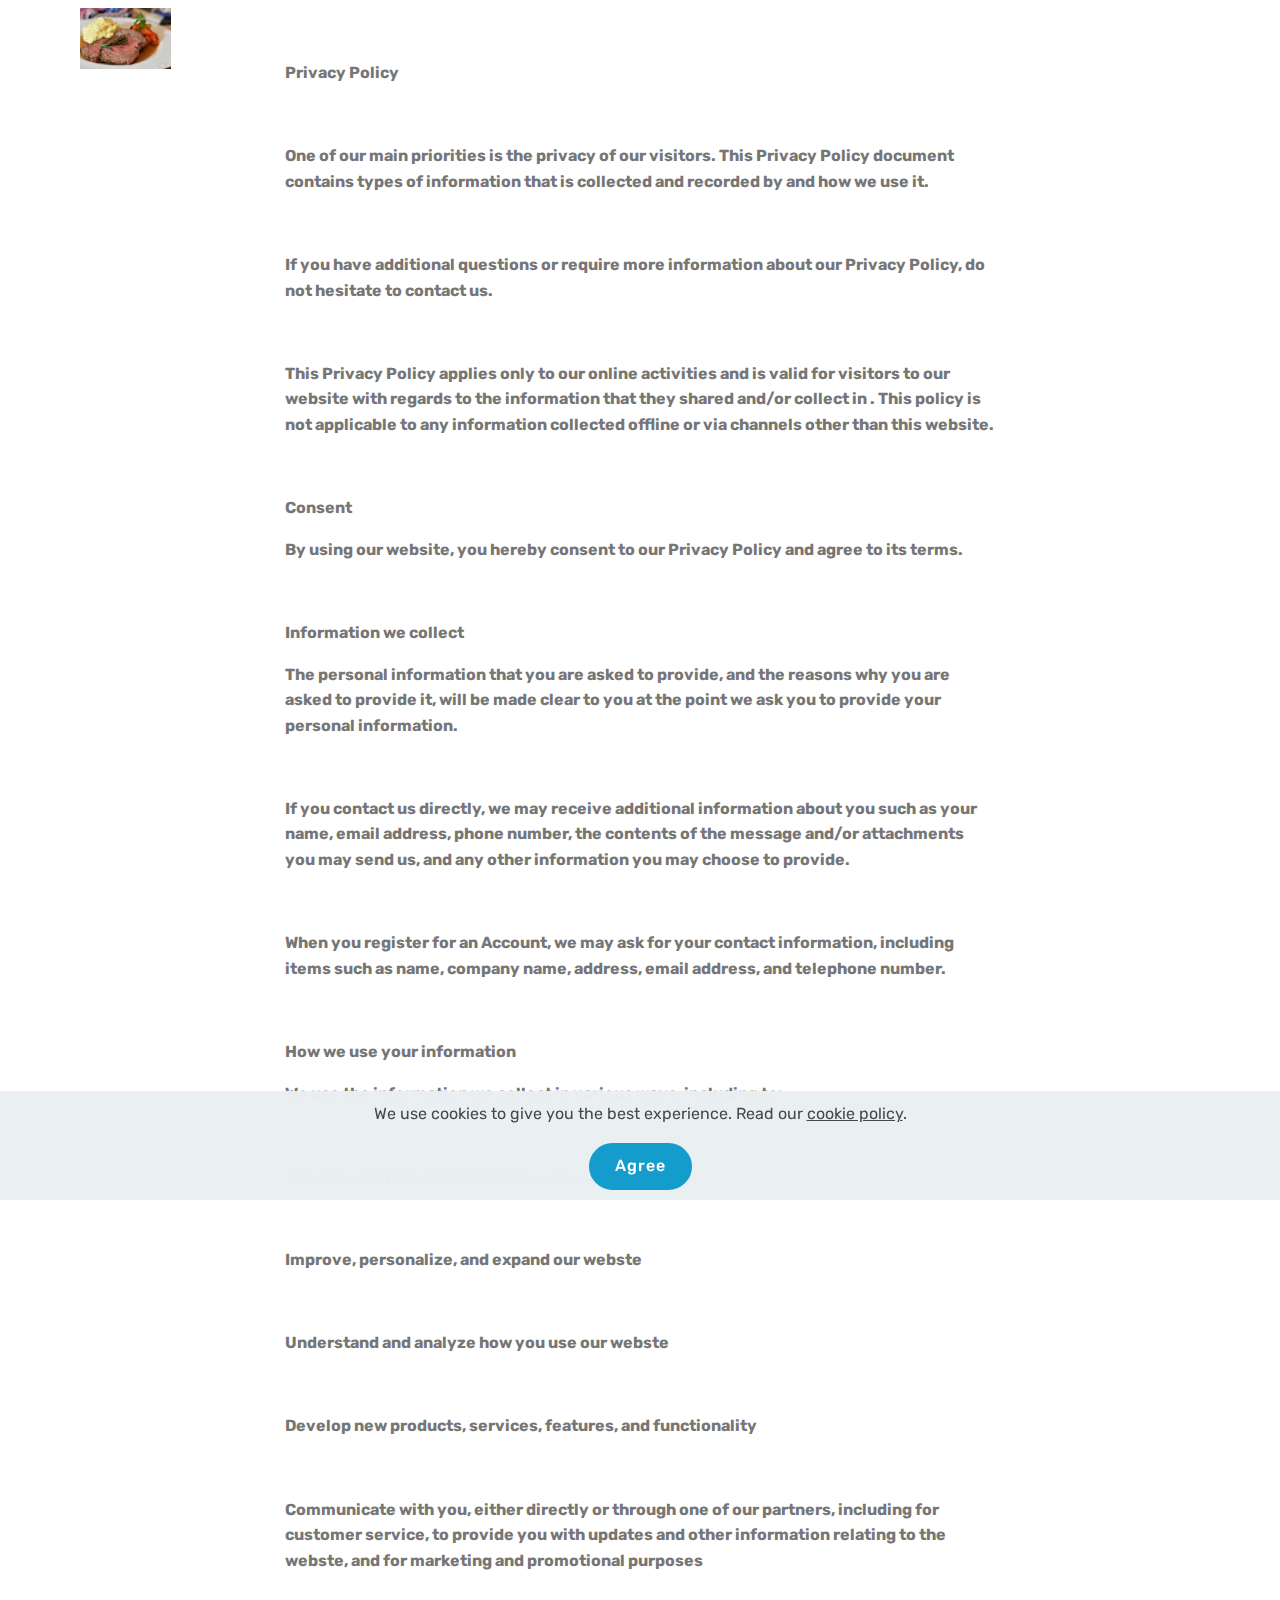
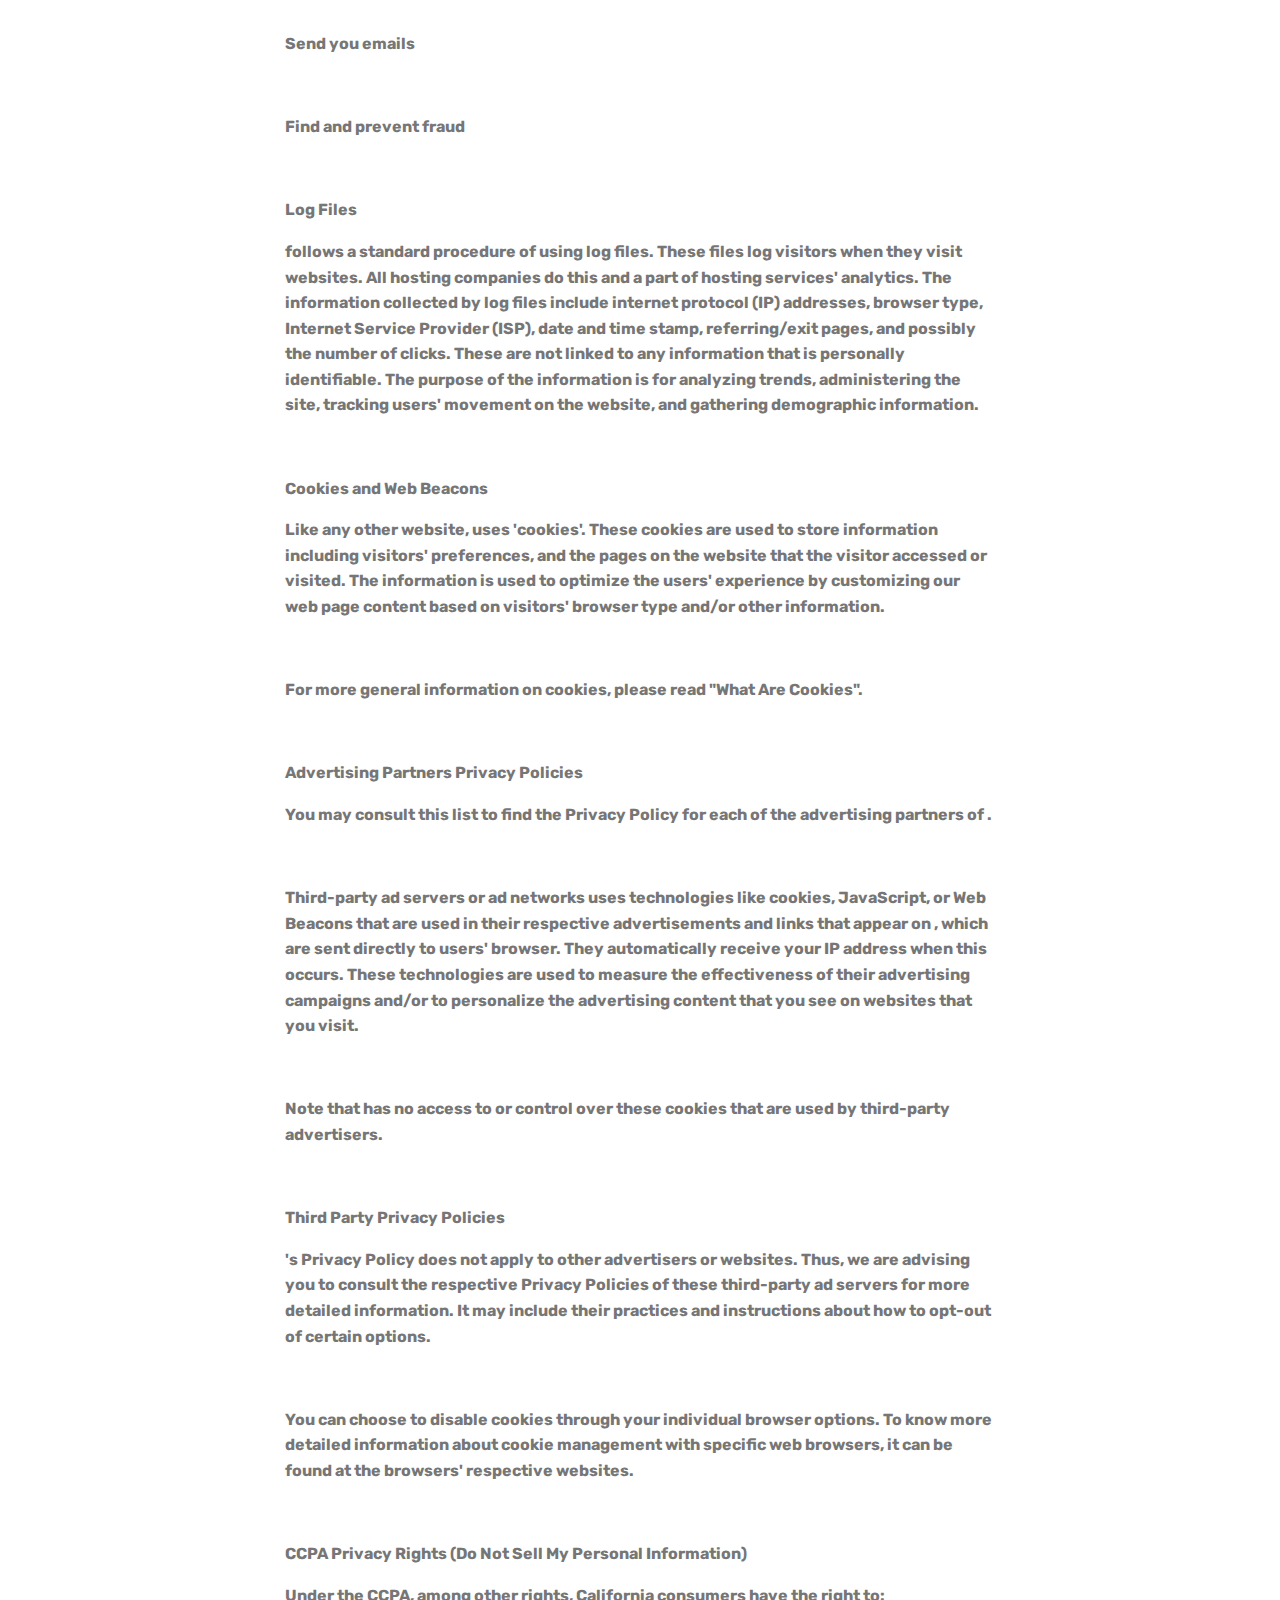
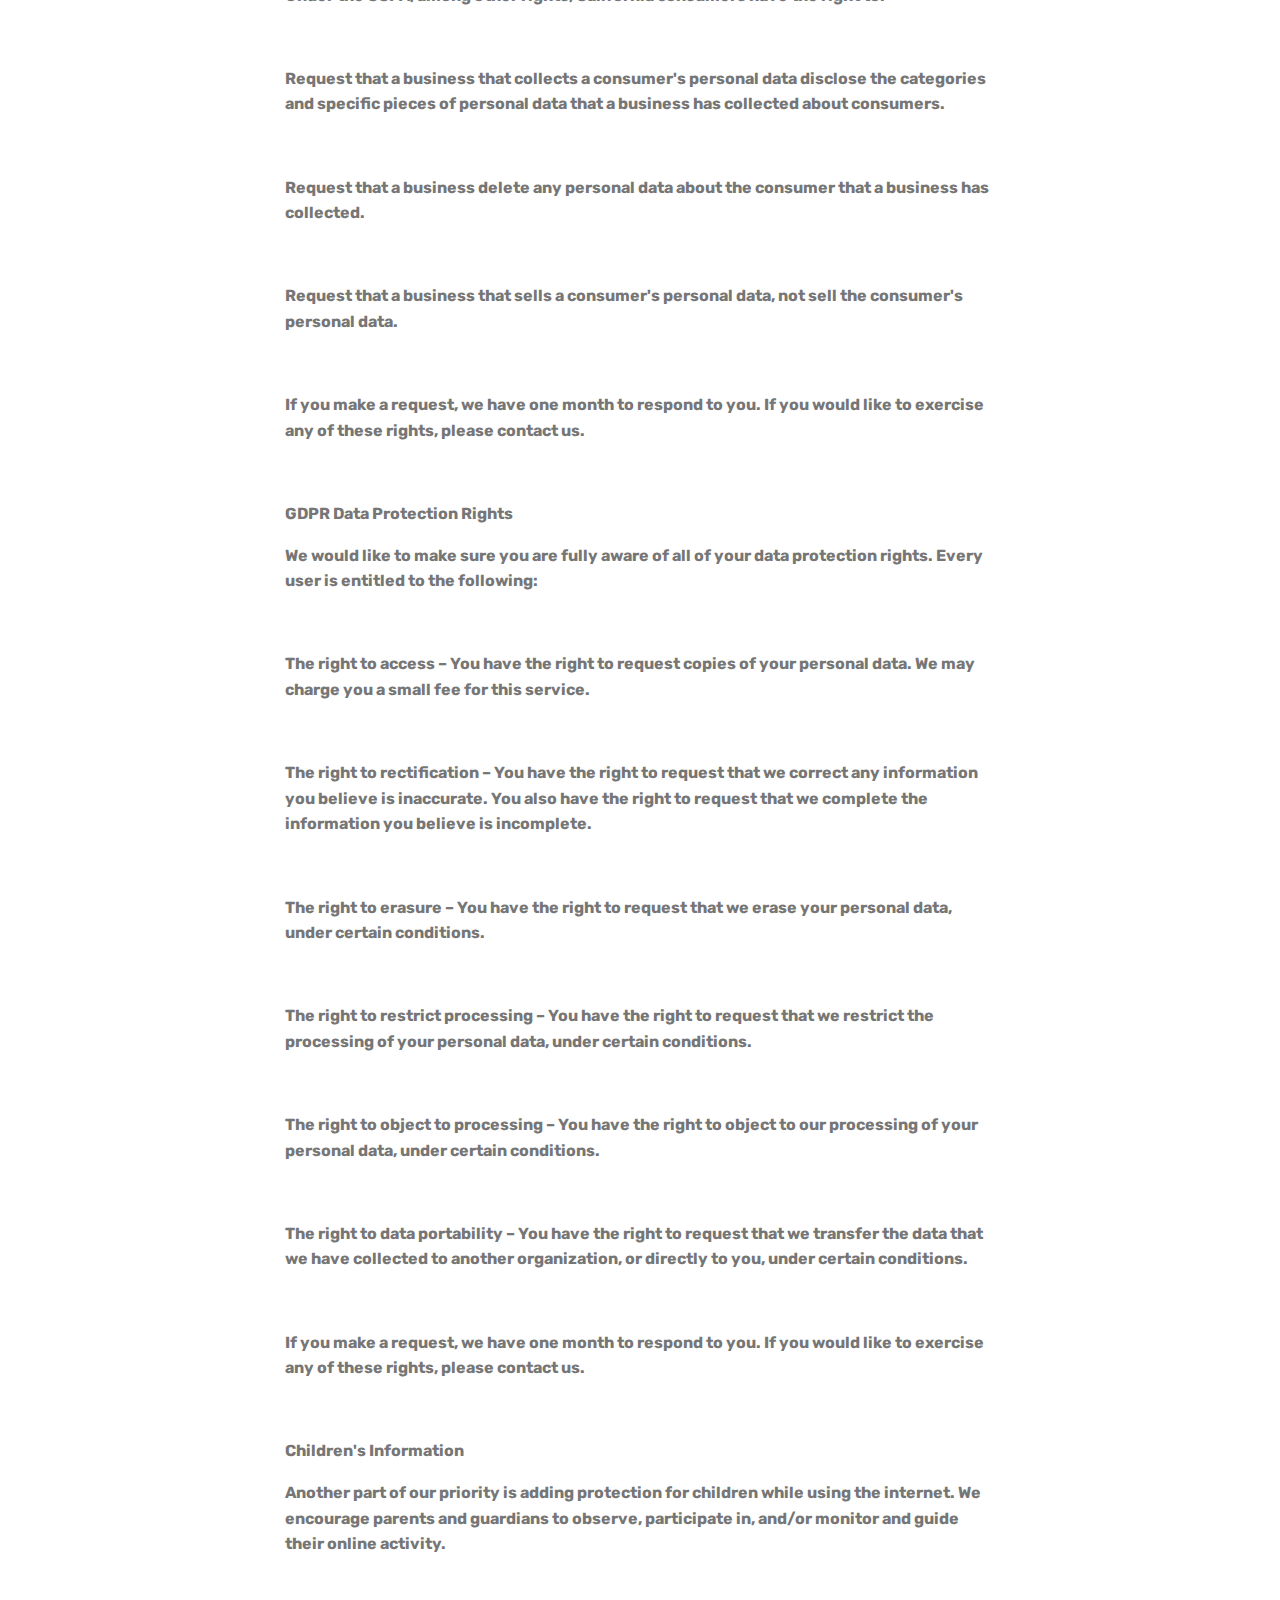
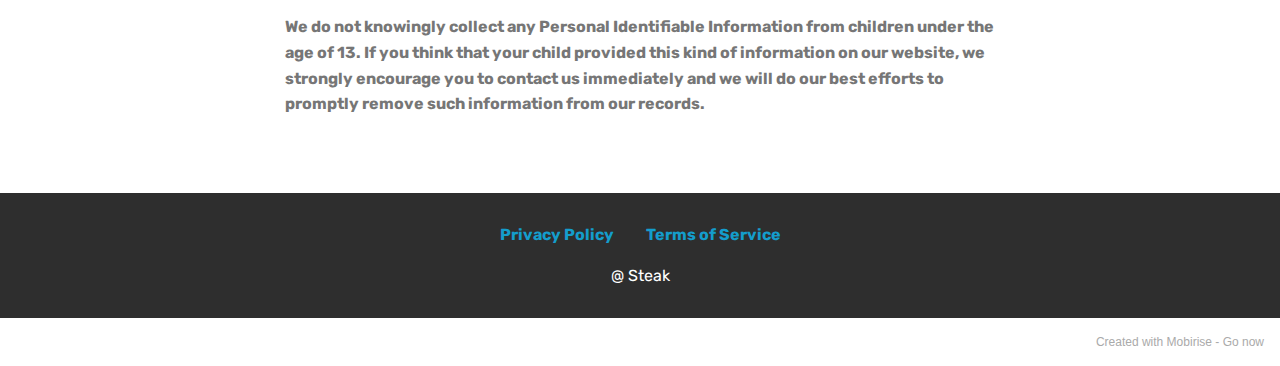
==== commit 93d5f44e: "create github pages" ====
--- a/privacy.html
+++ b/privacy.html
@@ -1,12 +1,12 @@
 <!DOCTYPE html>
 <html  >
 <head>
-  <!-- Site made with Mobirise Website Builder v4.12.4, https://mobirise.com -->
+  <!-- Site made with Mobirise Website Builder v5.1.4, https://mobirise.com -->
   <meta charset="UTF-8">
   <meta http-equiv="X-UA-Compatible" content="IE=edge">
-  <meta name="generator" content="Mobirise v4.12.4, mobirise.com">
+  <meta name="generator" content="Mobirise v5.1.4, mobirise.com">
   <meta name="viewport" content="width=device-width, initial-scale=1, minimum-scale=1">
-  <link rel="shortcut icon" href="assets/images/healthy-sweet-social-1.png" type="image/x-icon">
+  <link rel="shortcut icon" href="assets/images/steak.png" type="image/x-icon">
   <meta name="description" content="Privacy Policy">
   
   
@@ -24,8 +24,10 @@
   
   
   
+  
 </head>
 <body>
+  
   <section class="menu cid-s7zmcyveAb" once="menu" id="menu1-9">
 
     
@@ -43,11 +45,10 @@
             <div class="navbar-brand">
                 <span class="navbar-logo">
                     <a href="index.html">
-                         <img src="assets/images/healthy-sweet-social.png" alt="Mobirise" title="Healthy Sweet" style="height: 3.8rem;">
+                         <img src="assets/images/mbr-13.jpg" alt="Mobirise" title="" style="height: 3.8rem;">
                     </a>
                 </span>
-                <span class="navbar-caption-wrap"><a class="navbar-caption text-white display-4" href="index.html">
-                        Bitter Sweet<br></a></span>
+                <span class="navbar-caption-wrap"><a class="navbar-caption text-white display-4" href="index.html">@ Steak<br></a></span>
             </div>
         </div>
         <div class="collapse navbar-collapse" id="navbarSupportedContent">
@@ -57,7 +58,7 @@
     </nav>
 </section>
 
-<section class="engine"><a href="https://mobirise.info/b">how to create your own website</a></section><section class="mbr-section article content1 cid-s7zB1Cpjkm" id="content1-e">
+<section class="mbr-section article content1 cid-s7zB1Cpjkm" id="content1-e">
     
      
 
@@ -87,24 +88,11 @@
             </div>
             
             <div class="row row-copirayt">
-                <p class="mbr-text mb-0 mbr-fonts-style mbr-white align-center display-7">Bitter Sweet</p>
+                <p class="mbr-text mb-0 mbr-fonts-style mbr-white align-center display-7">@ Steak<br></p>
             </div>
         </div>
     </div>
-</section>
-
-
-  <script src="assets/web/assets/jquery/jquery.min.js"></script>
-  <script src="assets/popper/popper.min.js"></script>
-  <script src="assets/bootstrap/js/bootstrap.min.js"></script>
-  <script src="assets/tether/tether.min.js"></script>
-  <script src="assets/web/assets/cookies-alert-plugin/cookies-alert-core.js"></script>
-  <script src="assets/web/assets/cookies-alert-plugin/cookies-alert-script.js"></script>
-  <script src="assets/smoothscroll/smooth-scroll.js"></script>
-  <script src="assets/dropdown/js/nav-dropdown.js"></script>
-  <script src="assets/dropdown/js/navbar-dropdown.js"></script>
-  <script src="assets/touchswipe/jquery.touch-swipe.min.js"></script>
-  <script src="assets/theme/js/script.js"></script>
+</section><section style="background-color: #fff; font-family: -apple-system, BlinkMacSystemFont, 'Segoe UI', 'Roboto', 'Helvetica Neue', Arial, sans-serif; color:#aaa; font-size:12px; padding: 0; align-items: center; display: flex;"><a href="https://mobirise.site/e" style="flex: 1 1; height: 3rem; padding-left: 1rem;"></a><p style="flex: 0 0 auto; margin:0; padding-right:1rem;">Created with Mobirise - <a href="https://mobirise.site/l" style="color:#aaa;">Go now</a></p></section><script src="assets/web/assets/jquery/jquery.min.js"></script>  <script src="assets/popper/popper.min.js"></script>  <script src="assets/bootstrap/js/bootstrap.min.js"></script>  <script src="assets/web/assets/cookies-alert-plugin/cookies-alert-core.js"></script>  <script src="assets/web/assets/cookies-alert-plugin/cookies-alert-script.js"></script>  <script src="assets/tether/tether.min.js"></script>  <script src="assets/smoothscroll/smooth-scroll.js"></script>  <script src="assets/dropdown/js/nav-dropdown.js"></script>  <script src="assets/dropdown/js/navbar-dropdown.js"></script>  <script src="assets/touchswipe/jquery.touch-swipe.min.js"></script>  <script src="assets/theme/js/script.js"></script>  
   
   
 <input name="cookieData" type="hidden" data-cookie-customDialogSelector='null' data-cookie-colorText='#424a4d' data-cookie-colorBg='rgba(234, 239, 241, 0.99)' data-cookie-textButton='Agree' data-cookie-colorButton='' data-cookie-colorLink='#424a4d' data-cookie-underlineLink='true' data-cookie-text="We use cookies to give you the best experience. Read our <a href='privacy.html'>cookie policy</a>.">
